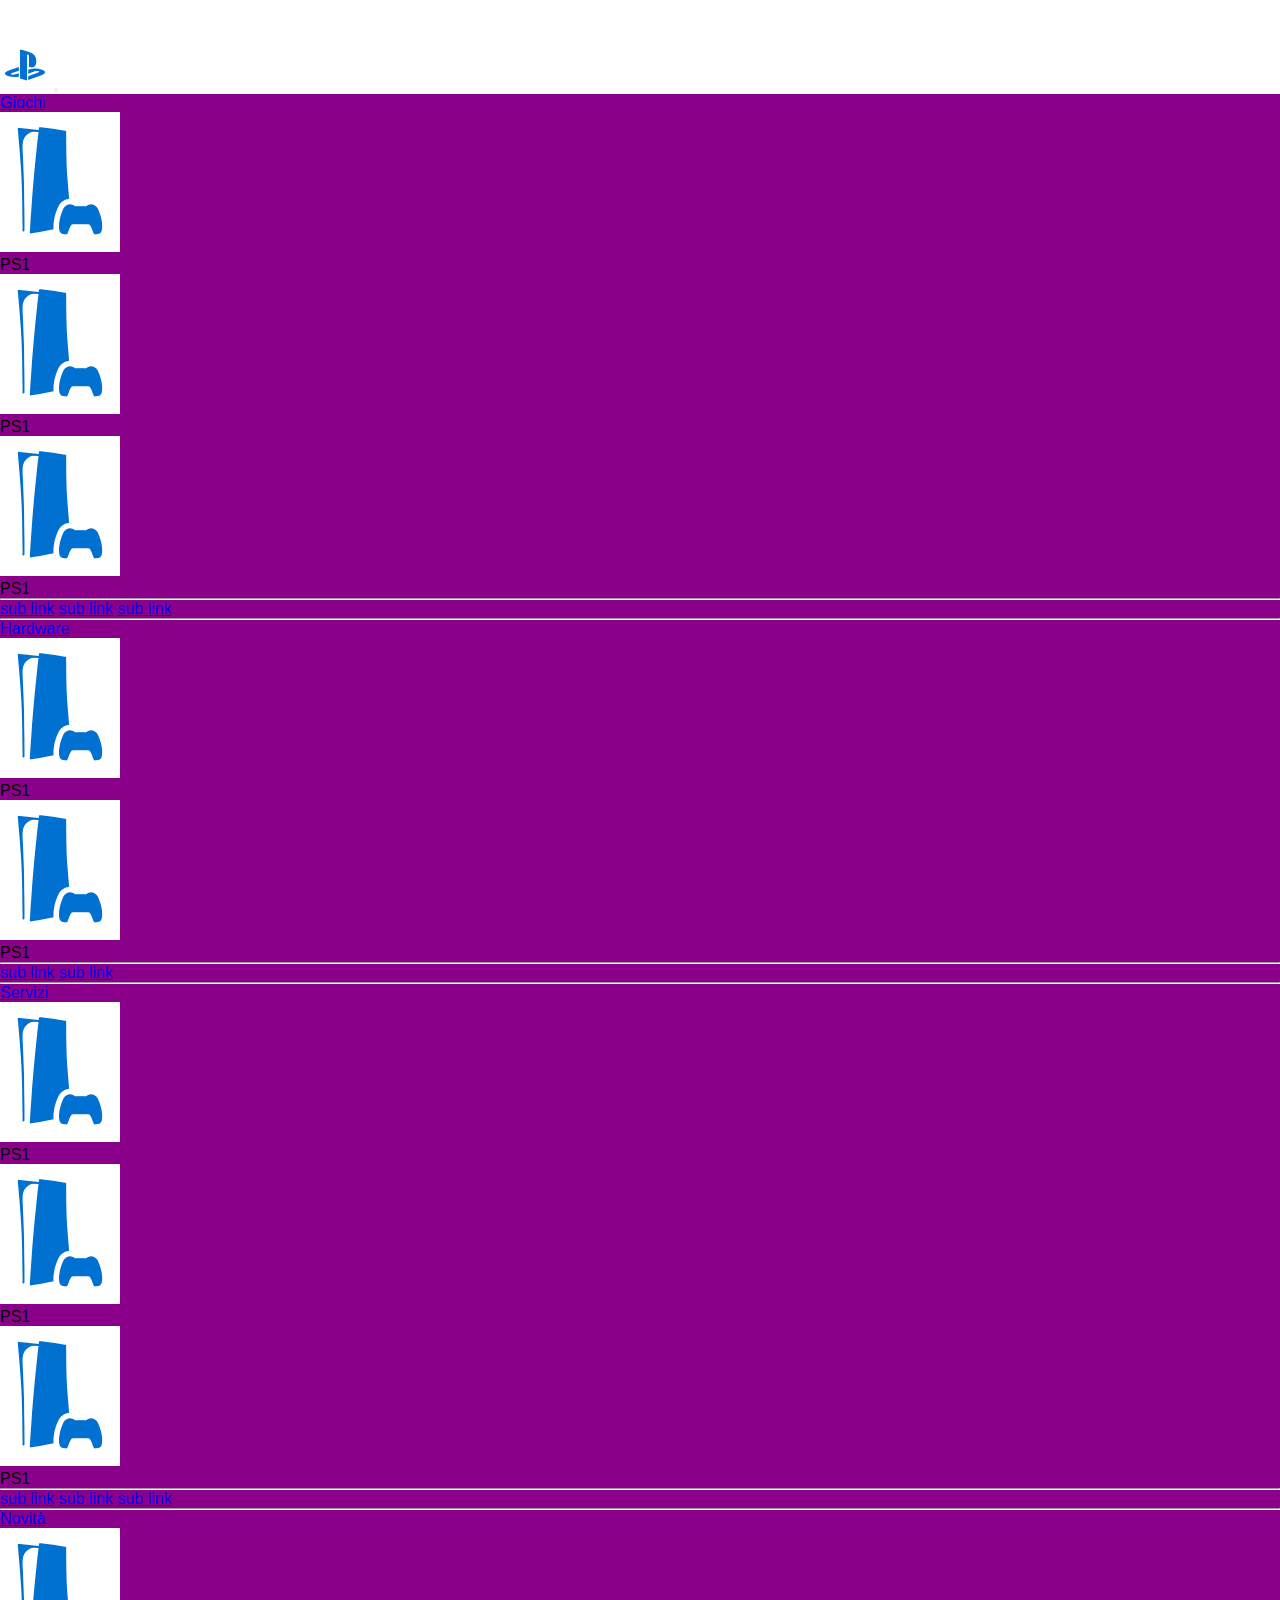
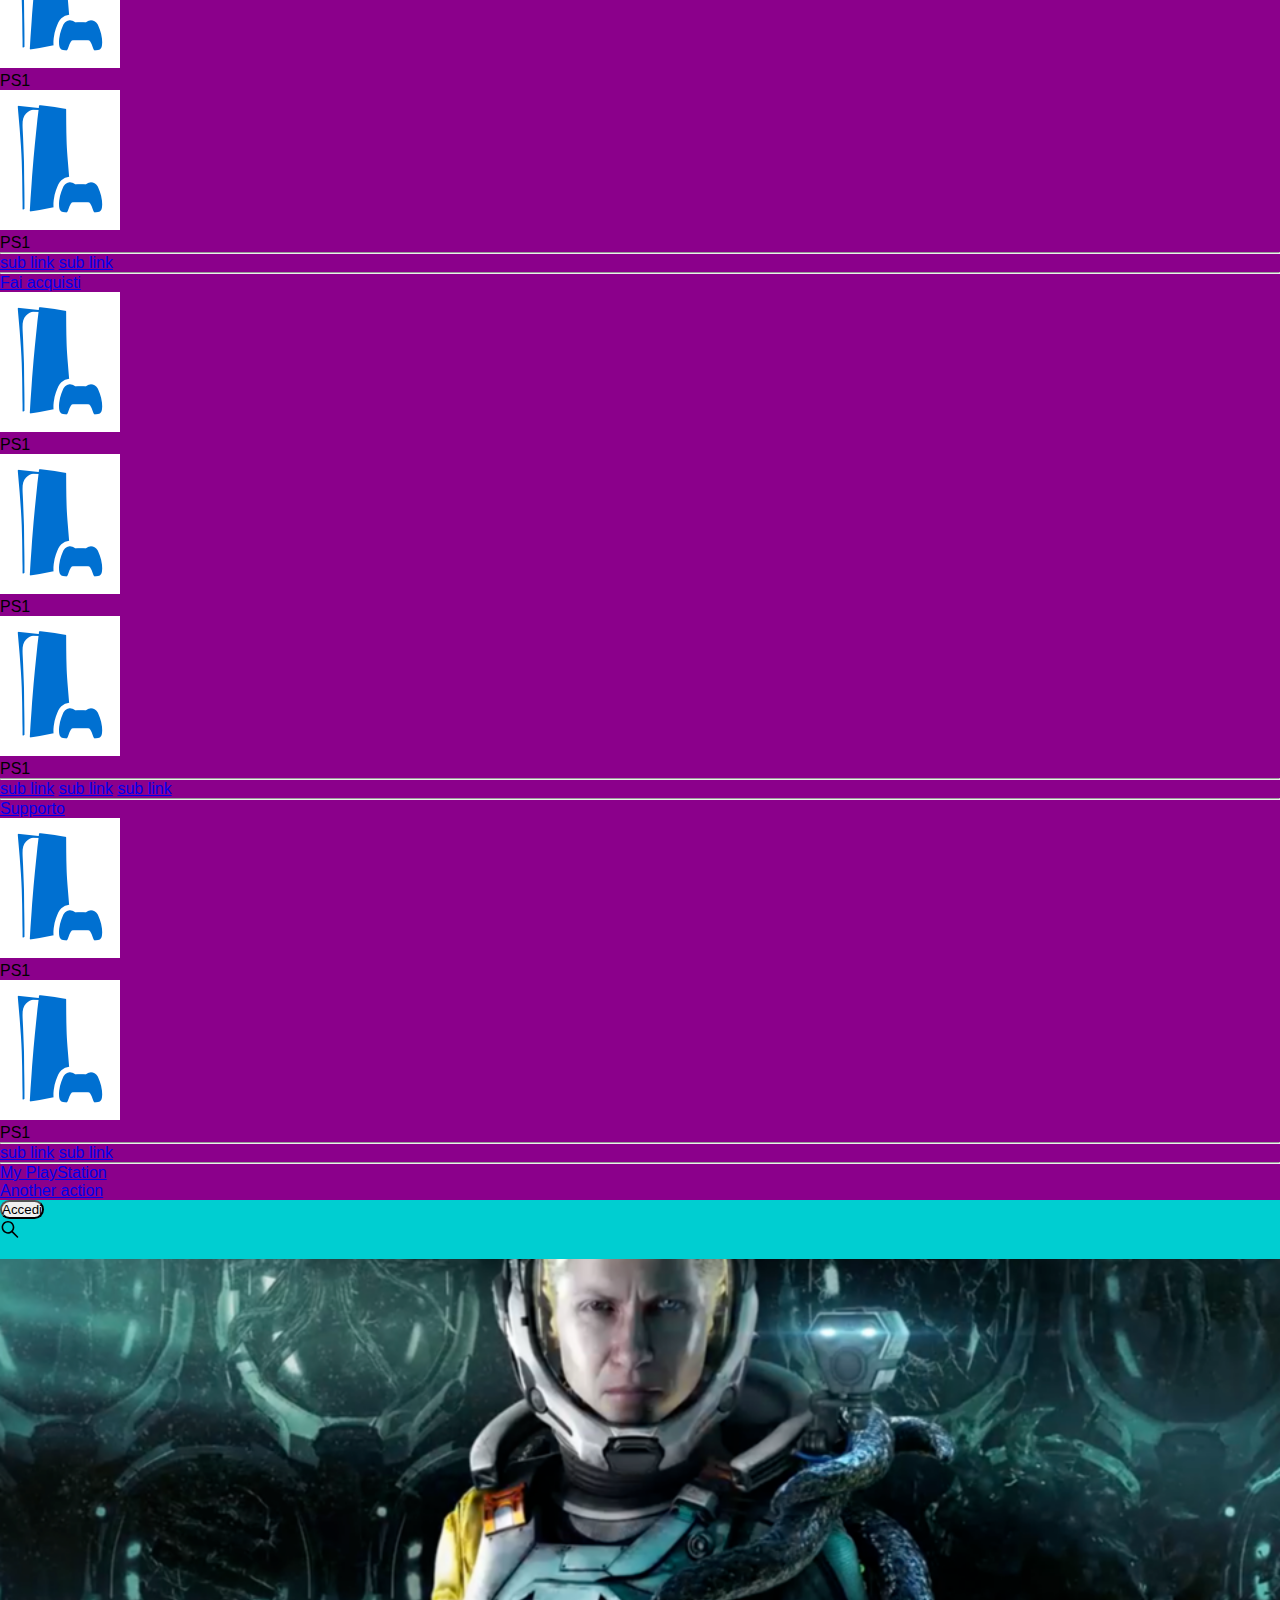
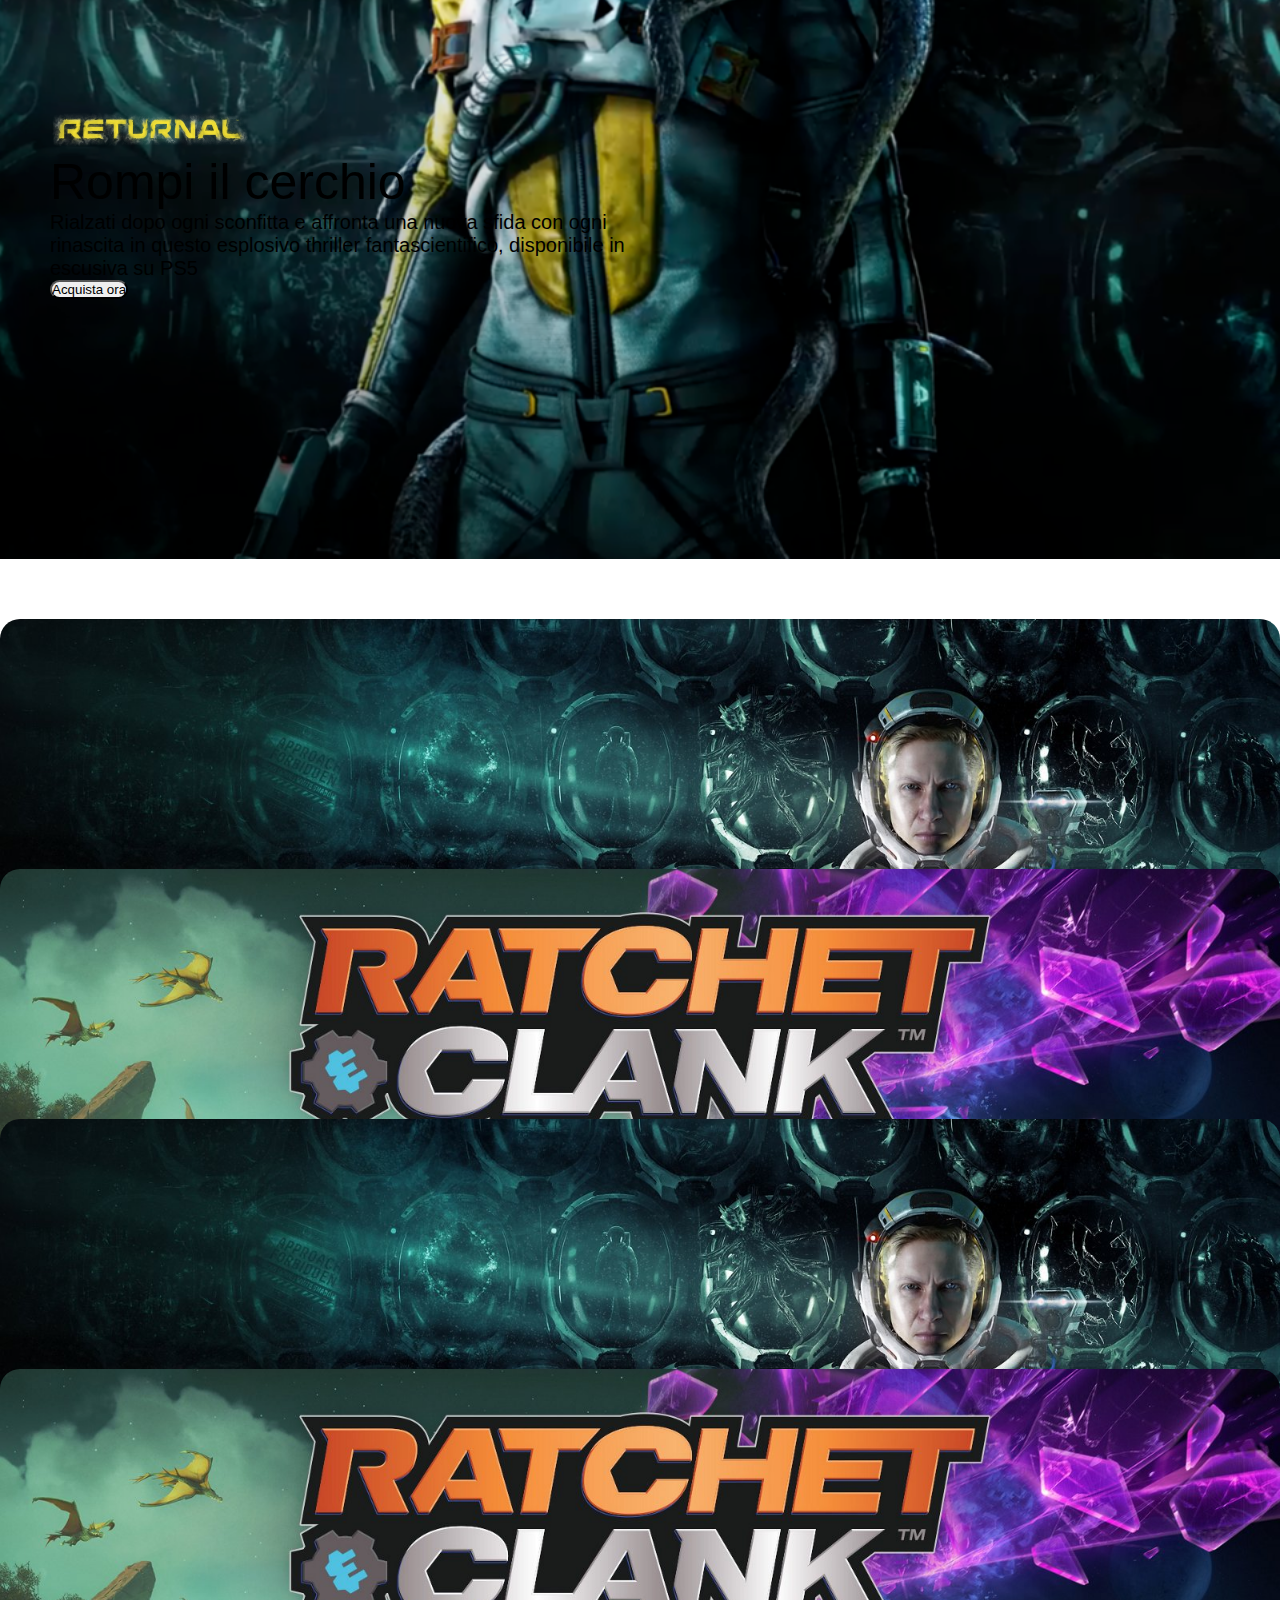
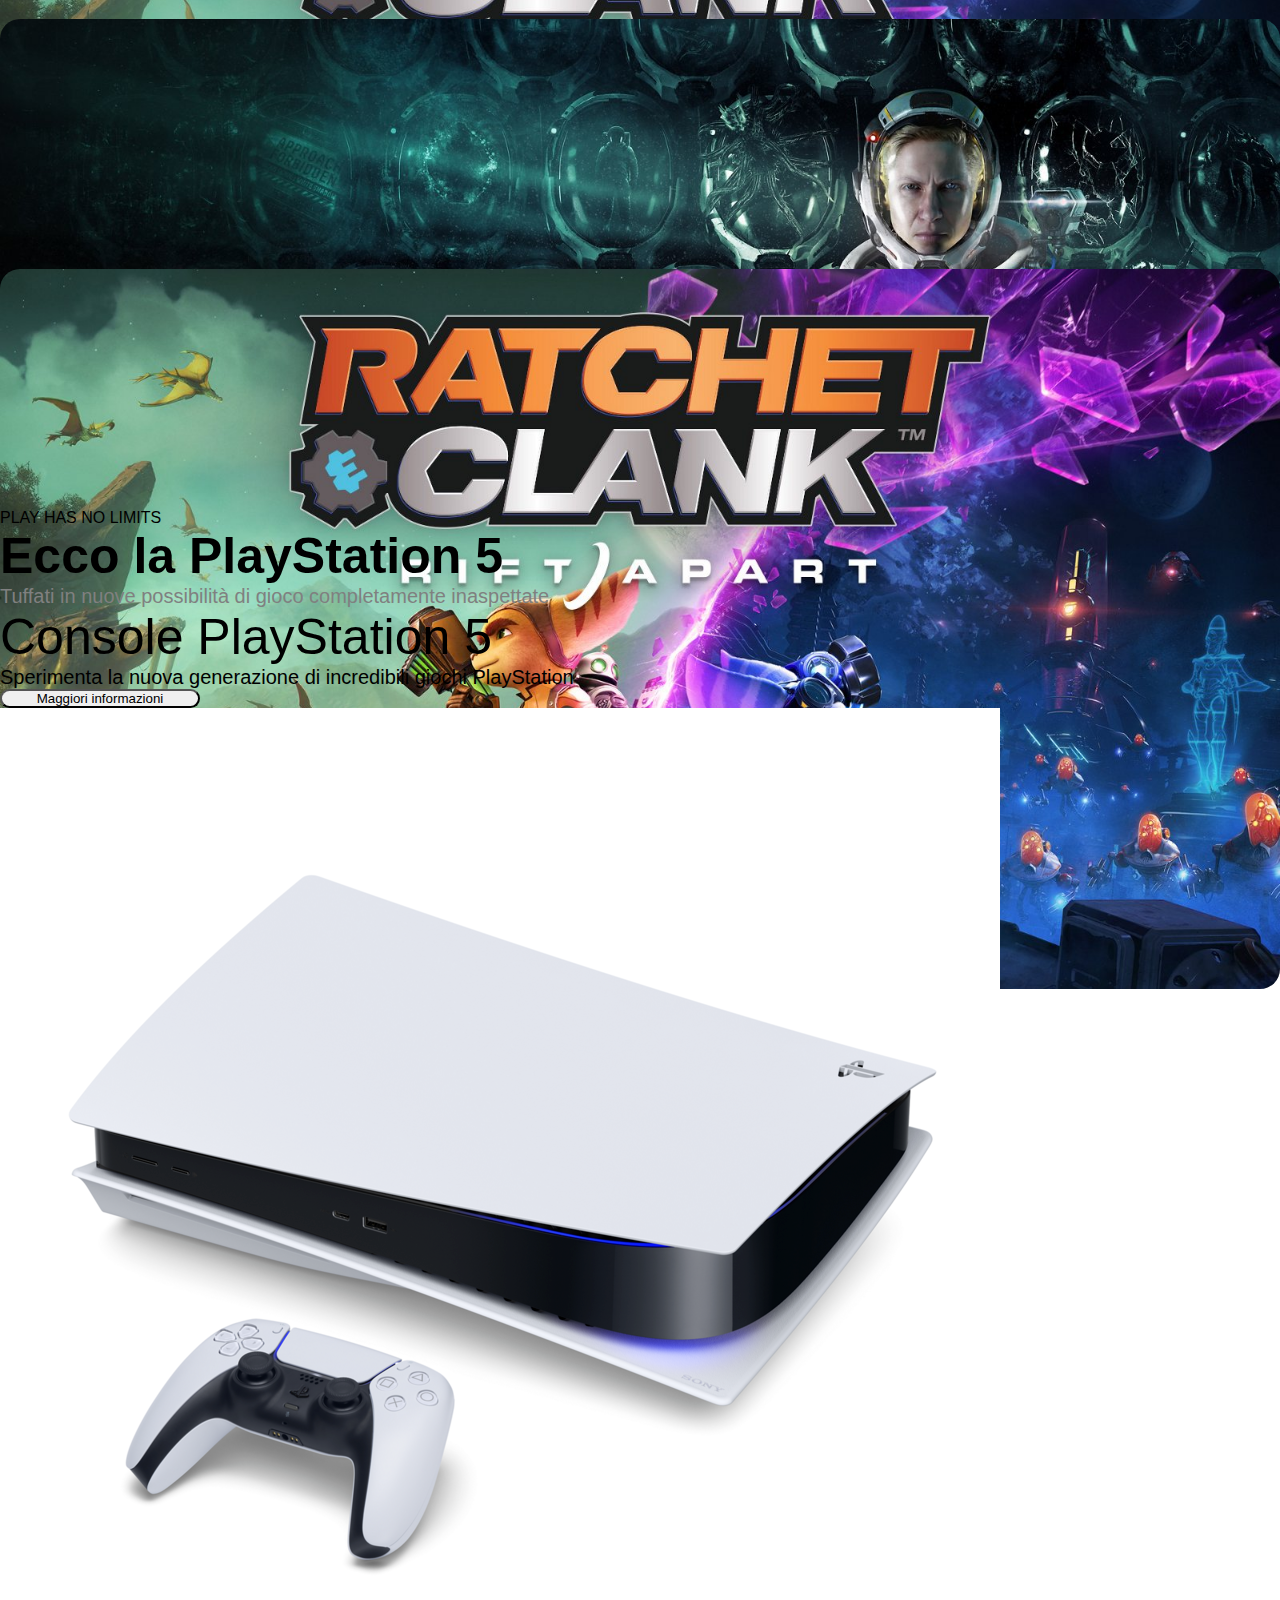
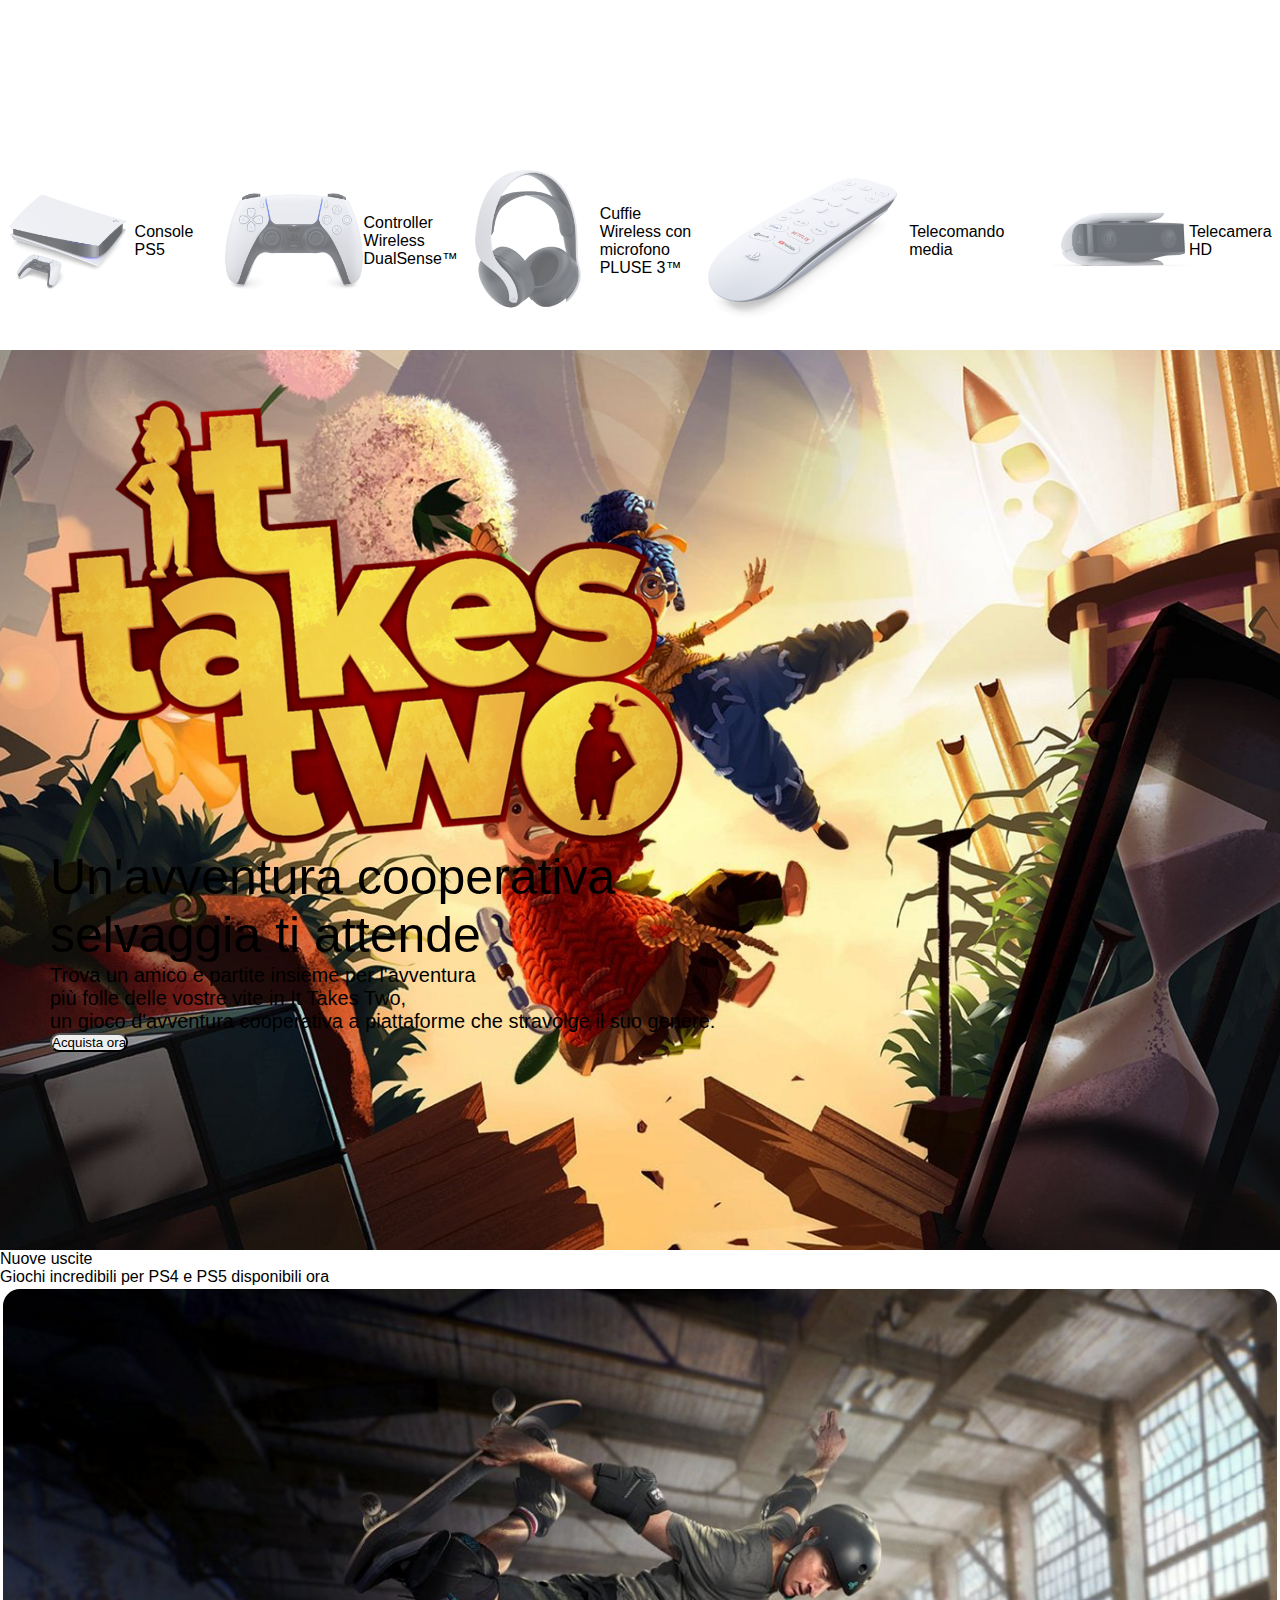
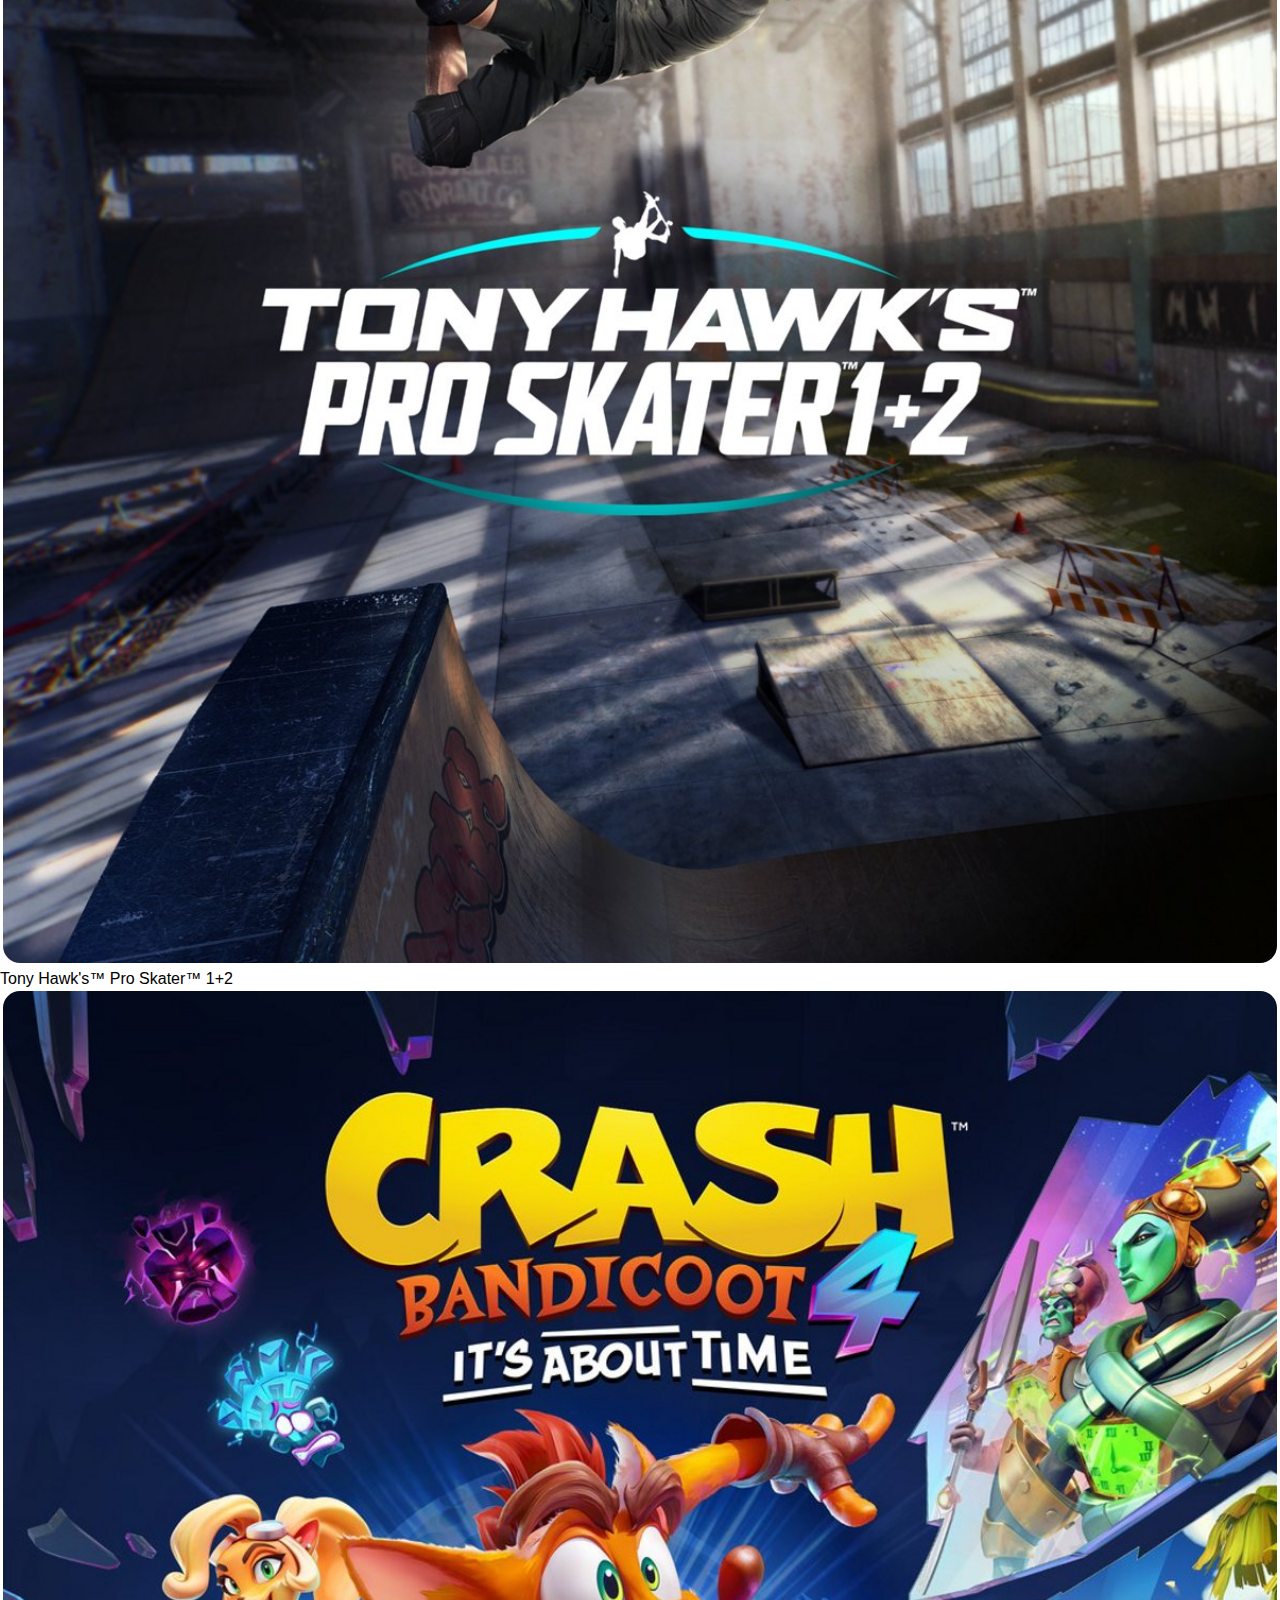
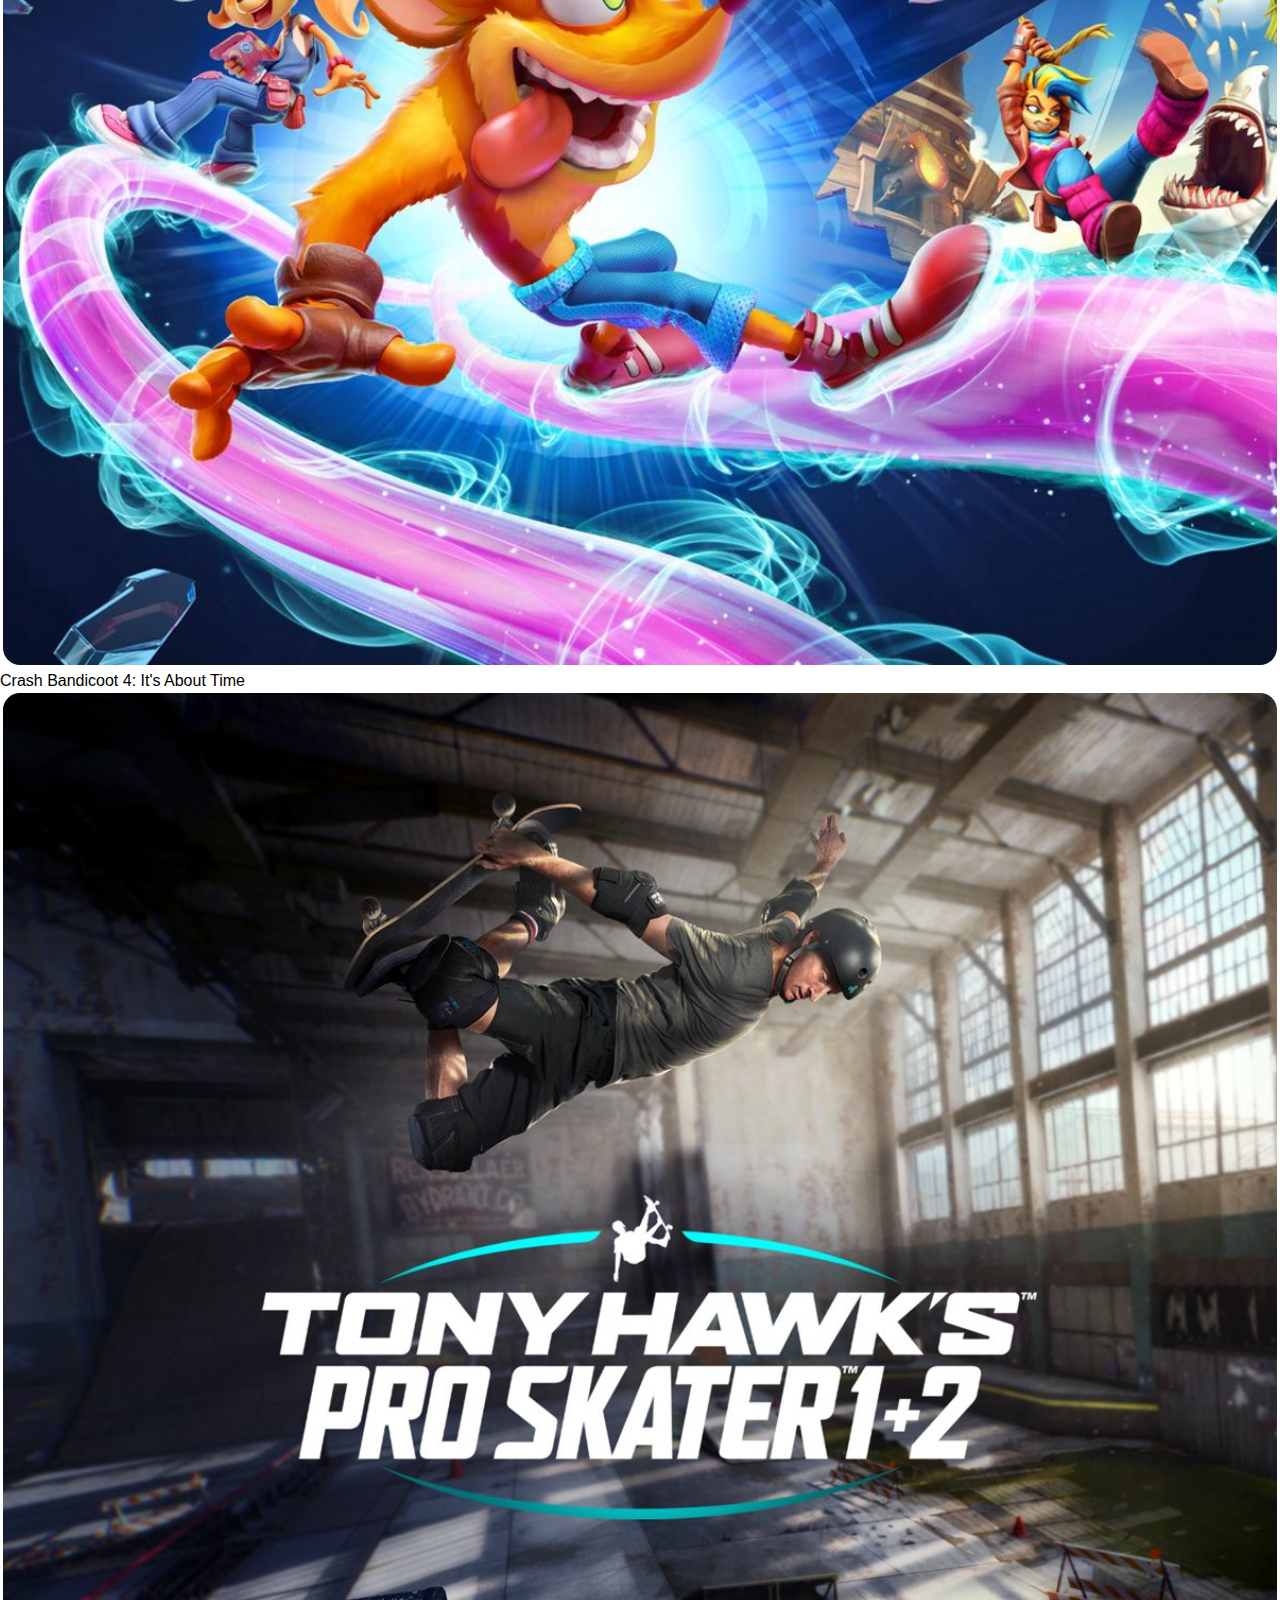
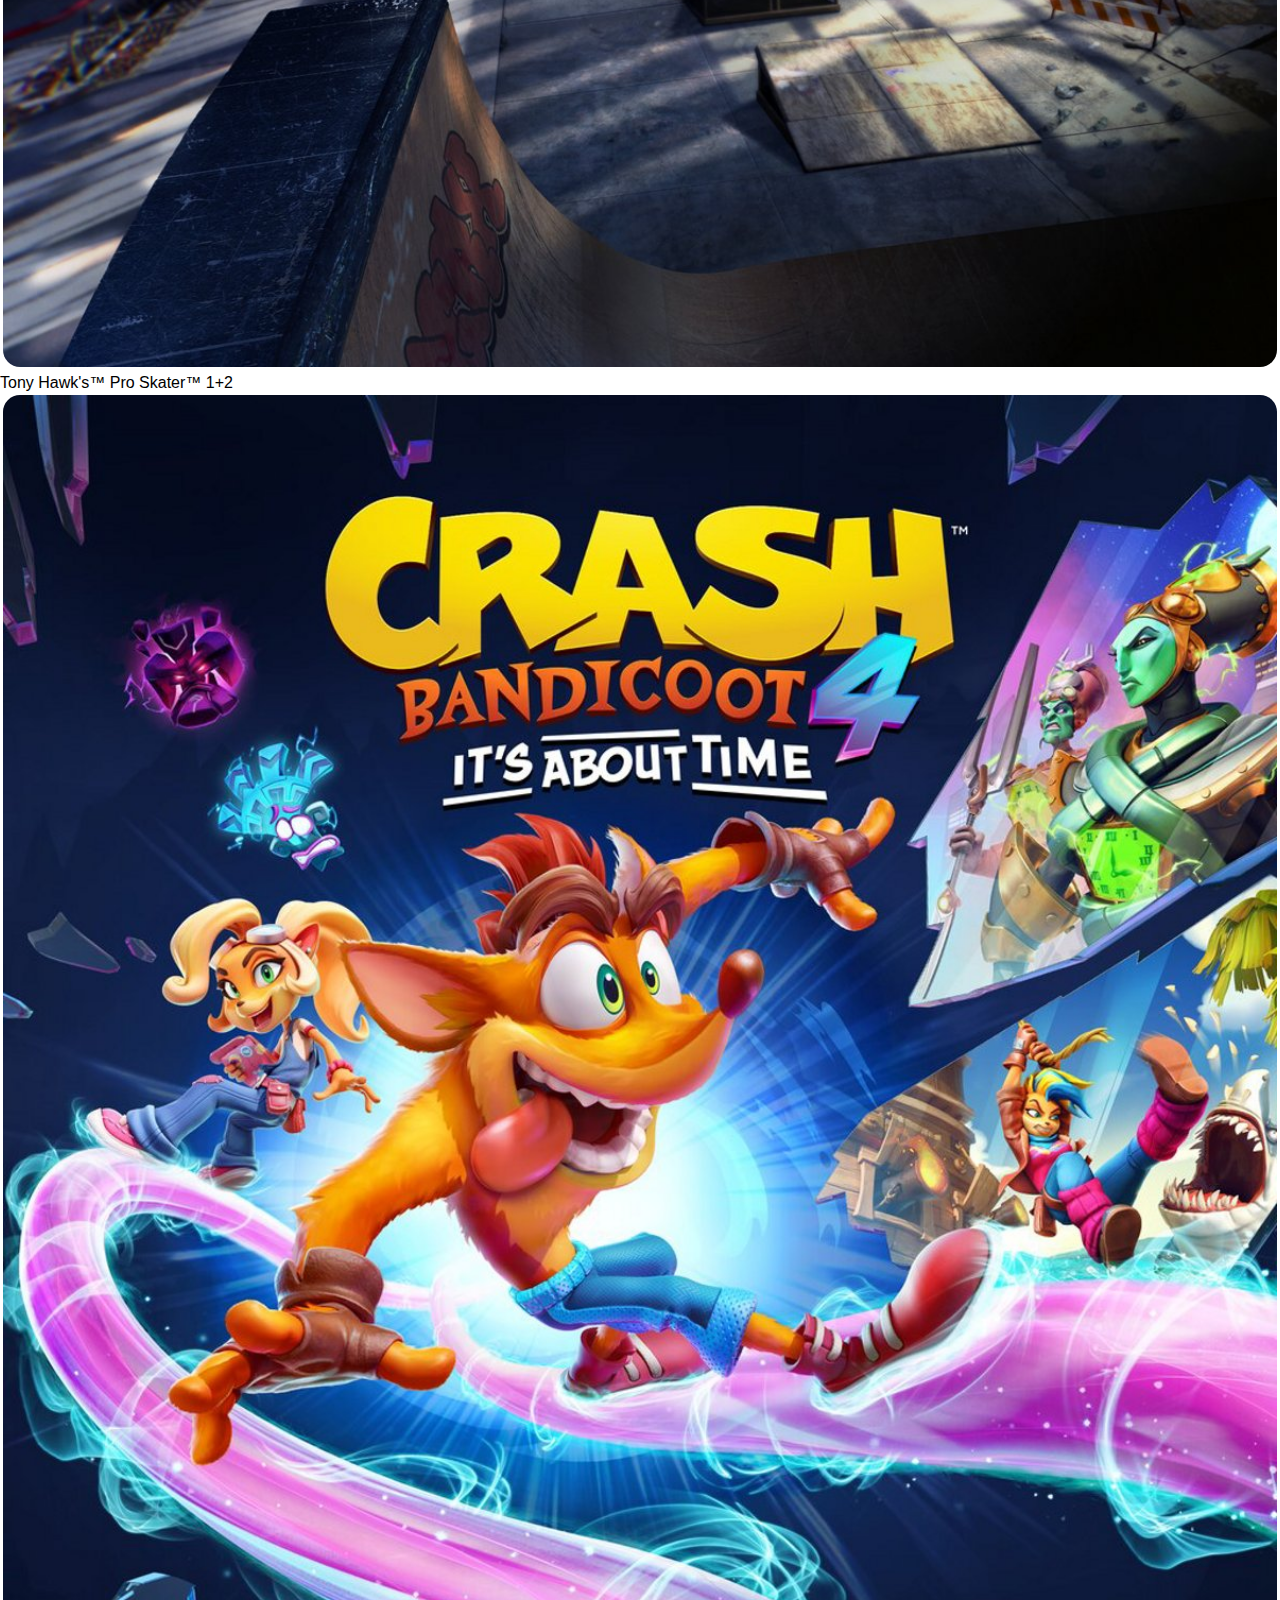
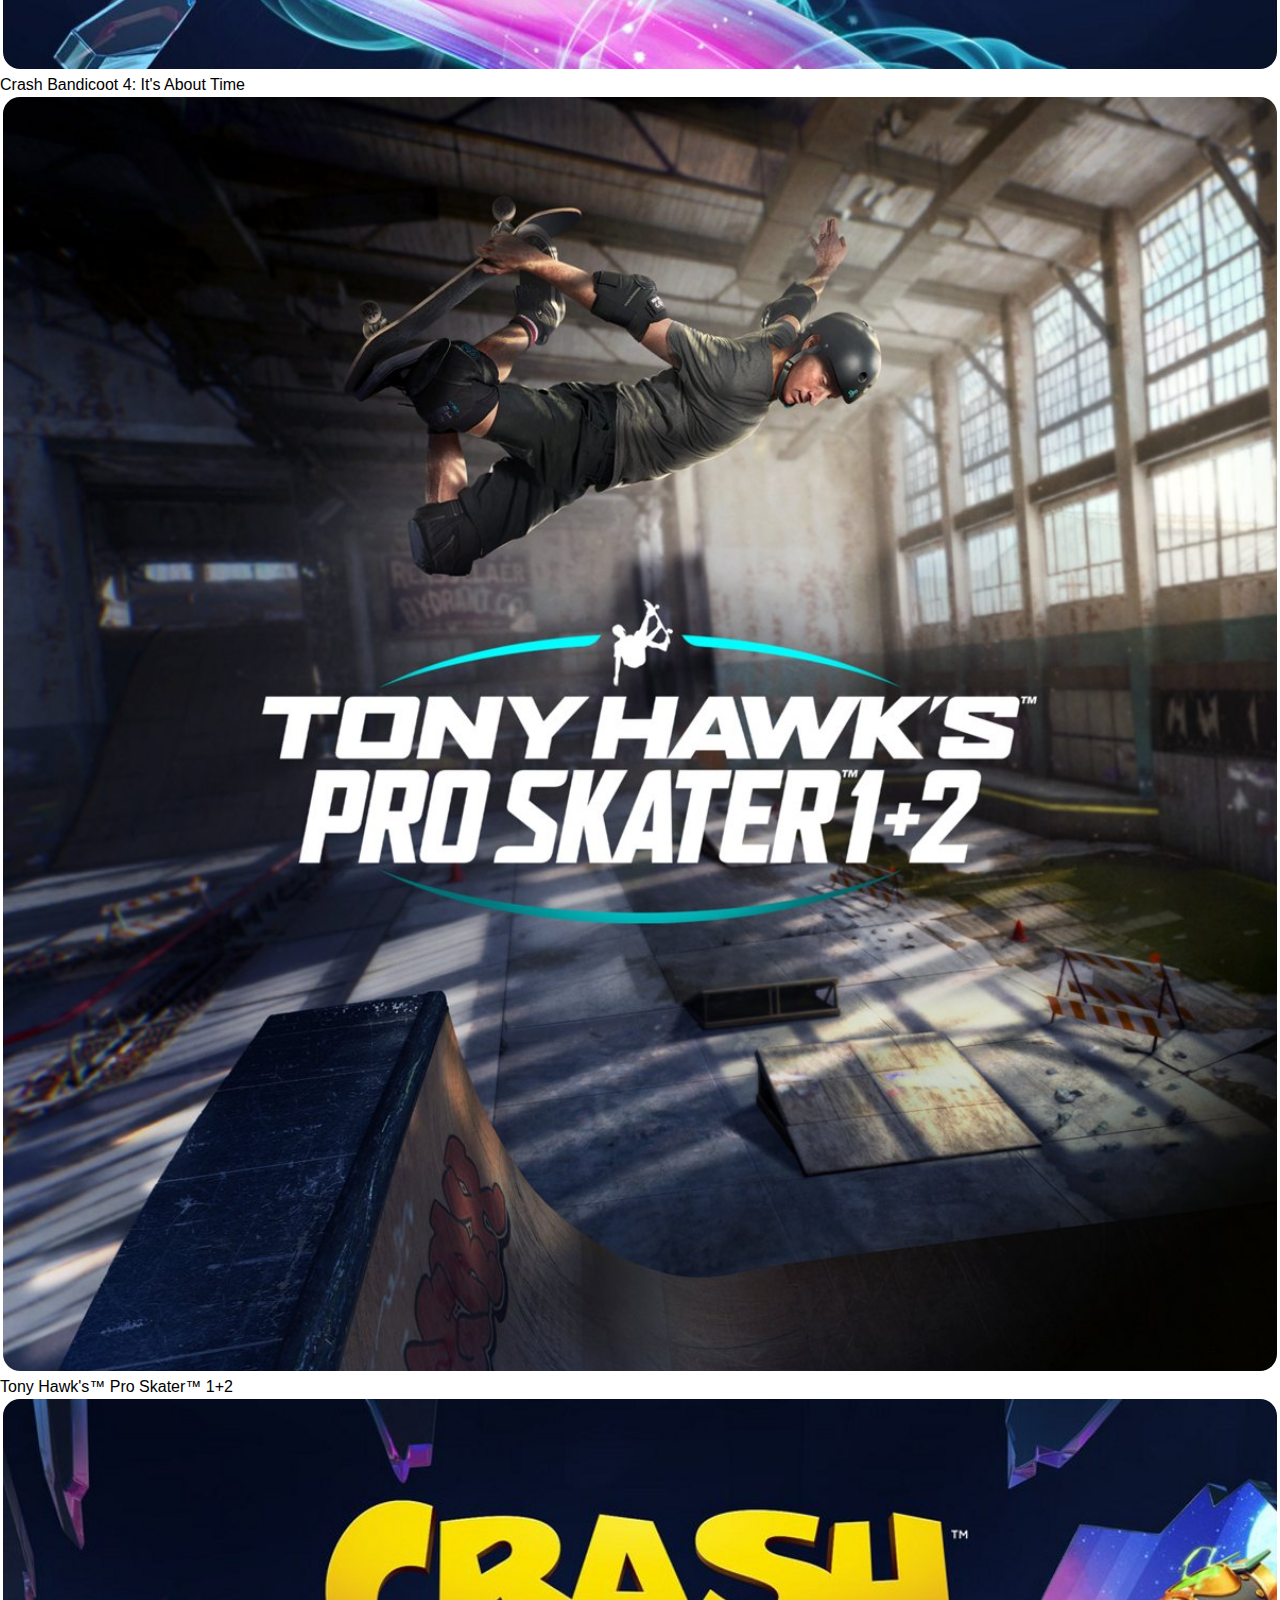
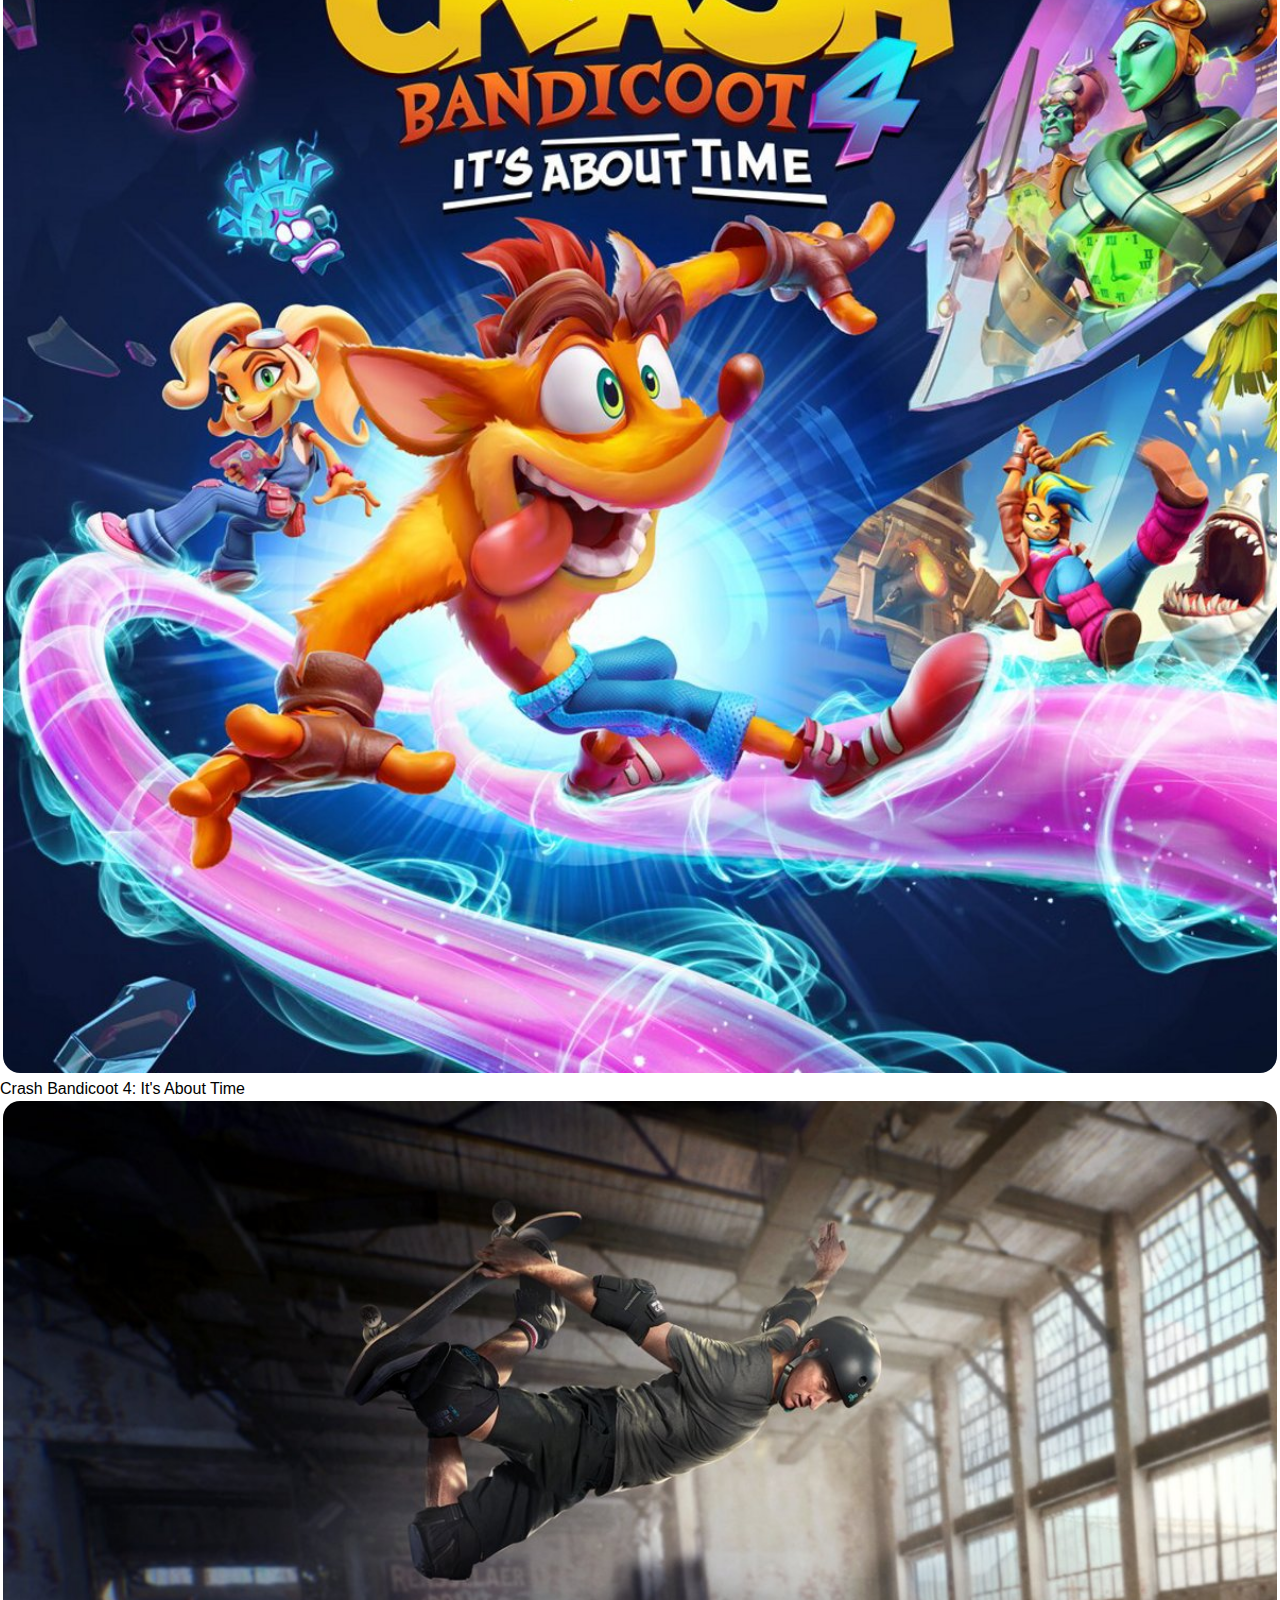
==== bonus.html @ 8696a890 "Bonus completato" ====
<!DOCTYPE html>
<html lang="en">
 <head>
   <meta charset="UTF-8" />
   <meta http-equiv="X-UA-Compatible" content="IE=edge" />
   <meta name="viewport" content="width=device-width, initial-scale=1.0" />
   <!-- BOOTSTRAP -->
   <link href="https://cdn.jsdelivr.net/npm/bootstrap@5.0.2/dist/css/bootstrap.min.css" rel="stylesheet" integrity="sha384-EVSTQN3/azprG1Anm3QDgpJLIm9Nao0Yz1ztcQTwFspd3yD65VohhpuuCOmLASjC" crossorigin="anonymous">
   <!-- FONT AW -->
   <link rel="stylesheet" href="https://cdnjs.cloudflare.com/ajax/libs/font-awesome/5.15.3/css/all.min.css" integrity="sha512-iBBXm8fW90+nuLcSKlbmrPcLa0OT92xO1BIsZ+ywDWZCvqsWgccV3gFoRBv0z+8dLJgyAHIhR35VZc2oM/gI1w==" crossorigin="anonymous" referrerpolicy="no-referrer" />
   <link rel="stylesheet" href="css/style.css">
   <link rel="shortcut icon" href="img/play_logo.svg" type="image/x-icon">
   <title>MyPlaystation</title>
 </head>

 <body>
   <!-- Inizio Header -->
   <header>
      <div class="col-12-sm bg-dark d-flex justify-content-end">
         <div id="logo-sony">
            <img src="img/sony_logo.svg" alt="Logo Sony">
         </div>
      </div>
   </header> 
   <!-- Fine Header -->
   <!-- Inzio navbar -->       
   <!-- <nav class="navbar navbar-expand-lg navbar-dark bg-primary">
      <div class="container-fluid">
         <a class="navbar-brand" href="#">Brand</a>
         <button class="navbar-toggler" type="button" data-bs-toggle="collapse" data-bs-target="#main_nav">
            <span class="navbar-toggler-icon"></span>
         </button>
         <div class="collapse navbar-collapse" id="main_nav">
            <ul class="navbar-nav">
               <li class="nav-item active"> <a class="nav-link" href="#">Home </a> </li>
               <li class="nav-item"><a class="nav-link" href="#"> About </a></li>
               <li class="nav-item"><a class="nav-link" href="#"> Services </a></li>
               <li class="nav-item dropdown has-megamenu">
                  <a class="nav-link dropdown-toggle" href="#" data-bs-toggle="dropdown"> Mega menu  </a>
                  <div class="dropdown-menu megamenu" role="menu">
                     This is content of megamenu. <br>
                         Lorem ipsum dolor sit amet, consectetur adipisicing elit, sed do eiusmod
                     tempor incididunt ut labore et dolore magna aliqua. Ut enim ad minim veniam,
                     quis nostrud exercitation ullamco laboris nisi ut aliquip ex ea commodo
                     consequat.
                  </div> 
               </li>
            </ul>
            <ul class="navbar-nav ms-auto">
               <li class="nav-item"><a class="nav-link" href="#"> Menu item </a></li>
               <li class="nav-item dropdown">
                  <a class="nav-link  dropdown-toggle" href="#" data-bs-toggle="dropdown"> Dropdown right </a>
                   <ul class="dropdown-menu dropdown-menu-end">
                    <li><a class="dropdown-item" href="#"> Submenu item 1</a></li>
                    <li><a class="dropdown-item" href="#"> Submenu item 2 </a></li>
                   </ul>
               </li>
            </ul>
         </div> 
      </div> 
      </nav> -->


      <nav class="navbar navbar-expand-lg navbar-light bg-light sticky-top px-3">
         <div class="container-fluid">
            <a class="navbar-brand" href="#"><img src="img/play_logo.svg" alt="Logo Play"></a>
            <button class="navbar-toggler" type="button" data-bs-toggle="collapse" data-bs-target="#navbarSupportedContent" aria-controls="navbarSupportedContent" aria-expanded="false" aria-label="Toggle navigation">
               <span class="navbar-toggler-icon"></span>
            </button>
            <div class="collapse navbar-collapse" id="navbarSupportedContent">
               <ul class="navbar-nav me-auto mb-2 mb-lg-0">
                  <li class="nav-item dropdown has-megamenu">
                     <a class="nav-link dropdown-toggle" href="#" data-bs-toggle="dropdown">Giochi</a>
                     <div class="dropdown-menu megamenu text-center" role="menu">
                        <div class="ms_megamenu">
                           <img src="img/play-menu-ico.png" alt="">
                           <p>PS1</p>
                        </div>
                        <div class="ms_megamenu">
                           <img src="img/play-menu-ico.png" alt="">
                           <p>PS1</p>
                        </div>
                        <div class="ms_megamenu">
                           <img src="img/play-menu-ico.png" alt="">
                           <p>PS1</p>
                        </div>
                        <hr class="dropdown-divider">
                        <a href="#"><span class="m-5">sub link</span></a>
                        <a href="#"><span class="m-5">sub link</span></a>
                        <a href="#"><span class="m-5">sub link</span></a>
                        <hr class="dropdown-divider">
                     </div>
                  </li>
                  <li class="nav-item dropdown has-megamenu">
                     <a class="nav-link dropdown-toggle" href="#" data-bs-toggle="dropdown">Hardware</a>
                     <div class="dropdown-menu megamenu text-center" role="menu">
                        <div class="ms_megamenu">
                           <img src="img/play-menu-ico.png" alt="">
                           <p>PS1</p>
                        </div>
                        <div class="ms_megamenu">
                           <img src="img/play-menu-ico.png" alt="">
                           <p>PS1</p>
                        </div>
                        <hr class="dropdown-divider">
                        <a href="#"><span class="m-5">sub link</span></a>
                        <a href="#"><span class="m-5">sub link</span></a>
                        <hr class="dropdown-divider">
                     </div>
                  </li>
                  <li class="nav-item dropdown has-megamenu">
                     <a class="nav-link dropdown-toggle" href="#" data-bs-toggle="dropdown">Servizi</a>
                     <div class="dropdown-menu megamenu text-center" role="menu">
                        <div class="ms_megamenu">
                           <img src="img/play-menu-ico.png" alt="">
                           <p>PS1</p>
                        </div>
                        <div class="ms_megamenu">
                           <img src="img/play-menu-ico.png" alt="">
                           <p>PS1</p>
                        </div>
                        <div class="ms_megamenu">
                           <img src="img/play-menu-ico.png" alt="">
                           <p>PS1</p>
                        </div>
                        <hr class="dropdown-divider">
                        <a href="#"><span class="m-5">sub link</span></a>
                        <a href="#"><span class="m-5">sub link</span></a>
                        <a href="#"><span class="m-5">sub link</span></a>
                        <hr class="dropdown-divider">
                     </div>
                  </li>
                  <li class="nav-item dropdown has-megamenu">
                     <a class="nav-link dropdown-toggle" href="#" data-bs-toggle="dropdown">Novità</a>
                     <div class="dropdown-menu megamenu text-center" role="menu">
                        <div class="ms_megamenu">
                           <img src="img/play-menu-ico.png" alt="">
                           <p>PS1</p>
                        </div>
                        <div class="ms_megamenu">
                           <img src="img/play-menu-ico.png" alt="">
                           <p>PS1</p>
                        </div>
                        <hr class="dropdown-divider">
                        <a href="#"><span class="m-5">sub link</span></a>  
                        <a href="#"><span class="m-5">sub link</span></a>
                        <hr class="dropdown-divider">
                     </div>
                  </li>
                  <li class="nav-item dropdown has-megamenu">
                     <a class="nav-link dropdown-toggle" href="#" data-bs-toggle="dropdown">Fai acquisti</a>
                     <div class="dropdown-menu megamenu text-center" role="menu">
                        <div class="ms_megamenu">
                           <img src="img/play-menu-ico.png" alt="">
                           <p>PS1</p>
                        </div>
                        <div class="ms_megamenu">
                           <img src="img/play-menu-ico.png" alt="">
                           <p>PS1</p>
                        </div>
                        <div class="ms_megamenu">
                           <img src="img/play-menu-ico.png" alt="">
                           <p>PS1</p>
                        </div>
                        <hr class="dropdown-divider">
                        <a href="#"><span class="m-5">sub link</span></a>
                        <a href="#"><span class="m-5">sub link</span></a>
                        <a href="#"><span class="m-5">sub link</span></a>
                        <hr class="dropdown-divider">
                     </div>
                  </li>
                  <li class="nav-item dropdown has-megamenu">
                     <a class="nav-link dropdown-toggle" href="#" data-bs-toggle="dropdown">Supporto</a>
                     <div class="dropdown-menu megamenu text-center" role="menu">
                        <div class="ms_megamenu">
                           <img src="img/play-menu-ico.png" alt="">
                           <p>PS1</p>
                        </div>
                        <div class="ms_megamenu">
                           <img src="img/play-menu-ico.png" alt="">
                           <p>PS1</p>
                        </div>
                        <hr class="dropdown-divider">
                        <a href="#"><span class="m-5">sub link</span></a>
                        <a href="#"><span class="m-5">sub link</span></a>
                        <hr class="dropdown-divider">
                     </div>
                  </li>
               </ul>
               <ul class="navbar-nav mb-2 mb-lg-0 ">
                  <li class="nav-item dropdown">
                     <a class="nav-link dropdown-toggle" href="#" id="navbarDropdown" role="button" data-bs-toggle="dropdown" aria-expanded="false">My PlayStation</a>
                     <ul class="dropdown-menu" aria-labelledby="navbarDropdown">                  
                        <li><a class="dropdown-item" href="#">Another action</a></li>
                     </ul>
                     <li>
                        <div class="btn-group" role="group" aria-label="Basic mixed styles example">
                           <button type="button" class="ms-btn-sm btn bg-dark text-white">Accedi</button>
                        </div>
                     </li>
                     <li>
                        <form class="d-flex lente justify-content-end">
                           <img src="img/lens.svg" alt="Cerca">
                        </form>
                     </li>
                  </li>
               </ul>
            </div>
         </div>
      </nav>
   <!-- Fine navbar -->
   <!-- Inizio Main -->
   <main>
      <div class="jumbotron">
         <div class="interno-jumbotron">
            <img src="img/returnal-hero-banner-logo.png" alt="logo-returnal">
            <div class="main-text text-white my-4">Rompi il cerchio</div>
            <div class="slogan-returnal text-white fw-bold">Rialzati dopo ogni sconfitta e affronta una nuova sfida con ogni rinascita in questo esplosivo thriller fantascientifico, disponibile in escusiva su PS5</div>
            <button type="button" class="btn btn-danger mt-5 ms-btn-m">Acquista ora</button>
         </div>
      </div>

      <div class="container-fluid bug px-5">
         <div class="row">              
            <div class="col-xxl-2 col-xs-6 col-md-4 col-sm-4 giochi text-center ms-auto">
               <div class="bordo"></div>
               <img src="img/returnal-listing-thumb-01-ps5.jpg" alt="">
            </div>
            <div class="col-xxl-2 col-xs-6 col-md-4 col-sm-4 giochi text-center ms-auto">
               <div class="bordo"></div>
               <img src="img/ratchet-and-clank-rift-apart-keyart.jpg" alt="">
            </div>
            <div class="col-xxl-2 col-xs-6 col-md-4 col-sm-4 giochi text-center ms-auto">
               <div class="bordo"></div>
               <img src="img/returnal-listing-thumb-01-ps5.jpg" alt="">
            </div>
            <div class="col-xxl-2 col-xs-6 col-md-4 col-sm-4 giochi text-center ms-auto">
               <div class="bordo"></div>
               <img src="img/ratchet-and-clank-rift-apart-keyart.jpg" alt="">
            </div>
            <div class="col-xxl-2 col-xs-6 col-md-4 col-sm-4 giochi text-center ms-auto">
               <div class="bordo"></div>
               <img src="img/returnal-listing-thumb-01-ps5.jpg" alt="">
            </div>
            <div class="col-xxl-2 col-xs-6 col-md-4 col-sm-4 giochi text-center ms-auto">
               <div class="bordo"></div>
               <img src="img/ratchet-and-clank-rift-apart-keyart.jpg" alt="">
            </div>                
         </div>
      </div>

      <div class="container-fluid">
         <div class="row mt-5">              
            <div class="new-ps ms-auto text-center">
               <p class="text-primary">PLAY HAS NO LIMITS</p>
               <h1 class="ecco">Ecco la PlayStation 5</h1>
               <p class="tuffati mt-5">Tuffati in nuove possibilità di gioco completamente inaspettate</p>
            </div>              
         </div>
      
         <div class="row mt-5">
            <div class="col-xxl-6 col-xs-12 d-flex flex-column justify-content-center p-5">
               <div class="main-text text-black">Console PlayStation 5</div>
               <div class="slogan-returnal mt-5 text-secondary">Sperimenta la nuova generazione di incredibili giochi PlayStation</div>
               <button type="button" class="btn btn-danger mt-5 ms-btn-l">Maggiori informazioni</button>
            </div>
            <div class="col-xxl-6 col-xs-12 thumb d-flex flex-column justify-content align-item-center">
               <img src="img/playstation-5-thumb.png" alt="playstation">
            </div>
         </div>
         <div class="row special mt-5 p-5 text-center">
            <div class="col-md-4 col-lg-2 box flex-column">
               <img src="img/playstation-5-thumb.png" alt="">
               <p class="testo">Console PS5</p>
            </div>
            <div class="col-md-4 col-lg-2 box flex-column">
               <img src="img/joypad-thumb.png" alt="">
               <p class="testo">Controller Wireless <br> DualSense™</p>
            </div>
            <div class="col-md-4 col-lg-2 box flex-column">
               <img src="img/headset-thumb.png" alt="">
               <p class="testo">Cuffie Wireless con <br> microfono PLUSE 3™ </p>
            </div>
            <div class="col-md-4 col-lg-2 box flex-column">
               <img src="img/remote-thumb.png" alt="">
               <p class="testo">Telecomando media</p>
            </div>
            <div class="col-md-4 col-lg-2 box flex-column">
               <img src="img/camera-thumb.jpg" alt="">
               <p class="testo">Telecamera HD</p>
            </div>           
         </div>
      </div>
   
      <div class="jumbotron-takes">
         <div class="interno-jumbotron-takes">
            <div id="takes-logo">
               <img src="img/it-takes-two-logo.png" alt="logo-takes">
            </div>
            <div class="main-text text-white my-4">Un'avventura cooperativa <br> selvaggia ti attende</div>
            <div class="slogan-returnal text-white fw-bold">Trova un amico e partite insieme per l'avventura <br> più folle delle vostre vite in It Takes Two, <br> un gioco d'avventura cooperativa a piattaforme che stravolge il suo genere.</div>
            <button type="button" class="btn btn-danger mt-5 ms-btn-m">Acquista ora</button>
         </div>
      </div>

      <div class="container-fluid bg-dark text-white p-5">
         <div class="h1">Nuove uscite</div>
         <div class="h3">Giochi incredibili per PS4 e PS5 disponibili ora</div>

         <div class="row">

            <div class="col-xs-6 col-sm-4 col-md-4 col-lg-2">
               <div class="videogiochi my-5">
                  <img src="img/tony-hawks-pro-skater-1-2-store-art.jpg" alt="">
                  <p class="my-3 fy-5 fw-bolder">Tony Hawk's™ Pro Skater™ 1+2</p>
               </div>
            </div>
            <div class="col-xs-6 col-sm-4 col-md-4 col-lg-2">
               <div class="videogiochi my-5">
                  <img src="img/crash-bandicoot-4-its-about-time-store-art.jpg" alt="">
                  <p class="my-3 fy-5 fw-bolder">Crash Bandicoot 4: It's About Time</p>
               </div>
            </div>
            <div class="col-xs-6 col-sm-4 col-md-4 col-lg-2">
               <div class="videogiochi my-5">
                  <img src="img/tony-hawks-pro-skater-1-2-store-art.jpg" alt="">
                  <p class="my-3 fy-5 fw-bolder">Tony Hawk's™ Pro Skater™ 1+2</p>
               </div>
            </div>
            <div class="col-xs-6 col-sm-4 col-md-4 col-lg-2">
               <div class="videogiochi my-5">
                  <img src="img/crash-bandicoot-4-its-about-time-store-art.jpg" alt="">
                  <p class="my-3 fy-5 fw-bolder">Crash Bandicoot 4: It's About Time</p>
               </div>
            </div>
            <div class="col-xs-6 col-sm-4 col-md-4 col-lg-2">
               <div class="videogiochi my-5">
                  <img src="img/tony-hawks-pro-skater-1-2-store-art.jpg" alt="">
                  <p class="my-3 fy-5 fw-bolder">Tony Hawk's™ Pro Skater™ 1+2</p>
               </div>
            </div>
            <div class="col-xs-6 col-sm-4 col-md-4 col-lg-2">
               <div class="videogiochi my-5">
                  <img src="img/crash-bandicoot-4-its-about-time-store-art.jpg" alt="">
                  <p class="my-3 fy-5 fw-bolder">Crash Bandicoot 4: It's About Time</p>
               </div>
            </div>
         </div>

         <div class="row">
           
            <div class="col-xs-6 col-sm-4 col-md-4 col-lg-2">
               <div class="videogiochi my-5">
                  <img src="img/tony-hawks-pro-skater-1-2-store-art.jpg" alt="">
                  <p class="my-3 fy-5 fw-bolder">Tony Hawk's™ Pro Skater™ 1+2</p>
               </div>
            </div>
            <div class="col-xs-6 col-sm-4 col-md-4 col-lg-2">
               <div class="videogiochi my-5">
                  <img src="img/crash-bandicoot-4-its-about-time-store-art.jpg" alt="">
                  <p class="my-3 fy-5 fw-bolder">Crash Bandicoot 4: It's About Time</p>
               </div>
            </div>
            <div class="col-xs-6 col-sm-4 col-md-4 col-lg-2">
               <div class="videogiochi my-5">
                  <img src="img/tony-hawks-pro-skater-1-2-store-art.jpg" alt="">
                  <p class="my-3 fy-5 fw-bolder">Tony Hawk's™ Pro Skater™ 1+2</p>
               </div>
            </div>
            <div class="col-xs-6 col-sm-4 col-md-4 col-lg-2">
               <div class="videogiochi my-5">
                  <img src="img/crash-bandicoot-4-its-about-time-store-art.jpg" alt="">
                  <p class="my-3 fy-5 fw-bolder">Crash Bandicoot 4: It's About Time</p>
               </div>
            </div>
            <div class="col-xs-6 col-sm-4 col-md-4 col-lg-2">
               <div class="videogiochi my-5">
                  <img src="img/tony-hawks-pro-skater-1-2-store-art.jpg" alt="">
                  <p class="my-3 fy-5 fw-bolder">Tony Hawk's™ Pro Skater™ 1+2</p>
               </div>
            </div>
            <div class="col-xs-6 col-sm-4 col-md-4 col-lg-2">
               <div class="videogiochi my-5">
                  <img src="img/crash-bandicoot-4-its-about-time-store-art.jpg" alt="">
                  <p class="my-3 fy-5 fw-bolder">Crash Bandicoot 4: It's About Time</p>
               </div>
            </div>
         </div>
      </div>

      <div class="container-fluid px-5">
         <div class="row mt-5">              
            <div class="new-ps ms-auto text-center">
               <h1 class="ecco mt-5">Esplora PlayStation® 4</h1>
               <p class="tuffati mt-5">Giochi incredibili e intrattenimento senza fine. <br> Non c'è mai stato un momento migliore per giocare sulla tua PS4</p>
            </div>              
         </div>

         <div class="row">
            <div class="col-lg-4 play mt-5">
               <img src="img/ps4-slim-homepage-image-block.jpg" alt="">
               <h3>PlayStatio4</h3>
               <p>Giochi incredibili live su PS4, con 1 TB di spazio di archiviazione</p>
               <button type="button" class="btn btn-primary mt-5 ms-btn-m">Acquista ora</button>
            </div>
            <div class="col-lg-4 play mt-5">
               <img src="img/double11-202010-tw-psvr.jpg" alt="">
               <h3>PlayStatio VR</h3>
               <p>Oltre 500 titoli ed esperienze di gioco. Scoprili tutti.</p>
               <button type="button" class="btn btn-primary mt-5 ms-btn-m">Acquista ora</button>
            </div>
            <div class="col-lg-4 play mt-5">
               <img src="img/dualshock-4-listing-thumb.jpg" alt="">
               <h3>Accessori</h3>
               <p>Migliora la tua esperienza PS4 con una gamma di accessori ufficiali.</p>
               <button type="button" class="btn btn-primary mt-5 ms-btn-m">Acquista ora</button>
            </div>
         </div>
      </div>   

      <div class="container-fluid g-0">
         <div class="row mt-5 bg-secondary px-5 align-items-center">
            <div class="col-xs-12 col-sm-12 col-md-4 col-lg-7 ps-plus-logo flex-column align-items-center">
               <img src="img/ps-plus-logo.png" alt="">
               <p class="mt-5">Migliora la tua esperienza PlayStation con l'accesso a multigiocatore online, giochi mensili, sconti esclusivi e altro ancora.</p>
               <a class="btn mt-5 ms-btn-grey" href="#">Esplora PlayStation Plus</a>
            </div>
            <div class="col-md-8 col-lg-5 april sco">
               <img src="img/ps-plus-april-monthly-games-featured-image-block.png" alt="">
            </div>
         </div>
      </div>

      <div class="container-fluid px-5">
         <div class="row mt-5">              
            <div class="new-ps ms-auto text-center">
               <h1 class="ecco mt-5">Nuovi sconti sul PlayStation Store</h1>
               <p class="tuffati mt-5">Sconti pazzeschi, collezioni curate e saldi stagionali su PS5, PS4, PS VR, tutti in un unico posto.</p>
            </div>              
         </div>

         <div class="row">
            <div class="col-lg-4 play mt-5">
               <img src="img/playstation-store-games-under-20-spotlight.jpg" alt="">
            </div>
            <div class="col-lg-4 play mt-5">
               <img src="img/playstation-store-golden-week-sale-spotlight.jpg" alt="">
            </div>
            <div class="col-lg-4 play mt-5">
               <img src="img/playstation-store-free-to-play-spotlight.png" alt="">
            </div>
         </div>   
      </div>
      
      <div class="container-fluid g-0">
         <div class="row mt-5 px-5 align-items-center bluenight">
            <div class="col-xs-12 col-sm-12 col-md-6 col-lg-6 ps-plus-logo flex-column align-items-center py-5">
               <img src="img/ps-now-logo-two-column.png" alt="">
               <p class="mt-5 text-white">Ottieni l'accesso immediato ad una vastissima raccolta di oltre 800 giochi per <br> PS4, PS3, PS2  su PS4 su PC Windows, con nuovi titoli aggiunti ogni mese.</p>
               <a class="btn btn-light mt-5" href="#">Esplora PlayStation Now</a>
            </div>
            <div class="col-md-6 col-lg-6 april">
               <img src="img/ps-now-april-featured-image-block.png" alt="">
            </div>
         </div>
      </div>

      <div class="container social-media px-5">
         <div class="row mt-5">              
            <div class="new-ps ms-auto text-center">
               <h1 class="ecco mt-5">Seguici sui social media</h1>
            </div>              
         </div>

         <div class="row my-5">
            <div class="col-lg-3 col-md-3 col-sm-3 col-xs-6 play my-5 d-flex justify-content-center social">
               <img src="img/twitter.jpg" alt="">
            </div>
            <div class="col-lg-3 col-md-3 col-sm-3 col-xs-6 play my-5 d-flex justify-content-center social">
               <img src="img/facebook.jpg" alt="">
            </div>
            <div class="col-lg-3 col-md-3 col-sm-3 col-xs-6 play my-5 d-flex justify-content-center social">
               <img src="img/instagram.jpg" alt="">
            </div>
            <div class="col-lg-3 col-md-3 col-sm-3 col-xs-6 play my-5 d-flex justify-content-center social">
               <img src="img/youtube.png" alt="">
            </div>
         </div>   
      </div>
         
   </main>
   <!-- Fine Main -->
     
   <!-- Inizio Footer -->
   <footer>

      <div class="container-fluid mt-5 p-5">
         <div class="row bug">
            <div class="col-lg-6 ps-footer">
               <img src="img/ps-footer.svg" alt="">
               <div class="lang mt-5 d-flex align-middle mb-5">
                  <img src="img/language-globe.svg" alt="">
                  <p class="text-white ms-3 mb-0">Country / Region: Italy</p>
               </div>
            </div>
            <div class="col-lg-6 d-flex justify-content-end link-footer">
               <div class="col-2 col-md-4 col-sm-12 col-xs-12 d-flex flex-column text-center text-white link-n">
                     <p>Link footer n</p>
                     <p>Link footer n</p>
                     <p>Link footer n</p>
                     <p>Link footer n</p>
                     <p>Link footer n</p>            
               </div>
               <div class="col-2 col-md-4 col-sm-12 col-xs-12 d-flex flex-column text-center text-white link-n">
                     <p>Link footer n</p>
                     <p>Link footer n</p>
                     <p>Link footer n</p>
                     <p>Link footer n</p>
                     <p>Link footer n</p>            
                     <p>Link footer n</p>            
                     <p>Link footer n</p>            
               </div>
               <div class="col-2 col-md-4 col-sm-12 col-xs-12 d-flex flex-column text-center text-white link-n">
                     <p>Link footer n</p>
                     <p>Link footer n</p>
                     <p>Link footer n</p>        
               </div>
            </div>
            <div class="row flex-column">
               <div class="col-2 interactive-logo">
                  <img id="sie" src="img/sie-logo.svg" alt="">
               </div>
               <div class="col-lg-6 col-md-12 col-sm-12 col-xs-12">
                  <p class="par text-white my-2">Website ©2021 Sony Interactive Entertainment Europe Limited. Tutti i contenuti, nomi dei giochi, nomi commerciali e/o di abbigliamento, marchi registrati, grafica e immagini associati sono marchi registrati e/o materiale protetto da copyright dei rispettivi proprietari. Tutti i diritti riservati. Maggiori info</p>
               </div>
            </div>
         </div>
      </div>
   </footer>
   <!-- Fine Footer -->
   <!-- importazione JS BS -->
   <script src="https://cdn.jsdelivr.net/npm/bootstrap@5.0.2/dist/js/bootstrap.bundle.min.js" integrity="sha384-MrcW6ZMFYlzcLA8Nl+NtUVF0sA7MsXsP1UyJoMp4YLEuNSfAP+JcXn/tWtIaxVXM" crossorigin="anonymous"></script>
 </body>
</html>
---- css/style.css ----
*{
   margin: 0; 
   padding: 0; 
   box-sizing: border-box; 
}
/* -------------------------------------------------- */
/* Inizio Common */

body {
   font-family: Arial, Helvetica, sans-serif;
}

.clearfix {
   content: "";
   display: table;
   clear: both;
}

/* Fine Common */
/* -------------------------------------------------- */
/* Inizio Header */

#logo-sony {
   height: 40px;
   width: 100px;
   display: flex;
   vertical-align: middle;
}

#logo-sony img {
   width: 80%;
}

.lente {
   height: 40px;
   width: 40px;
}

.lente img {
   width: 50%;
}

/* Fine Header */
/* -------------------------------------------------- */
/* Inizio Main */

.jumbotron {
   position: relative;
   width: 100%;
   height: 900px;
   background-image: url(../img/jumbo-bg.png);
   background-repeat: no-repeat;
   background-position: center;
   background-size: cover;
}

.interno-jumbotron {
   position: absolute;
   top: 100%;
   transform: translate(0, -100%);
   height: 500px;
   max-width: 700px;
   padding: 50px;
}
 
.interno-jumbotron img {
   height: 40px;
   width: 200px;
}
 
.main-text {
   font-size: 50px;
}

.slogan-returnal {
   font-size: 20px;
}

.returnal {
   margin-left: 30px;
   margin: 20px 0px;
}

.btn {
   border-radius: 20px;
}

.ms-btn-l {
   width: 200px;
}

/* fine jumbotron */

.giochi {
   margin: 50px 0px;
   height: 200px;
}

.giochi:hover {
   transform: translateY(-20px);
}

.giochi img {
   width: 100%;
   border-radius: 20px;
   margin-top: 10px;
}

.giochi:hover img {
   width: 100%;
   border-radius: 20px;
   padding: 3px;
   border: 2px solid rgb(3, 91, 255);
}

/* fine foto */

.ecco {
   font-size: 50px;
}

.tuffati {
   font-size: 20px;
   color: grey;
}

.box {
   display: flex;
   justify-content: center;
   margin-top: 20px;
   align-items: center;
}

.box:hover {
   border-bottom: 1px solid rgb(3, 91, 255);
}

.box img {
   width: 60%;
   opacity: 60%;
   margin-bottom: 3px;
}

.box:hover img {
   width: 60%;
   opacity: 100%;
}

/* jumbotron-takes */

.jumbotron-takes {
   position: relative;
   width: 100%;
   height: 900px;
   background-image: url(../img/it-takes-two-hero-banner-desktop.jpg);
   background-repeat: no-repeat;
   background-position: center;
   background-size: cover;
}

.interno-jumbotron-takes {
   height: 100%;
   width: 100%;
   padding: 50px;
}

#takes-logo {
   max-width: 800px;
   max-height: 550px;
}

#takes-logo img {
   width: 80%;
   height: 80%;
}

.videogiochi img {
   width: 100%;
   border-radius: 20px;
   padding: 3px;
}

.play img {
   width: 100%;
   padding: 3px;
}

/* Esperienza ps4 */

.ps-plus {
   height: 700px;
}

.april img {
   width: 100%;
}

.ps-plus-logo img {
   width: 50%;
   padding-top: 20px;
}

.ms-btn-grey {
   margin-bottom: 20px;
   background-color: lightgray;
   color: rgb(3, 91, 255);
}

.bluenight {
   background-color: #161c3b;
}

.social img {
   width: 100%;
}

/* Fine Main */
/* -------------------------------------------------- */
/* Inizio Footer */

footer {
   background-color: #00439c;
}

.ps-footer img {
   width: 80px;
}

.lang img {
   width: 20px;
}

.interactive-logo img {
   width: 200px;
}

/* Fine Footer */
/* -------------------------------------------------- */

/* !DEBUG ZONE! */


@media (min-width: 992px) {

   .special {
      display: flex;
      justify-content: space-between;
   } 
}

@media (max-width: 768px) {

   .april {
      display: none;
   }

   .link-footer {
      display: flex;
      flex-direction: column;
      justify-content: start;
   }
  
   .link-n {
      display: flex;
      flex-direction: column;
      align-items: flex-start;
   }

}

@media (max-width: 576px) {

   .col-xs-6 { flex-basis: calc((100% / 12) * 6);}

   .social-media {
      width: 100%;
      margin: 0px;
   }

   .link-footer {
      display: flex;
      flex-direction: column;
   }

   .link-n {
      display: flex;
      flex-direction: column;
      align-items: flex-start;
      font-size: 12px;
   }

}

.nav-item {
   background-color: darkmagenta;
   position: relative;
}

.ciao {
   background-color: darkcyan;
   position: absolute;
   left: 0px;
   width: 100%;
}


.collapse {
   background-color: darkkhaki;
}

.navbar-collapse {
   background-color: darkturquoise;
}
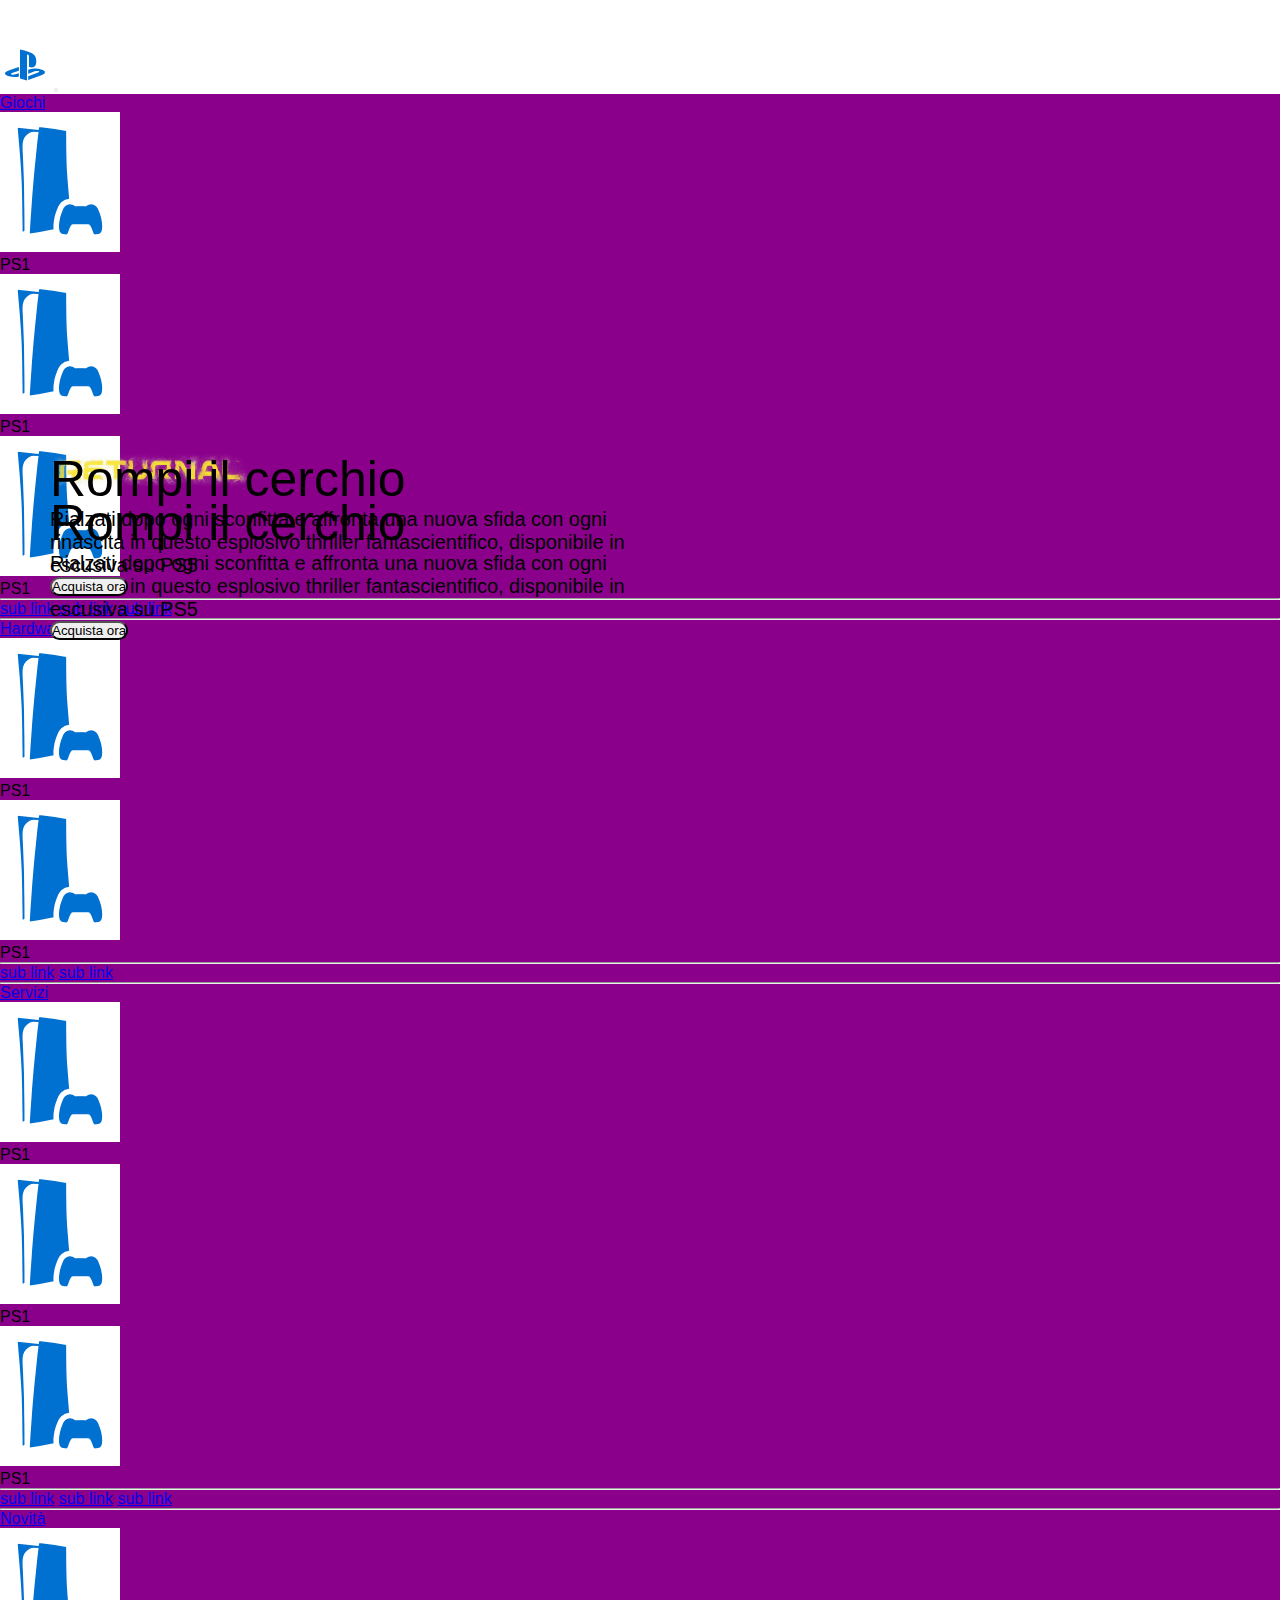
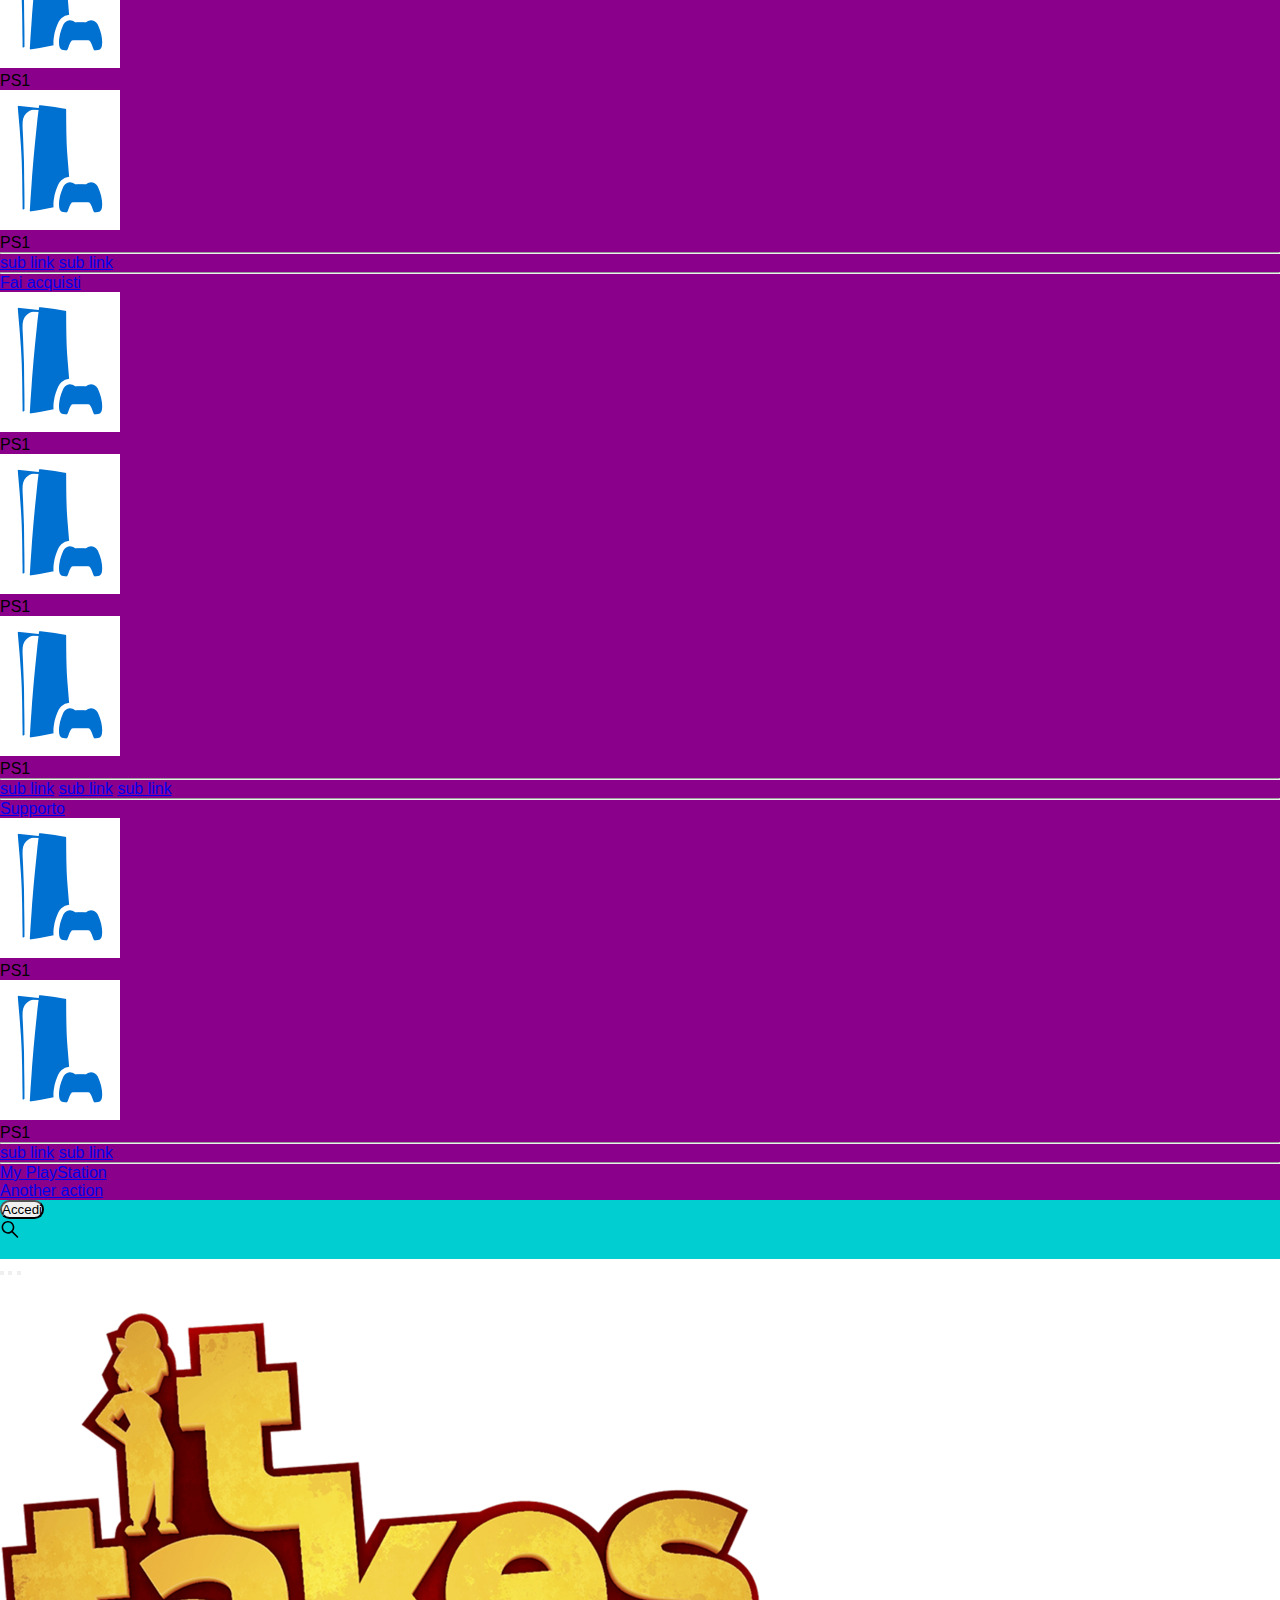
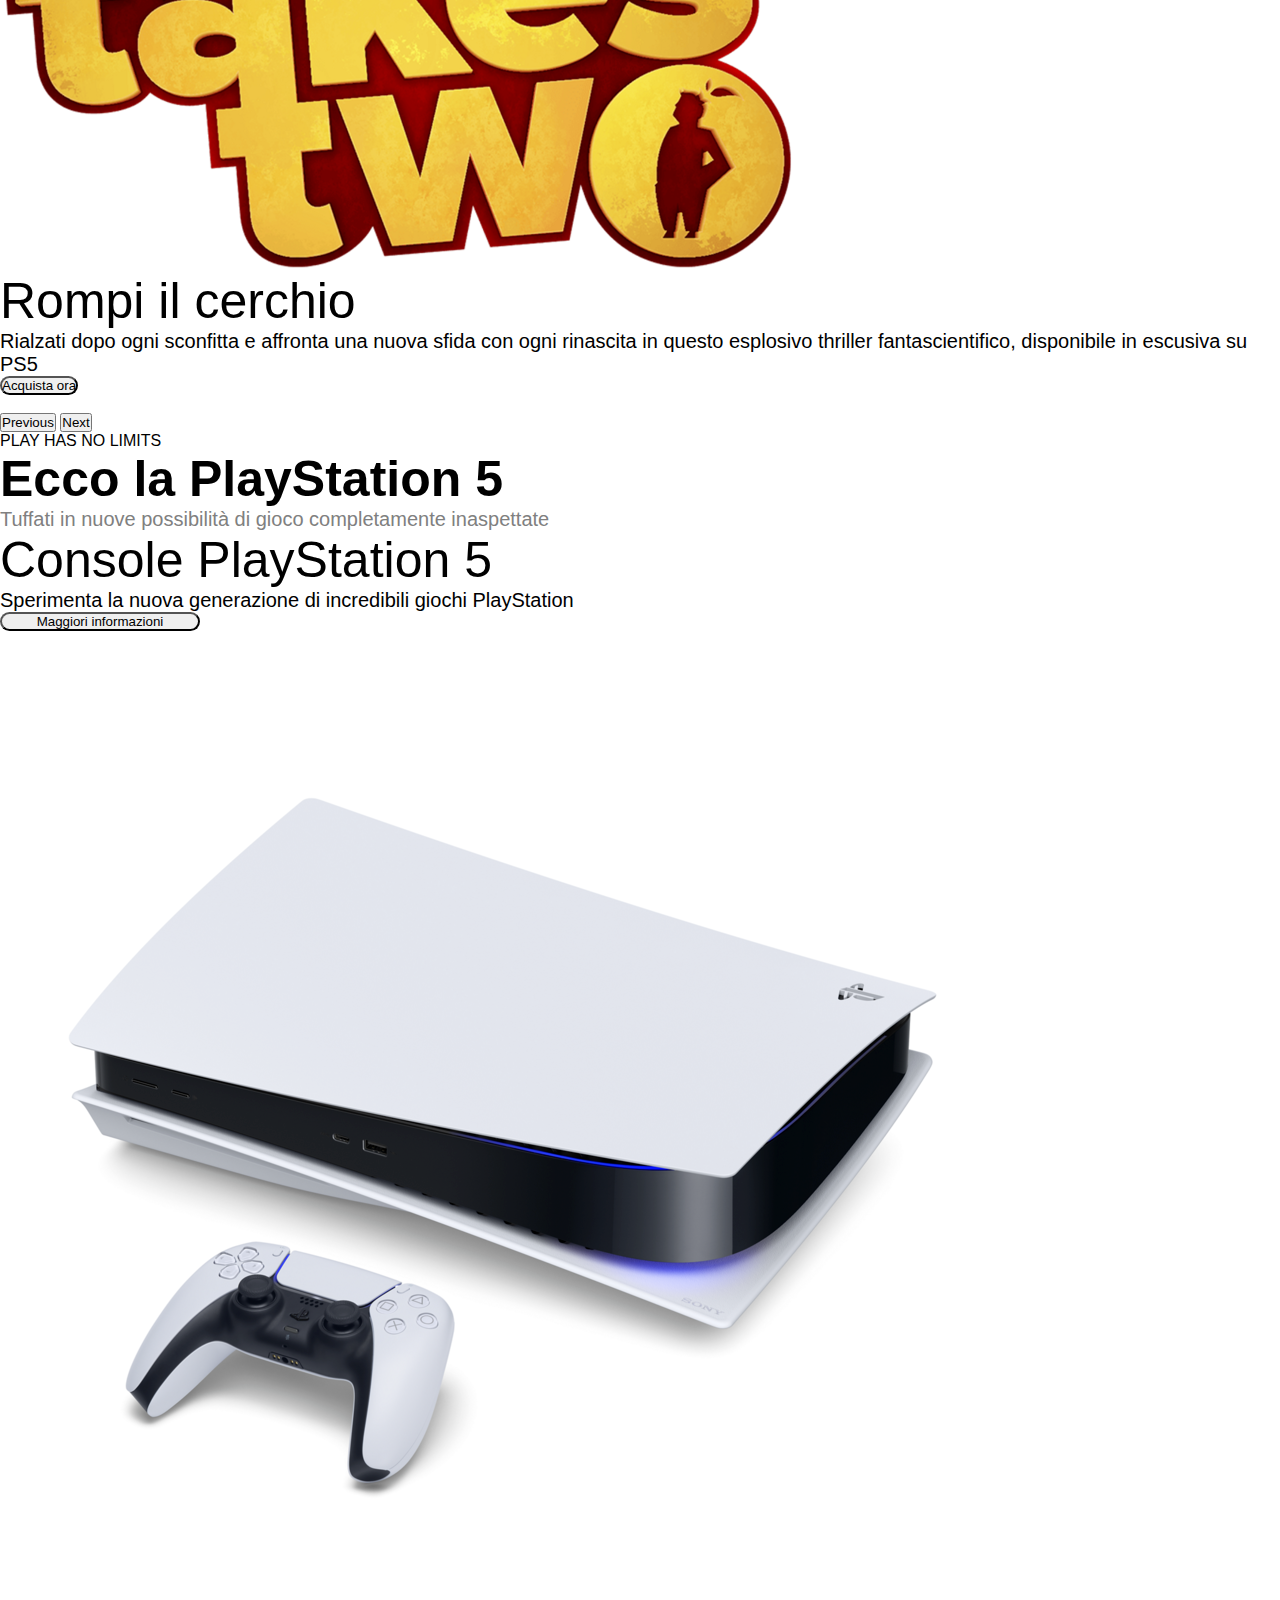
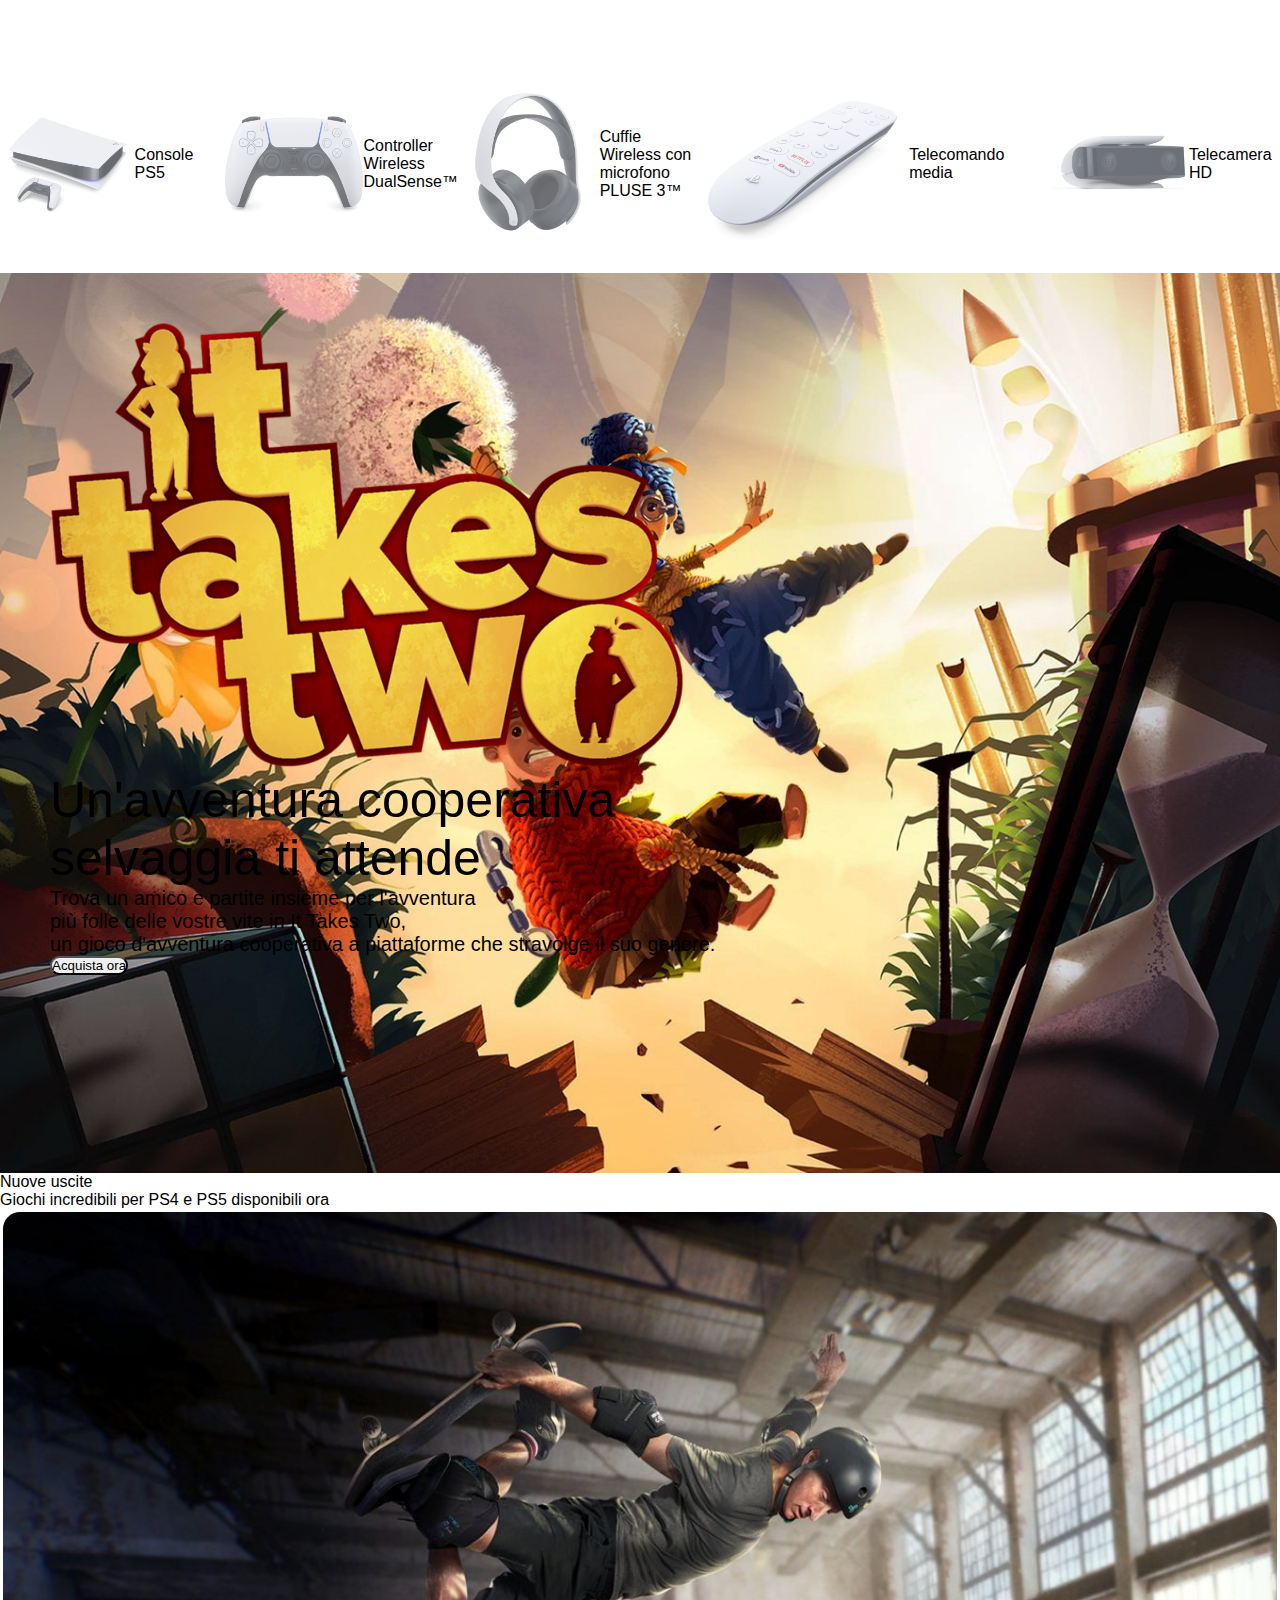
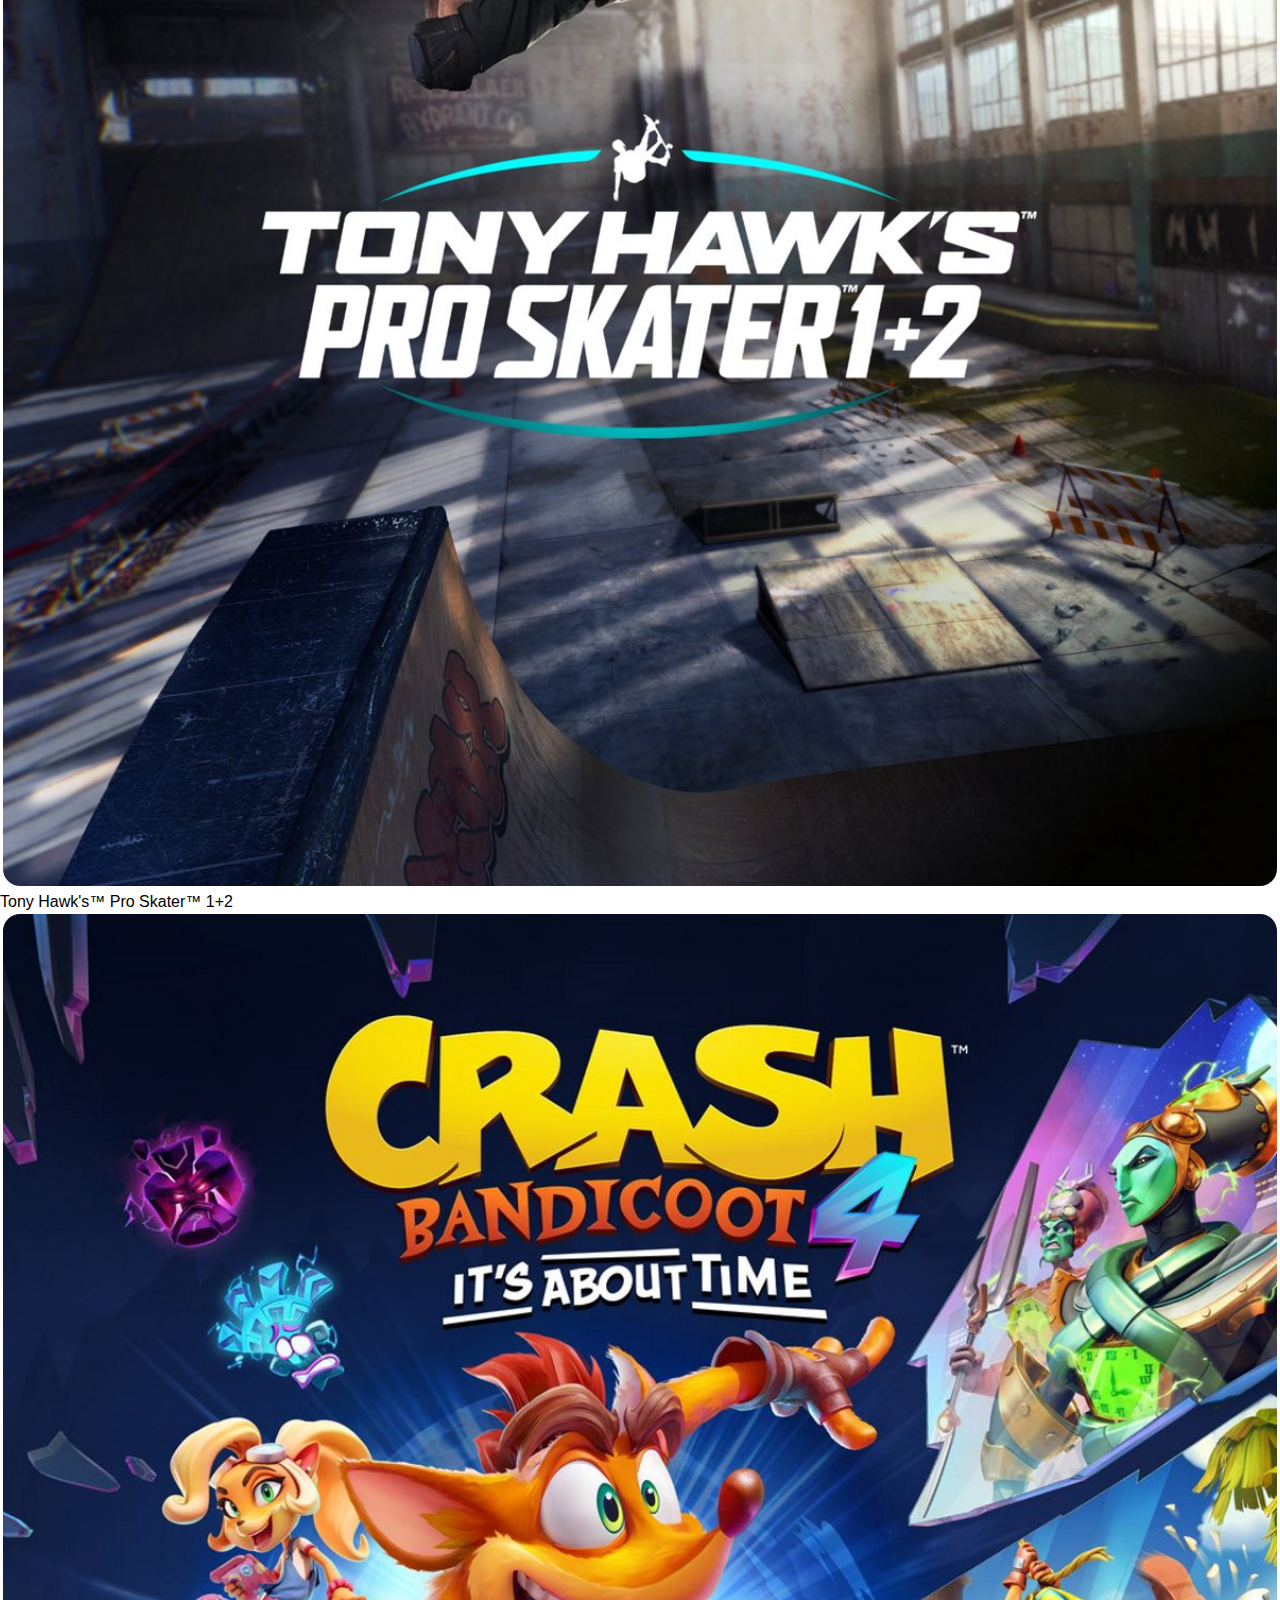
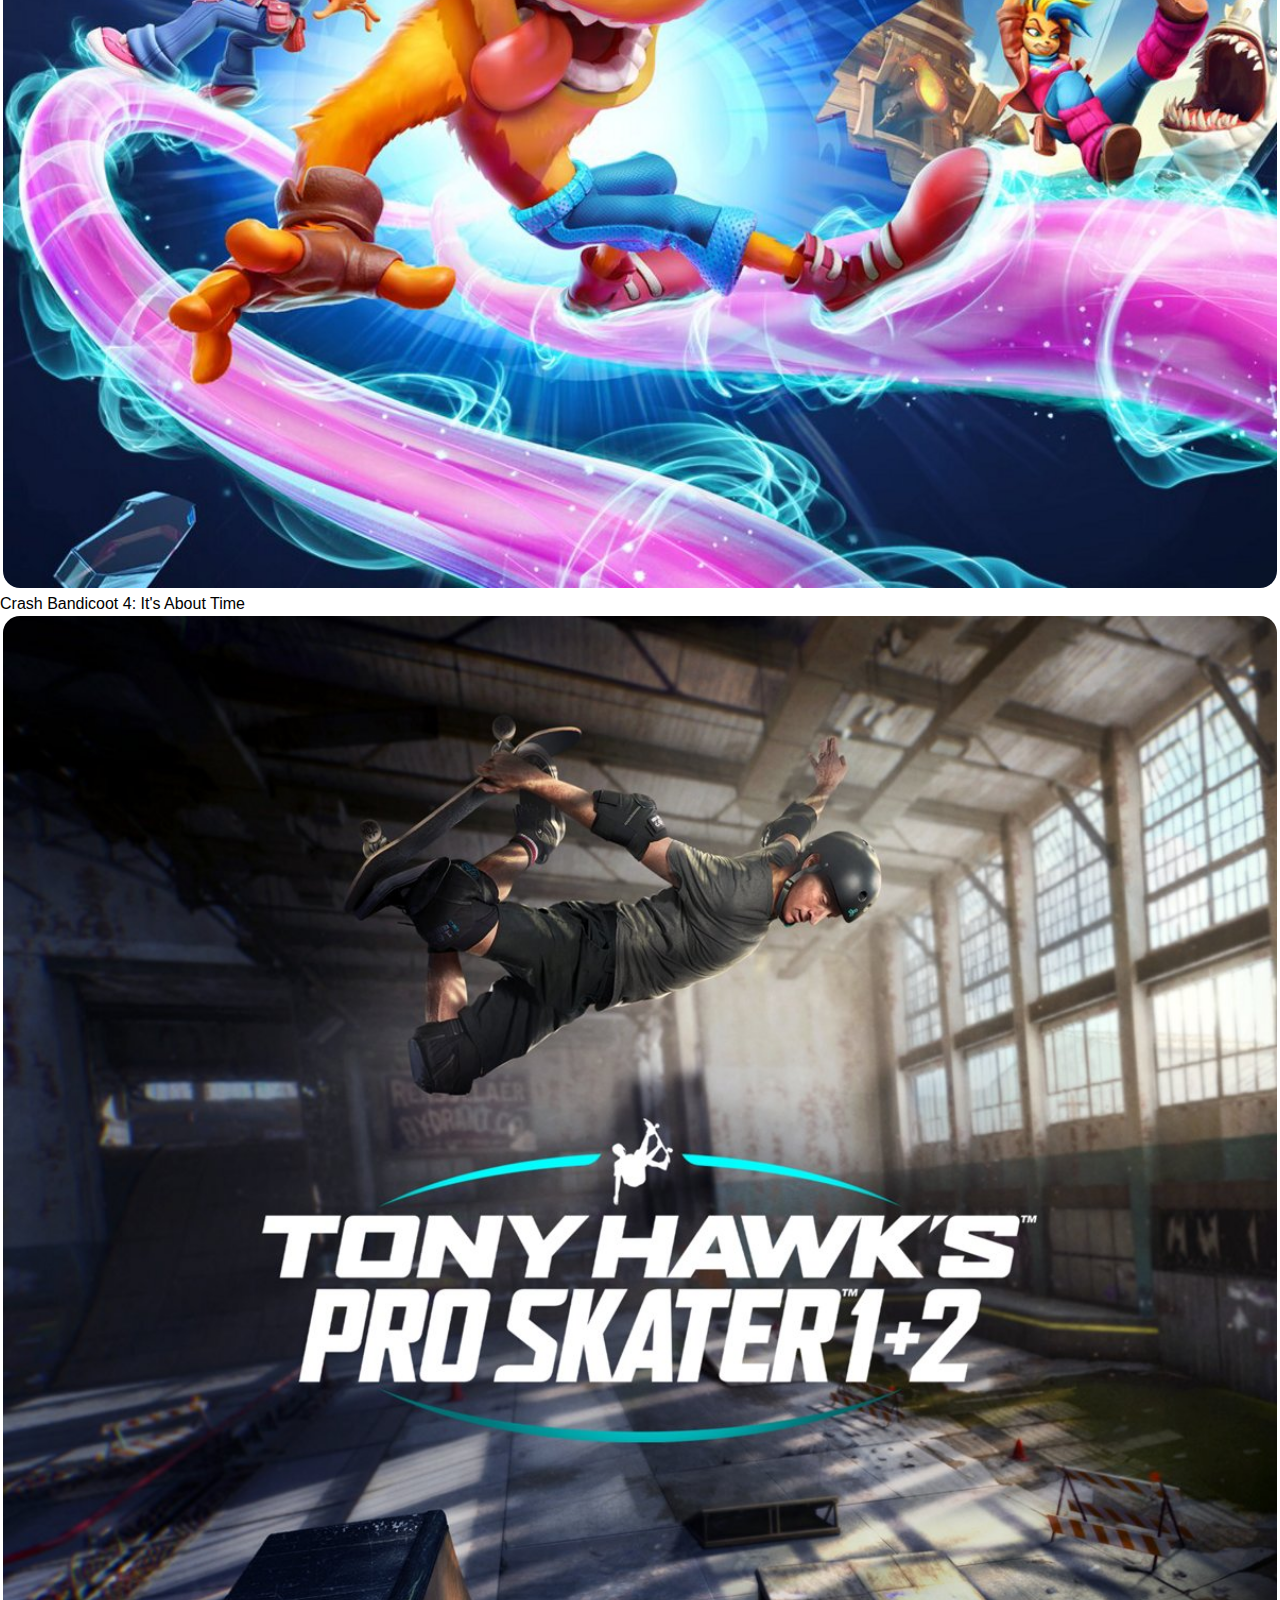
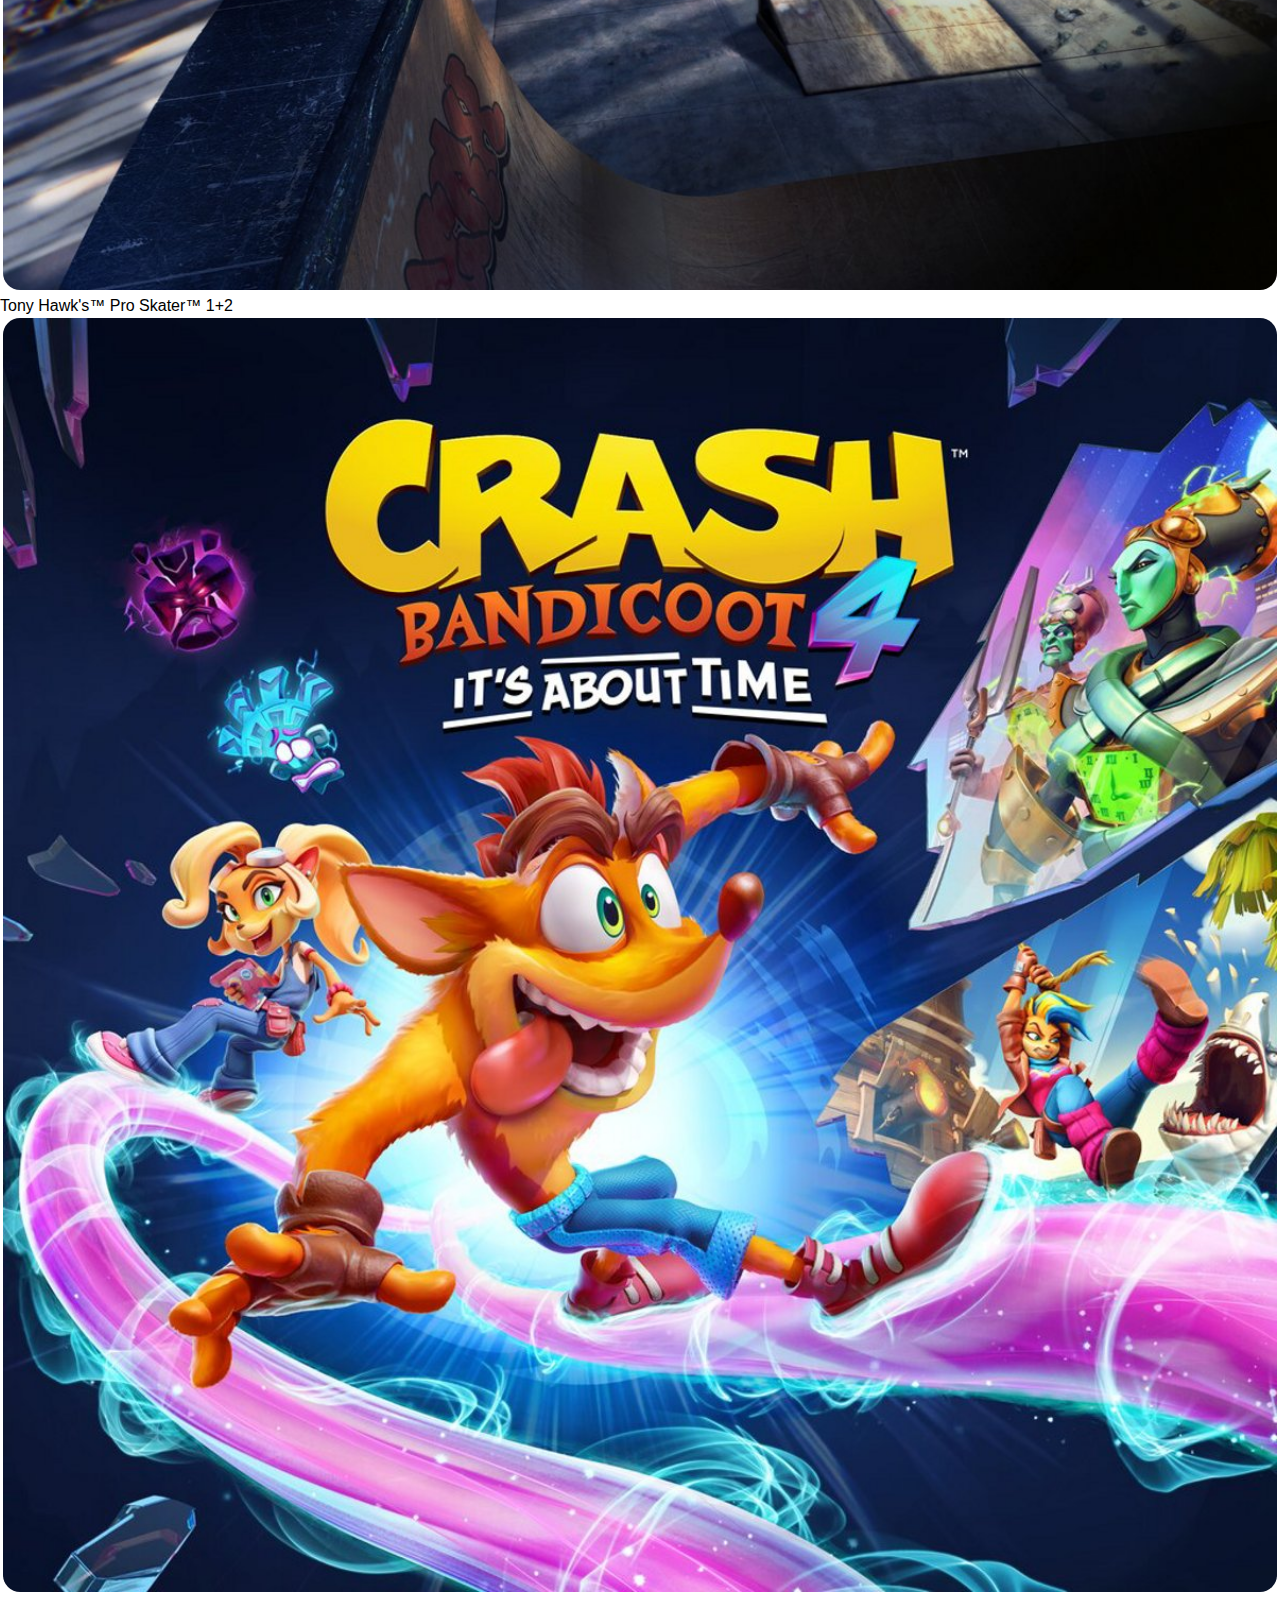
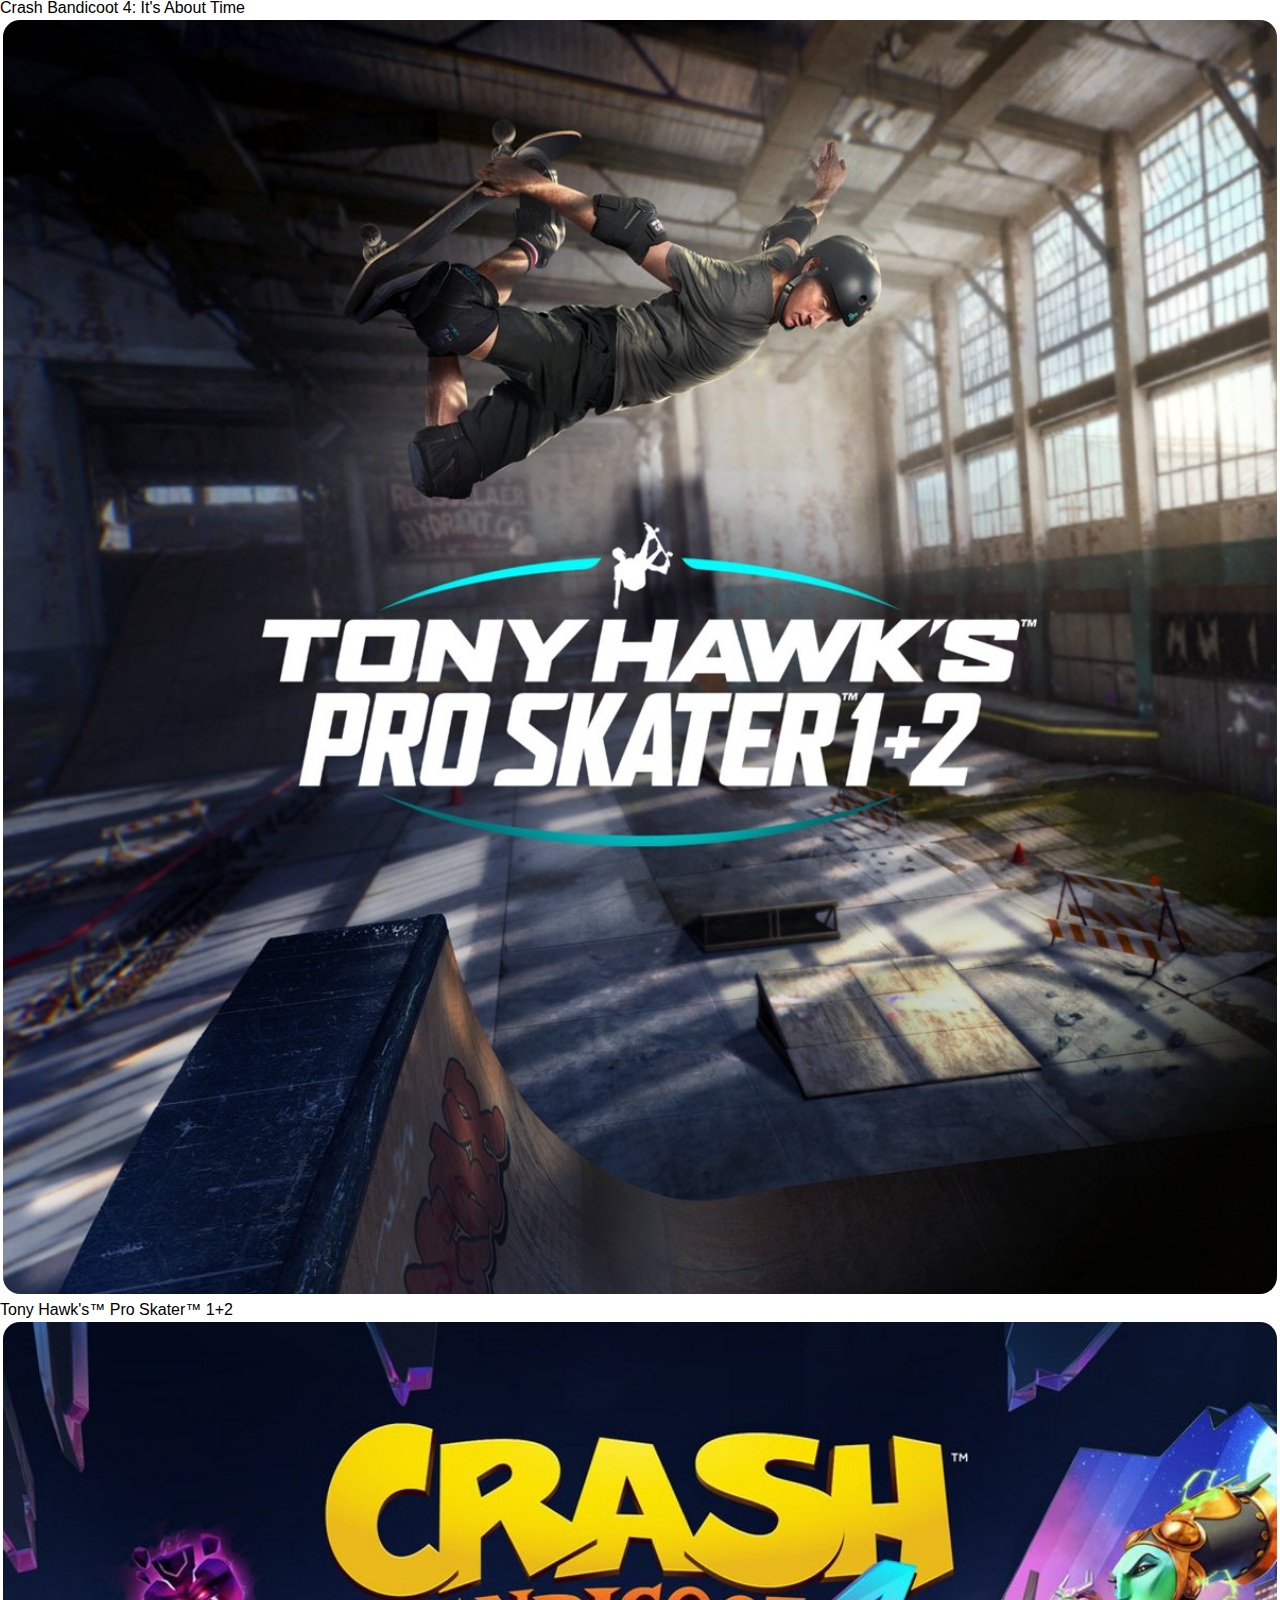
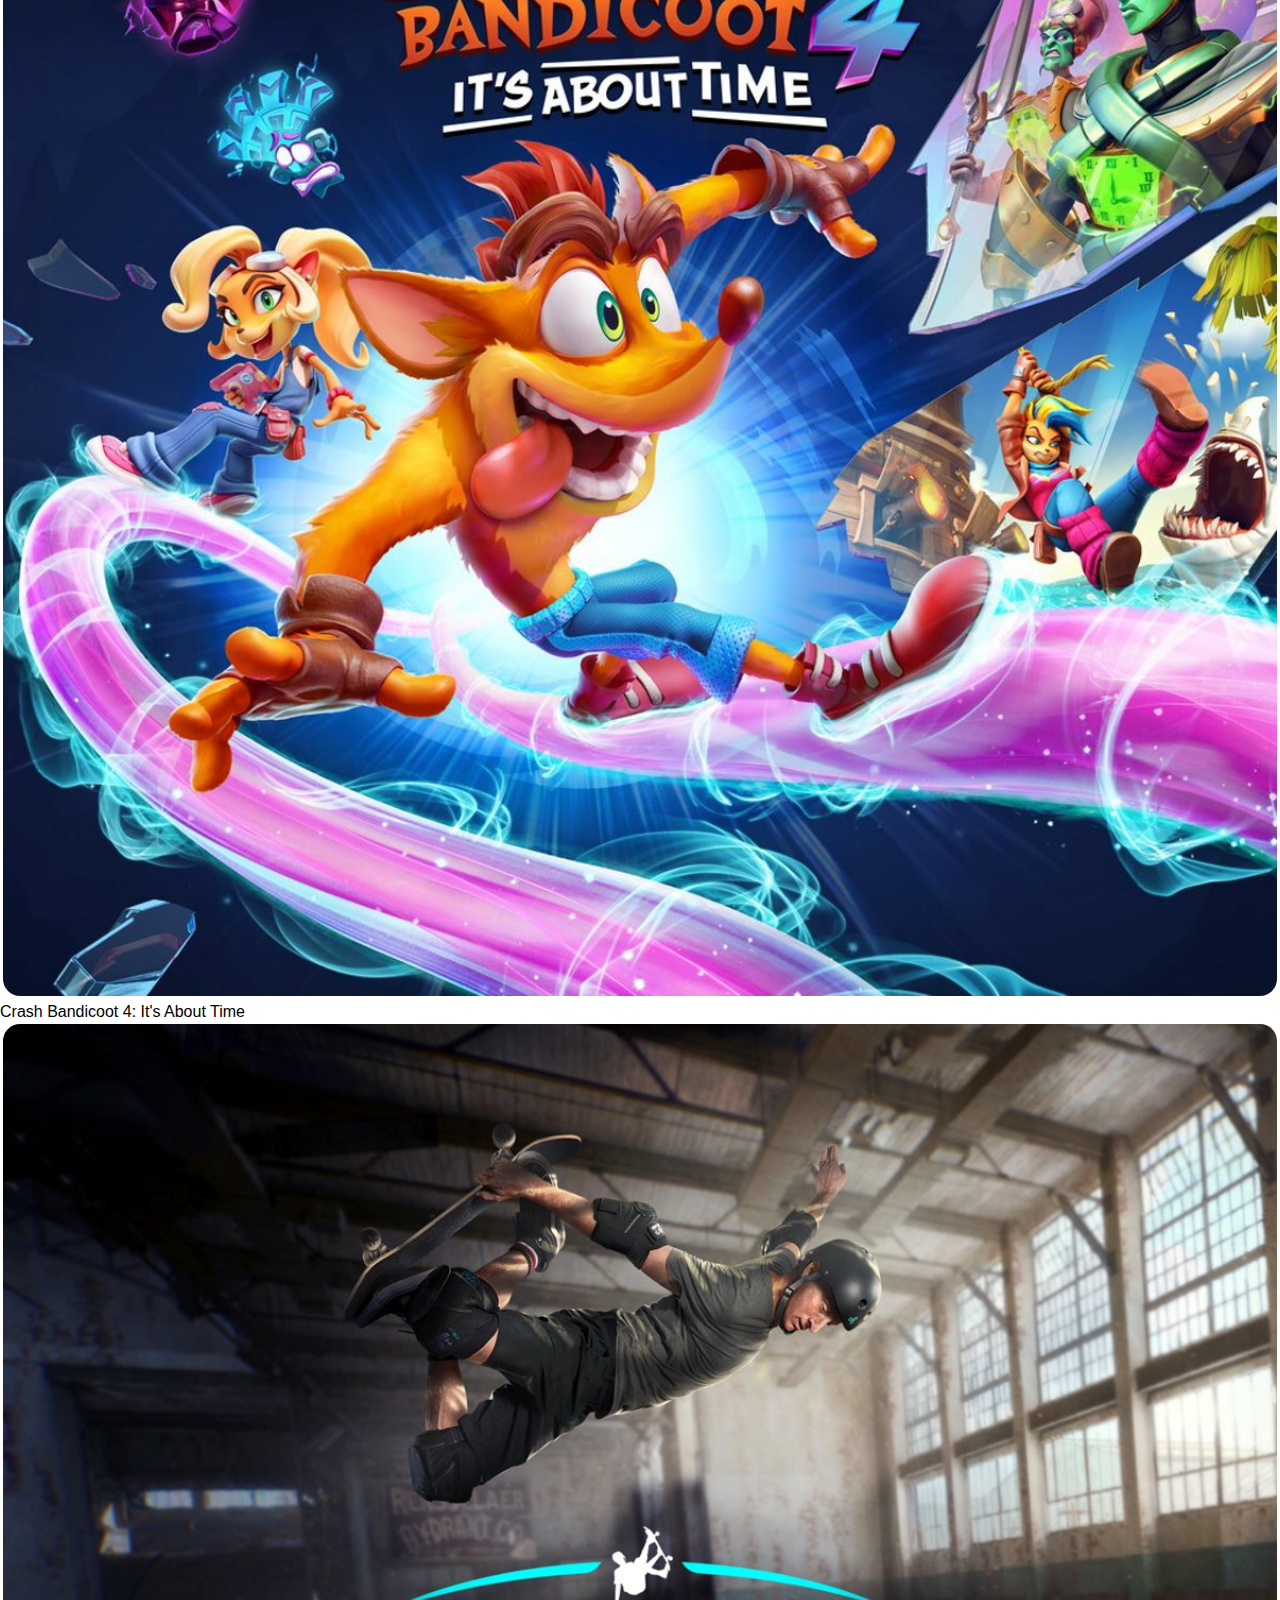
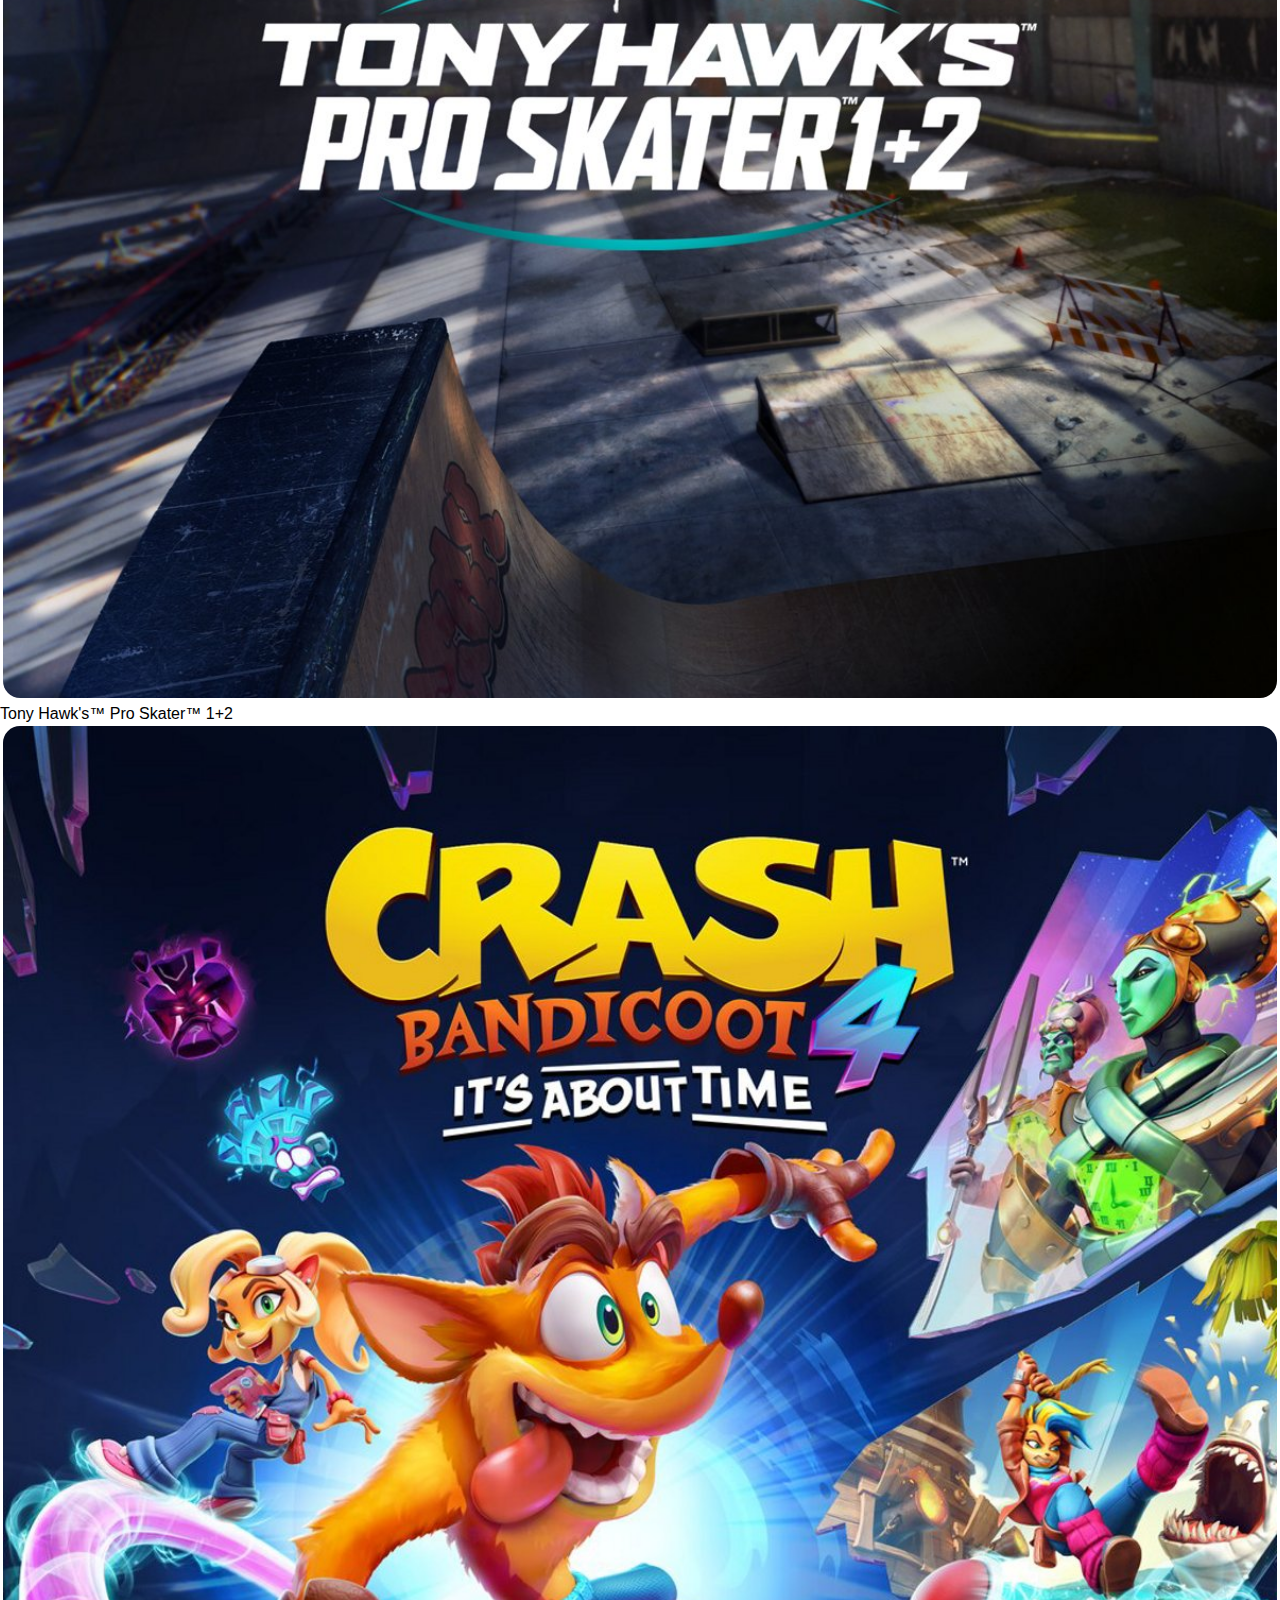
==== commit 9b40c615: "Super bonus" ====
--- a/bonus.html
+++ b/bonus.html
@@ -8,6 +8,8 @@
    <link href="https://cdn.jsdelivr.net/npm/bootstrap@5.0.2/dist/css/bootstrap.min.css" rel="stylesheet" integrity="sha384-EVSTQN3/azprG1Anm3QDgpJLIm9Nao0Yz1ztcQTwFspd3yD65VohhpuuCOmLASjC" crossorigin="anonymous">
    <!-- FONT AW -->
    <link rel="stylesheet" href="https://cdnjs.cloudflare.com/ajax/libs/font-awesome/5.15.3/css/all.min.css" integrity="sha512-iBBXm8fW90+nuLcSKlbmrPcLa0OT92xO1BIsZ+ywDWZCvqsWgccV3gFoRBv0z+8dLJgyAHIhR35VZc2oM/gI1w==" crossorigin="anonymous" referrerpolicy="no-referrer" />
+   <!-- ANIMAZIONE -->
+   <link rel="stylesheet" href="https://cdnjs.cloudflare.com/ajax/libs/animate.css/4.1.1/animate.min.css"/>
    <link rel="stylesheet" href="css/style.css">
    <link rel="shortcut icon" href="img/play_logo.svg" type="image/x-icon">
    <title>MyPlaystation</title>
@@ -24,230 +26,200 @@
    </header> 
    <!-- Fine Header -->
    <!-- Inzio navbar -->       
-   <!-- <nav class="navbar navbar-expand-lg navbar-dark bg-primary">
+   <nav class="navbar navbar-expand-lg navbar-light bg-light sticky-top px-3">
       <div class="container-fluid">
-         <a class="navbar-brand" href="#">Brand</a>
-         <button class="navbar-toggler" type="button" data-bs-toggle="collapse" data-bs-target="#main_nav">
+         <a class="navbar-brand" href="#"><img src="img/play_logo.svg" alt="Logo Play"></a>
+         <button class="navbar-toggler" type="button" data-bs-toggle="collapse" data-bs-target="#navbarSupportedContent" aria-controls="navbarSupportedContent" aria-expanded="false" aria-label="Toggle navigation">
             <span class="navbar-toggler-icon"></span>
          </button>
-         <div class="collapse navbar-collapse" id="main_nav">
-            <ul class="navbar-nav">
-               <li class="nav-item active"> <a class="nav-link" href="#">Home </a> </li>
-               <li class="nav-item"><a class="nav-link" href="#"> About </a></li>
-               <li class="nav-item"><a class="nav-link" href="#"> Services </a></li>
+         <div class="collapse navbar-collapse" id="navbarSupportedContent">
+            <ul class="navbar-nav me-auto mb-2 mb-lg-0">
                <li class="nav-item dropdown has-megamenu">
-                  <a class="nav-link dropdown-toggle" href="#" data-bs-toggle="dropdown"> Mega menu  </a>
-                  <div class="dropdown-menu megamenu" role="menu">
-                     This is content of megamenu. <br>
-                         Lorem ipsum dolor sit amet, consectetur adipisicing elit, sed do eiusmod
-                     tempor incididunt ut labore et dolore magna aliqua. Ut enim ad minim veniam,
-                     quis nostrud exercitation ullamco laboris nisi ut aliquip ex ea commodo
-                     consequat.
-                  </div> 
+                  <a class="nav-link dropdown-toggle" href="#" data-bs-toggle="dropdown">Giochi</a>
+                  <div class="dropdown-menu megamenu text-center" role="menu" > 
+                     <div class="ms_megamenu">
+                        <img src="img/play-menu-ico.png" alt="">
+                        <p>PS1</p>
+                     </div>
+                     <div class="ms_megamenu">
+                        <img src="img/play-menu-ico.png" alt="">
+                        <p>PS1</p>
+                     </div>
+                     <div class="ms_megamenu">
+                        <img src="img/play-menu-ico.png" alt="">
+                        <p>PS1</p>
+                     </div>
+                     <hr class="dropdown-divider">
+                     <a href="#"><span class="m-5 ms_sub">sub link</span></a>
+                     <a href="#"><span class="m-5 ms_sub">sub link</span></a>
+                     <a href="#"><span class="m-5 ms_sub">sub link</span></a>
+                     <hr class="dropdown-divider">
+                  </div>
+               </li>
+               <li class="nav-item dropdown has-megamenu">
+                  <a class="nav-link dropdown-toggle" href="#" data-bs-toggle="dropdown">Hardware</a>
+                  <div class="dropdown-menu megamenu text-center" role="menu" > 
+                     <div class="ms_megamenu">
+                        <img src="img/play-menu-ico.png" alt="">
+                        <p>PS1</p>
+                     </div>
+                     <div class="ms_megamenu">
+                        <img src="img/play-menu-ico.png" alt="">
+                        <p>PS1</p>
+                     </div>
+                     <hr class="dropdown-divider">
+                     <a href="#"><span class="m-5 ms_sub">sub link</span></a>
+                     <a href="#"><span class="m-5 ms_sub">sub link</span></a>
+                     <hr class="dropdown-divider">
+                  </div>
+               </li>
+               <li class="nav-item dropdown has-megamenu">
+                  <a class="nav-link dropdown-toggle" href="#" data-bs-toggle="dropdown">Servizi</a>
+                  <div class="dropdown-menu megamenu text-center" role="menu" > 
+                     <div class="ms_megamenu">
+                        <img src="img/play-menu-ico.png" alt="">
+                        <p>PS1</p>
+                     </div>
+                     <div class="ms_megamenu">
+                        <img src="img/play-menu-ico.png" alt="">
+                        <p>PS1</p>
+                     </div>
+                     <div class="ms_megamenu">
+                        <img src="img/play-menu-ico.png" alt="">
+                        <p>PS1</p>
+                     </div>
+                     <hr class="dropdown-divider">
+                     <a href="#"><span class="m-5 ms_sub">sub link</span></a>
+                     <a href="#"><span class="m-5 ms_sub">sub link</span></a>
+                     <a href="#"><span class="m-5 ms_sub">sub link</span></a>
+                     <hr class="dropdown-divider">
+                  </div>
+               </li>
+               <li class="nav-item dropdown has-megamenu">
+                  <a class="nav-link dropdown-toggle" href="#" data-bs-toggle="dropdown">Novità</a>
+                  <div class="dropdown-menu megamenu text-center" role="menu" > 
+                     <div class="ms_megamenu">
+                        <img src="img/play-menu-ico.png" alt="">
+                        <p>PS1</p>
+                     </div>
+                     <div class="ms_megamenu">
+                        <img src="img/play-menu-ico.png" alt="">
+                        <p>PS1</p>
+                     </div>
+                     <hr class="dropdown-divider">
+                     <a href="#"><span class="m-5 ms_sub">sub link</span></a>  
+                     <a href="#"><span class="m-5 ms_sub">sub link</span></a>
+                     <hr class="dropdown-divider">
+                  </div>
+               </li>
+               <li class="nav-item dropdown has-megamenu">
+                  <a class="nav-link dropdown-toggle" href="#" data-bs-toggle="dropdown">Fai acquisti</a>
+                  <div class="dropdown-menu megamenu text-center" role="menu" > 
+                     <div class="ms_megamenu">
+                        <img src="img/play-menu-ico.png" alt="">
+                        <p>PS1</p>
+                     </div>
+                     <div class="ms_megamenu">
+                        <img src="img/play-menu-ico.png" alt="">
+                        <p>PS1</p>
+                     </div>
+                     <div class="ms_megamenu">
+                        <img src="img/play-menu-ico.png" alt="">
+                        <p>PS1</p>
+                     </div>
+                     <hr class="dropdown-divider">
+                     <a href="#"><span class="m-5 ms_sub">sub link</span></a>
+                     <a href="#"><span class="m-5 ms_sub">sub link</span></a>
+                     <a href="#"><span class="m-5 ms_sub">sub link</span></a>
+                     <hr class="dropdown-divider">
+                  </div>
+               </li>
+               <li class="nav-item dropdown has-megamenu">
+                  <a class="nav-link dropdown-toggle" href="#" data-bs-toggle="dropdown">Supporto</a>
+                  <div class="dropdown-menu megamenu text-center" role="menu" > 
+                     <div class="ms_megamenu">
+                        <img src="img/play-menu-ico.png" alt="">
+                        <p>PS1</p>
+                     </div>
+                     <div class="ms_megamenu">
+                        <img src="img/play-menu-ico.png" alt="">
+                        <p>PS1</p>
+                     </div>
+                     <hr class="dropdown-divider">
+                     <a href="#"><span class="m-5 ms_sub">sub link</span></a>
+                     <a href="#"><span class="m-5 ms_sub">sub link</span></a>
+                     <hr class="dropdown-divider">
+                  </div>
                </li>
             </ul>
-            <ul class="navbar-nav ms-auto">
-               <li class="nav-item"><a class="nav-link" href="#"> Menu item </a></li>
+            <ul class="navbar-nav mb-2 mb-lg-0 ">
                <li class="nav-item dropdown">
-                  <a class="nav-link  dropdown-toggle" href="#" data-bs-toggle="dropdown"> Dropdown right </a>
-                   <ul class="dropdown-menu dropdown-menu-end">
-                    <li><a class="dropdown-item" href="#"> Submenu item 1</a></li>
-                    <li><a class="dropdown-item" href="#"> Submenu item 2 </a></li>
-                   </ul>
+                  <a class="nav-link dropdown-toggle" href="#" id="navbarDropdown" role="button" data-bs-toggle="dropdown" aria-expanded="false">My PlayStation</a>
+                  <ul class="dropdown-menu" aria-labelledby="navbarDropdown">                  
+                     <li><a class="dropdown-item" href="#">Another action</a></li>
+                  </ul>
+                  <li>
+                     <div class="btn-group" role="group" aria-label="Basic mixed styles example">
+                        <button type="button" class="ms-btn-sm btn bg-dark text-white">Accedi</button>
+                     </div>
+                  </li>
+                  <li>
+                     <form class="d-flex lente justify-content-end">
+                        <img src="img/lens.svg" alt="Cerca">
+                     </form>
+                  </li>
                </li>
             </ul>
-         </div> 
-      </div> 
-      </nav> -->
-
-
-      <nav class="navbar navbar-expand-lg navbar-light bg-light sticky-top px-3">
-         <div class="container-fluid">
-            <a class="navbar-brand" href="#"><img src="img/play_logo.svg" alt="Logo Play"></a>
-            <button class="navbar-toggler" type="button" data-bs-toggle="collapse" data-bs-target="#navbarSupportedContent" aria-controls="navbarSupportedContent" aria-expanded="false" aria-label="Toggle navigation">
-               <span class="navbar-toggler-icon"></span>
-            </button>
-            <div class="collapse navbar-collapse" id="navbarSupportedContent">
-               <ul class="navbar-nav me-auto mb-2 mb-lg-0">
-                  <li class="nav-item dropdown has-megamenu">
-                     <a class="nav-link dropdown-toggle" href="#" data-bs-toggle="dropdown">Giochi</a>
-                     <div class="dropdown-menu megamenu text-center" role="menu">
-                        <div class="ms_megamenu">
-                           <img src="img/play-menu-ico.png" alt="">
-                           <p>PS1</p>
-                        </div>
-                        <div class="ms_megamenu">
-                           <img src="img/play-menu-ico.png" alt="">
-                           <p>PS1</p>
-                        </div>
-                        <div class="ms_megamenu">
-                           <img src="img/play-menu-ico.png" alt="">
-                           <p>PS1</p>
-                        </div>
-                        <hr class="dropdown-divider">
-                        <a href="#"><span class="m-5">sub link</span></a>
-                        <a href="#"><span class="m-5">sub link</span></a>
-                        <a href="#"><span class="m-5">sub link</span></a>
-                        <hr class="dropdown-divider">
-                     </div>
-                  </li>
-                  <li class="nav-item dropdown has-megamenu">
-                     <a class="nav-link dropdown-toggle" href="#" data-bs-toggle="dropdown">Hardware</a>
-                     <div class="dropdown-menu megamenu text-center" role="menu">
-                        <div class="ms_megamenu">
-                           <img src="img/play-menu-ico.png" alt="">
-                           <p>PS1</p>
-                        </div>
-                        <div class="ms_megamenu">
-                           <img src="img/play-menu-ico.png" alt="">
-                           <p>PS1</p>
-                        </div>
-                        <hr class="dropdown-divider">
-                        <a href="#"><span class="m-5">sub link</span></a>
-                        <a href="#"><span class="m-5">sub link</span></a>
-                        <hr class="dropdown-divider">
-                     </div>
-                  </li>
-                  <li class="nav-item dropdown has-megamenu">
-                     <a class="nav-link dropdown-toggle" href="#" data-bs-toggle="dropdown">Servizi</a>
-                     <div class="dropdown-menu megamenu text-center" role="menu">
-                        <div class="ms_megamenu">
-                           <img src="img/play-menu-ico.png" alt="">
-                           <p>PS1</p>
-                        </div>
-                        <div class="ms_megamenu">
-                           <img src="img/play-menu-ico.png" alt="">
-                           <p>PS1</p>
-                        </div>
-                        <div class="ms_megamenu">
-                           <img src="img/play-menu-ico.png" alt="">
-                           <p>PS1</p>
-                        </div>
-                        <hr class="dropdown-divider">
-                        <a href="#"><span class="m-5">sub link</span></a>
-                        <a href="#"><span class="m-5">sub link</span></a>
-                        <a href="#"><span class="m-5">sub link</span></a>
-                        <hr class="dropdown-divider">
-                     </div>
-                  </li>
-                  <li class="nav-item dropdown has-megamenu">
-                     <a class="nav-link dropdown-toggle" href="#" data-bs-toggle="dropdown">Novità</a>
-                     <div class="dropdown-menu megamenu text-center" role="menu">
-                        <div class="ms_megamenu">
-                           <img src="img/play-menu-ico.png" alt="">
-                           <p>PS1</p>
-                        </div>
-                        <div class="ms_megamenu">
-                           <img src="img/play-menu-ico.png" alt="">
-                           <p>PS1</p>
-                        </div>
-                        <hr class="dropdown-divider">
-                        <a href="#"><span class="m-5">sub link</span></a>  
-                        <a href="#"><span class="m-5">sub link</span></a>
-                        <hr class="dropdown-divider">
-                     </div>
-                  </li>
-                  <li class="nav-item dropdown has-megamenu">
-                     <a class="nav-link dropdown-toggle" href="#" data-bs-toggle="dropdown">Fai acquisti</a>
-                     <div class="dropdown-menu megamenu text-center" role="menu">
-                        <div class="ms_megamenu">
-                           <img src="img/play-menu-ico.png" alt="">
-                           <p>PS1</p>
-                        </div>
-                        <div class="ms_megamenu">
-                           <img src="img/play-menu-ico.png" alt="">
-                           <p>PS1</p>
-                        </div>
-                        <div class="ms_megamenu">
-                           <img src="img/play-menu-ico.png" alt="">
-                           <p>PS1</p>
-                        </div>
-                        <hr class="dropdown-divider">
-                        <a href="#"><span class="m-5">sub link</span></a>
-                        <a href="#"><span class="m-5">sub link</span></a>
-                        <a href="#"><span class="m-5">sub link</span></a>
-                        <hr class="dropdown-divider">
-                     </div>
-                  </li>
-                  <li class="nav-item dropdown has-megamenu">
-                     <a class="nav-link dropdown-toggle" href="#" data-bs-toggle="dropdown">Supporto</a>
-                     <div class="dropdown-menu megamenu text-center" role="menu">
-                        <div class="ms_megamenu">
-                           <img src="img/play-menu-ico.png" alt="">
-                           <p>PS1</p>
-                        </div>
-                        <div class="ms_megamenu">
-                           <img src="img/play-menu-ico.png" alt="">
-                           <p>PS1</p>
-                        </div>
-                        <hr class="dropdown-divider">
-                        <a href="#"><span class="m-5">sub link</span></a>
-                        <a href="#"><span class="m-5">sub link</span></a>
-                        <hr class="dropdown-divider">
-                     </div>
-                  </li>
-               </ul>
-               <ul class="navbar-nav mb-2 mb-lg-0 ">
-                  <li class="nav-item dropdown">
-                     <a class="nav-link dropdown-toggle" href="#" id="navbarDropdown" role="button" data-bs-toggle="dropdown" aria-expanded="false">My PlayStation</a>
-                     <ul class="dropdown-menu" aria-labelledby="navbarDropdown">                  
-                        <li><a class="dropdown-item" href="#">Another action</a></li>
-                     </ul>
-                     <li>
-                        <div class="btn-group" role="group" aria-label="Basic mixed styles example">
-                           <button type="button" class="ms-btn-sm btn bg-dark text-white">Accedi</button>
-                        </div>
-                     </li>
-                     <li>
-                        <form class="d-flex lente justify-content-end">
-                           <img src="img/lens.svg" alt="Cerca">
-                        </form>
-                     </li>
-                  </li>
-               </ul>
-            </div>
-         </div>
-      </nav>
+         </div>
+      </div>
+   </nav>
    <!-- Fine navbar -->
    <!-- Inizio Main -->
    <main>
-      <div class="jumbotron">
-         <div class="interno-jumbotron">
-            <img src="img/returnal-hero-banner-logo.png" alt="logo-returnal">
-            <div class="main-text text-white my-4">Rompi il cerchio</div>
-            <div class="slogan-returnal text-white fw-bold">Rialzati dopo ogni sconfitta e affronta una nuova sfida con ogni rinascita in questo esplosivo thriller fantascientifico, disponibile in escusiva su PS5</div>
-            <button type="button" class="btn btn-danger mt-5 ms-btn-m">Acquista ora</button>
-         </div>
-      </div>
-
-      <div class="container-fluid bug px-5">
-         <div class="row">              
-            <div class="col-xxl-2 col-xs-6 col-md-4 col-sm-4 giochi text-center ms-auto">
-               <div class="bordo"></div>
-               <img src="img/returnal-listing-thumb-01-ps5.jpg" alt="">
-            </div>
-            <div class="col-xxl-2 col-xs-6 col-md-4 col-sm-4 giochi text-center ms-auto">
-               <div class="bordo"></div>
-               <img src="img/ratchet-and-clank-rift-apart-keyart.jpg" alt="">
-            </div>
-            <div class="col-xxl-2 col-xs-6 col-md-4 col-sm-4 giochi text-center ms-auto">
-               <div class="bordo"></div>
-               <img src="img/returnal-listing-thumb-01-ps5.jpg" alt="">
-            </div>
-            <div class="col-xxl-2 col-xs-6 col-md-4 col-sm-4 giochi text-center ms-auto">
-               <div class="bordo"></div>
-               <img src="img/ratchet-and-clank-rift-apart-keyart.jpg" alt="">
-            </div>
-            <div class="col-xxl-2 col-xs-6 col-md-4 col-sm-4 giochi text-center ms-auto">
-               <div class="bordo"></div>
-               <img src="img/returnal-listing-thumb-01-ps5.jpg" alt="">
-            </div>
-            <div class="col-xxl-2 col-xs-6 col-md-4 col-sm-4 giochi text-center ms-auto">
-               <div class="bordo"></div>
-               <img src="img/ratchet-and-clank-rift-apart-keyart.jpg" alt="">
-            </div>                
-         </div>
-      </div>
+
+      <div id="carouselExampleCaptions" class="carousel slide" data-bs-ride="carousel">
+         <div class="carousel-indicators">
+           <button type="button" data-bs-target="#carouselExampleCaptions" data-bs-slide-to="0" class="active" aria-current="true" aria-label="Slide 1"></button>
+           <button type="button" data-bs-target="#carouselExampleCaptions" data-bs-slide-to="1" aria-label="Slide 2"></button>
+           <button type="button" data-bs-target="#carouselExampleCaptions" data-bs-slide-to="2" aria-label="Slide 3"></button>
+         </div>
+         <div class="carousel-inner">
+           <div class="carousel-item active">
+             <img class="d-block w-100 prova">
+             <div class="interno-jumbotron">
+               <img src="img/returnal-hero-banner-logo.png" alt="logo-returnal">
+               <div class="main-text text-white my-4">Rompi il cerchio</div>
+               <div class="slogan-returnal text-white fw-bold animated fadeInUp">Rialzati dopo ogni sconfitta e affronta una nuova sfida con ogni rinascita in questo esplosivo thriller fantascientifico, disponibile in escusiva su PS5</div>
+               <button type="button" class="btn btn-danger mt-5 ms-btn-m">Acquista ora</button>
+            </div>
+           </div>
+           <div class="carousel-item">
+             <img class="d-block w-100 prova-uno">
+             <div class="interno-jumbotron-logo">
+               <img src="img/it-takes-two-logo.png" alt="logo-takes">
+               <div class="main-text text-white my-4">Rompi il cerchio</div>
+               <div class="slogan-returnal text-white fw-bold animated fadeInUp">Rialzati dopo ogni sconfitta e affronta una nuova sfida con ogni rinascita in questo esplosivo thriller fantascientifico, disponibile in escusiva su PS5</div>
+               <button type="button" class="btn btn-danger mt-5 ms-btn-m">Acquista ora</button>
+            </div>
+           </div>
+           <div class="carousel-item">
+            <img class="d-block w-100 prova-due">
+             <div class="interno-jumbotron">
+               <div class="main-text text-white my-4">Rompi il cerchio</div>
+               <div class="slogan-returnal text-white fw-bold animated fadeInUp">Rialzati dopo ogni sconfitta e affronta una nuova sfida con ogni rinascita in questo esplosivo thriller fantascientifico, disponibile in escusiva su PS5</div>
+               <button type="button" class="btn btn-danger mt-5 ms-btn-m">Acquista ora</button>
+            </div>
+           </div>
+         </div>
+         <button class="carousel-control-prev" type="button" data-bs-target="#carouselExampleCaptions" data-bs-slide="prev">
+           <span class="carousel-control-prev-icon" aria-hidden="true"></span>
+           <span class="visually-hidden">Previous</span>
+         </button>
+         <button class="carousel-control-next" type="button" data-bs-target="#carouselExampleCaptions" data-bs-slide="next">
+           <span class="carousel-control-next-icon" aria-hidden="true"></span>
+           <span class="visually-hidden">Next</span>
+         </button>
+       </div>
 
       <div class="container-fluid">
          <div class="row mt-5">              
@@ -396,20 +368,20 @@
             </div>              
          </div>
 
-         <div class="row">
-            <div class="col-lg-4 play mt-5">
+         <div class="row ms_animazione">
+            <div class="col-lg-4 play mt-5 animated fadeInLeft">
                <img src="img/ps4-slim-homepage-image-block.jpg" alt="">
                <h3>PlayStatio4</h3>
                <p>Giochi incredibili live su PS4, con 1 TB di spazio di archiviazione</p>
                <button type="button" class="btn btn-primary mt-5 ms-btn-m">Acquista ora</button>
             </div>
-            <div class="col-lg-4 play mt-5">
+            <div class="col-lg-4 play mt-5 animated fadeInUp">
                <img src="img/double11-202010-tw-psvr.jpg" alt="">
                <h3>PlayStatio VR</h3>
                <p>Oltre 500 titoli ed esperienze di gioco. Scoprili tutti.</p>
                <button type="button" class="btn btn-primary mt-5 ms-btn-m">Acquista ora</button>
             </div>
-            <div class="col-lg-4 play mt-5">
+            <div class="col-lg-4 play mt-5 animated fadeInRight">
                <img src="img/dualshock-4-listing-thumb.jpg" alt="">
                <h3>Accessori</h3>
                <p>Migliora la tua esperienza PS4 con una gamma di accessori ufficiali.</p>
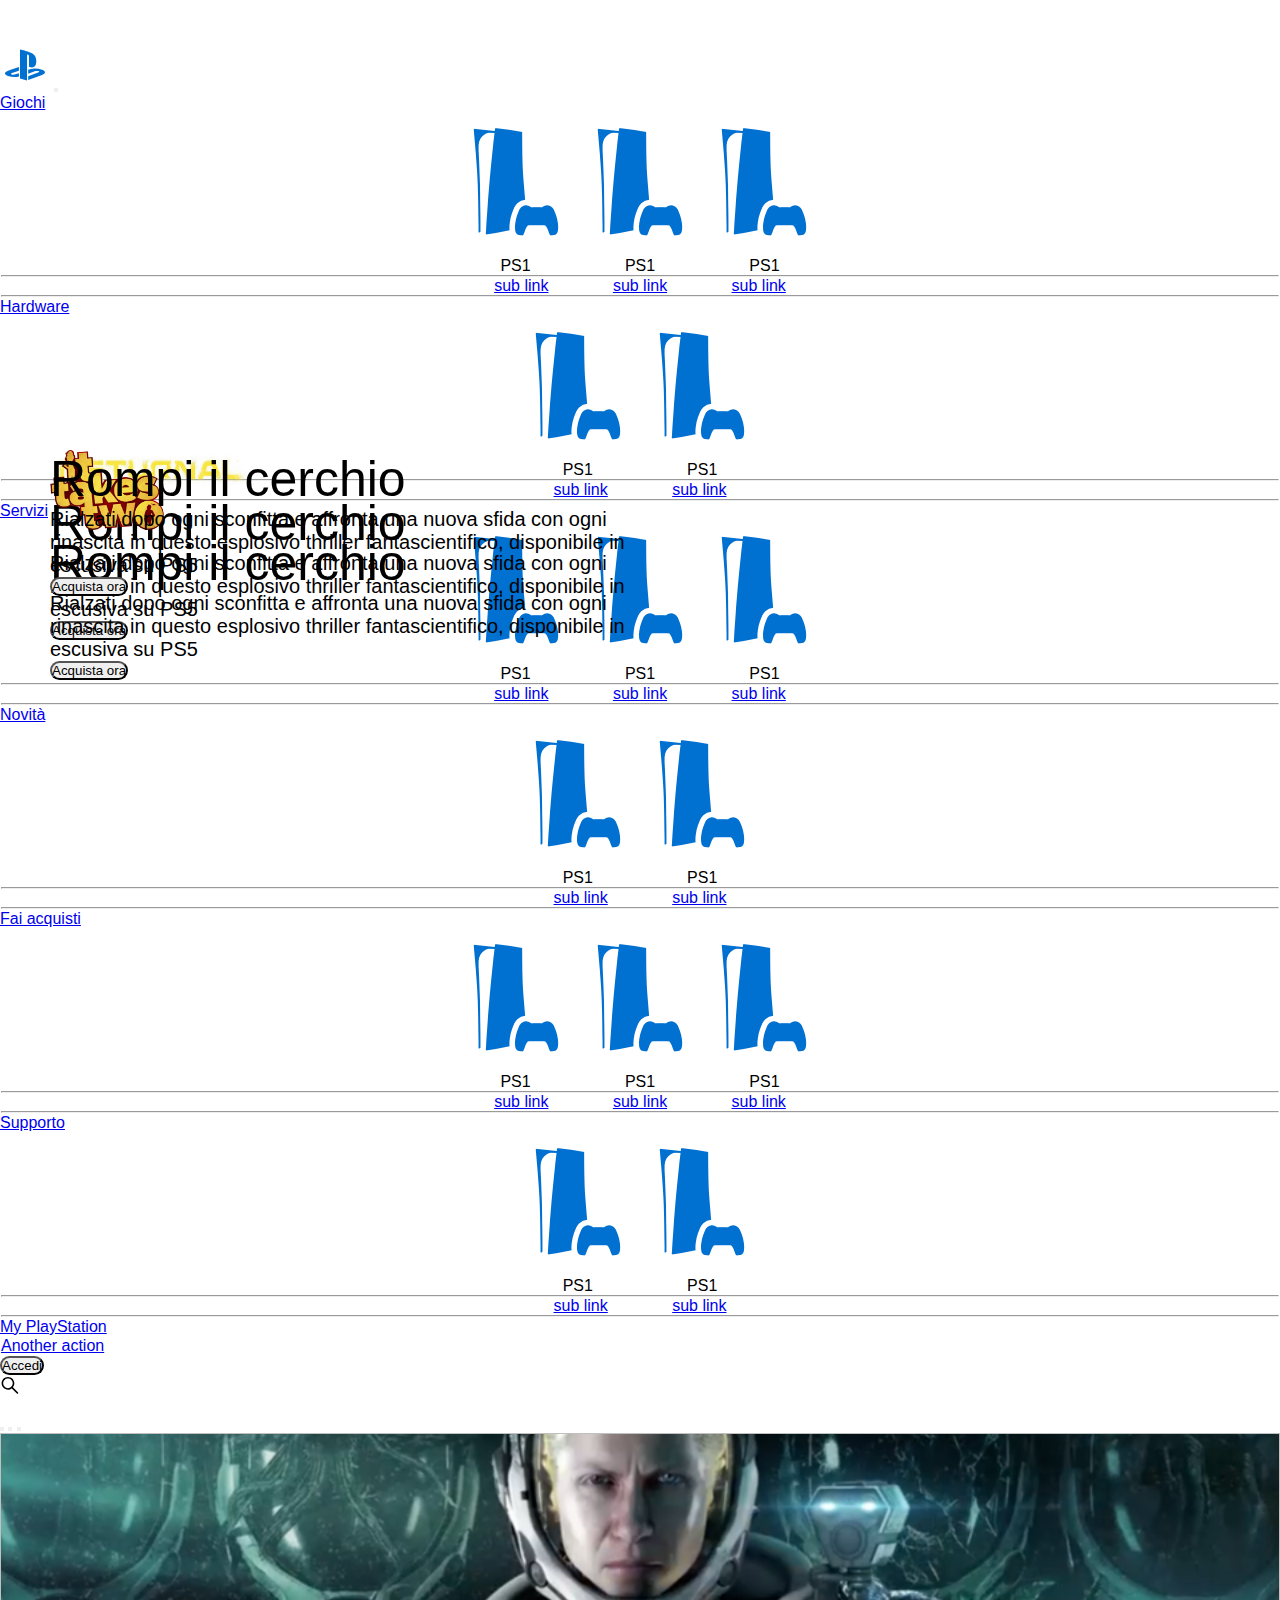
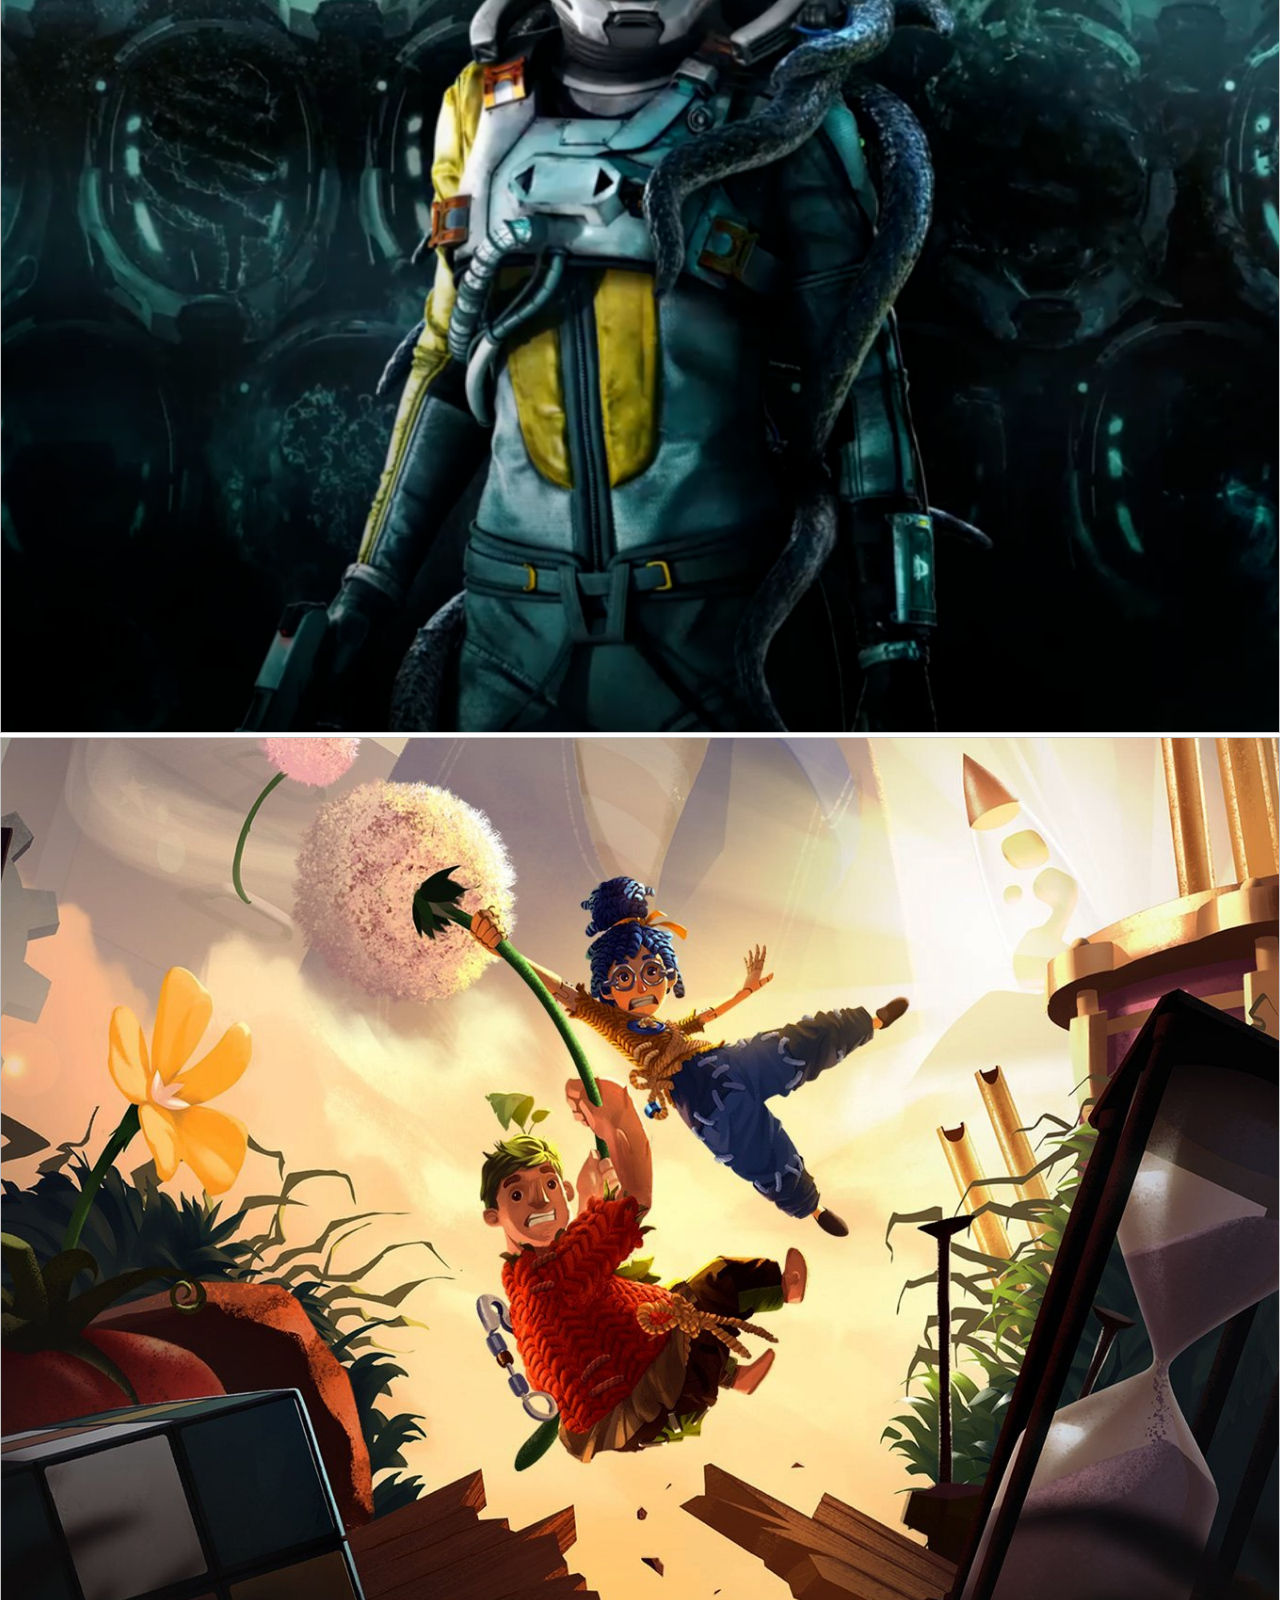
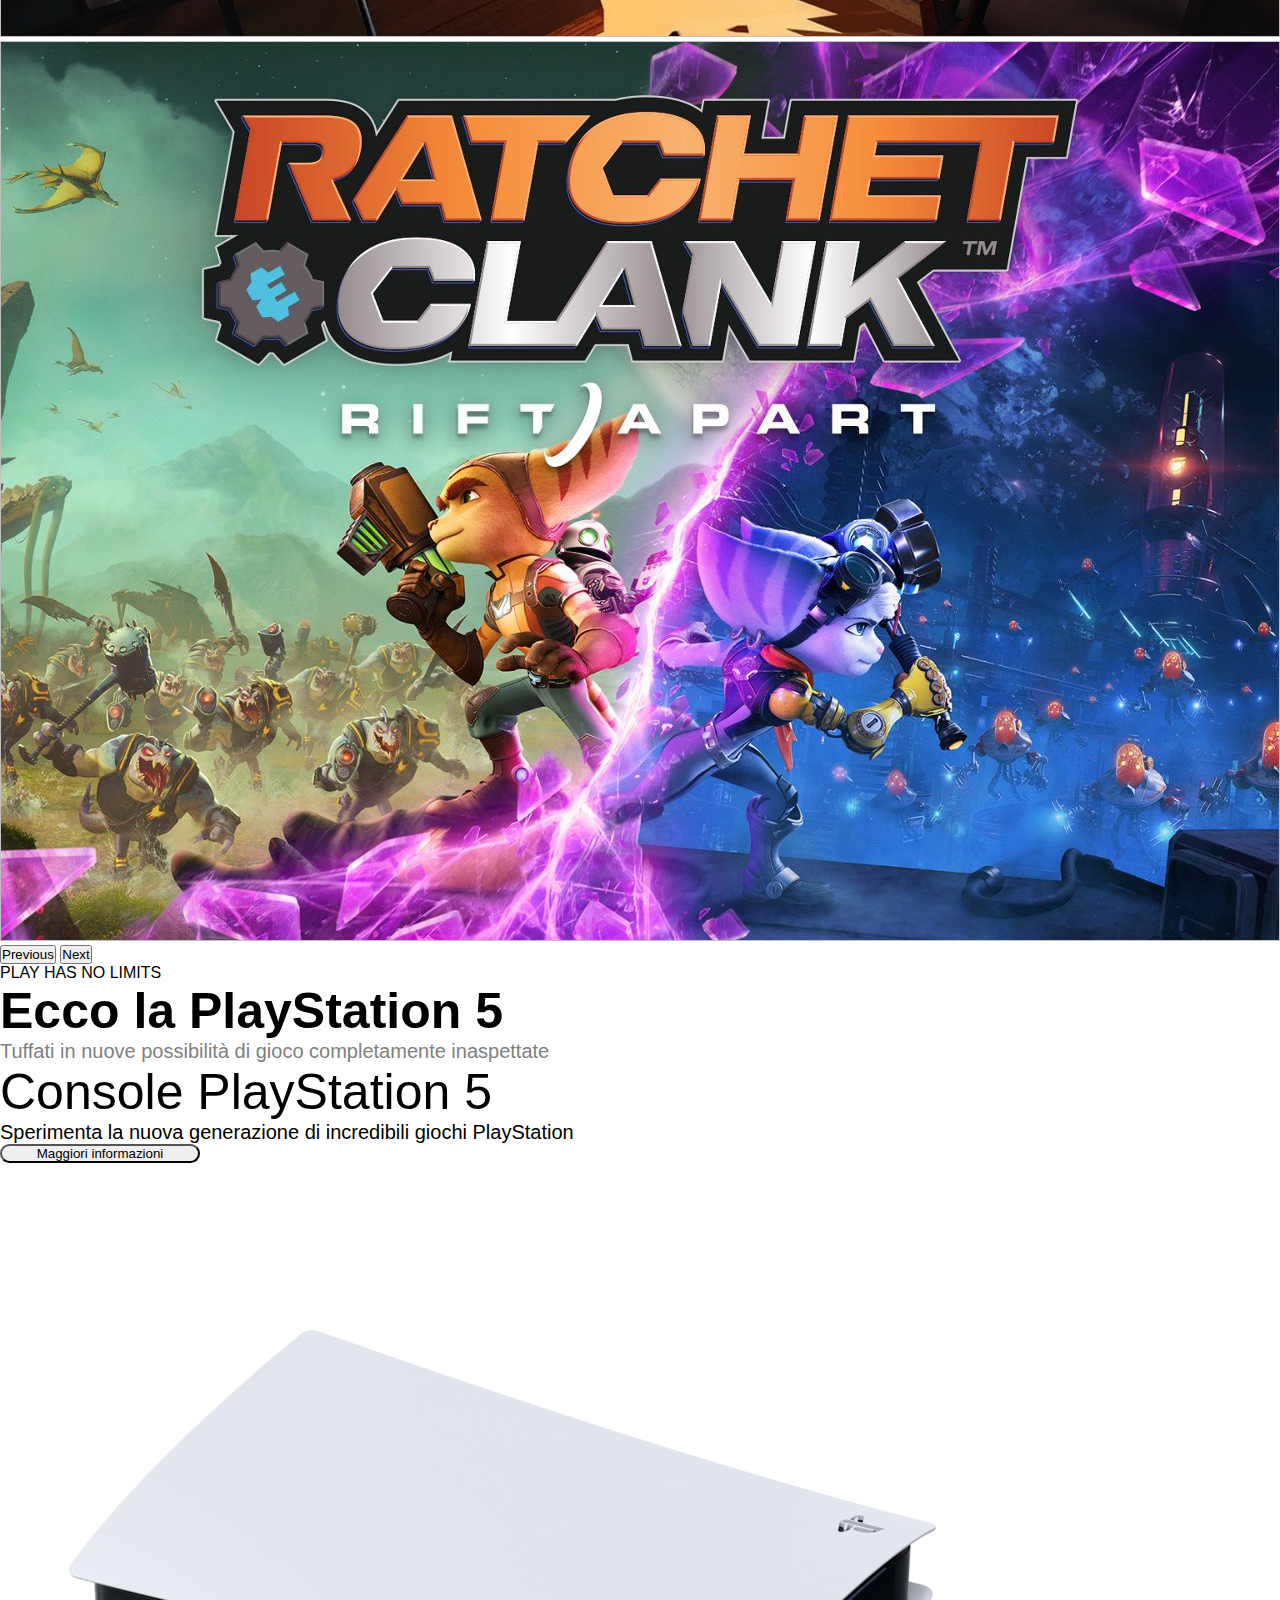
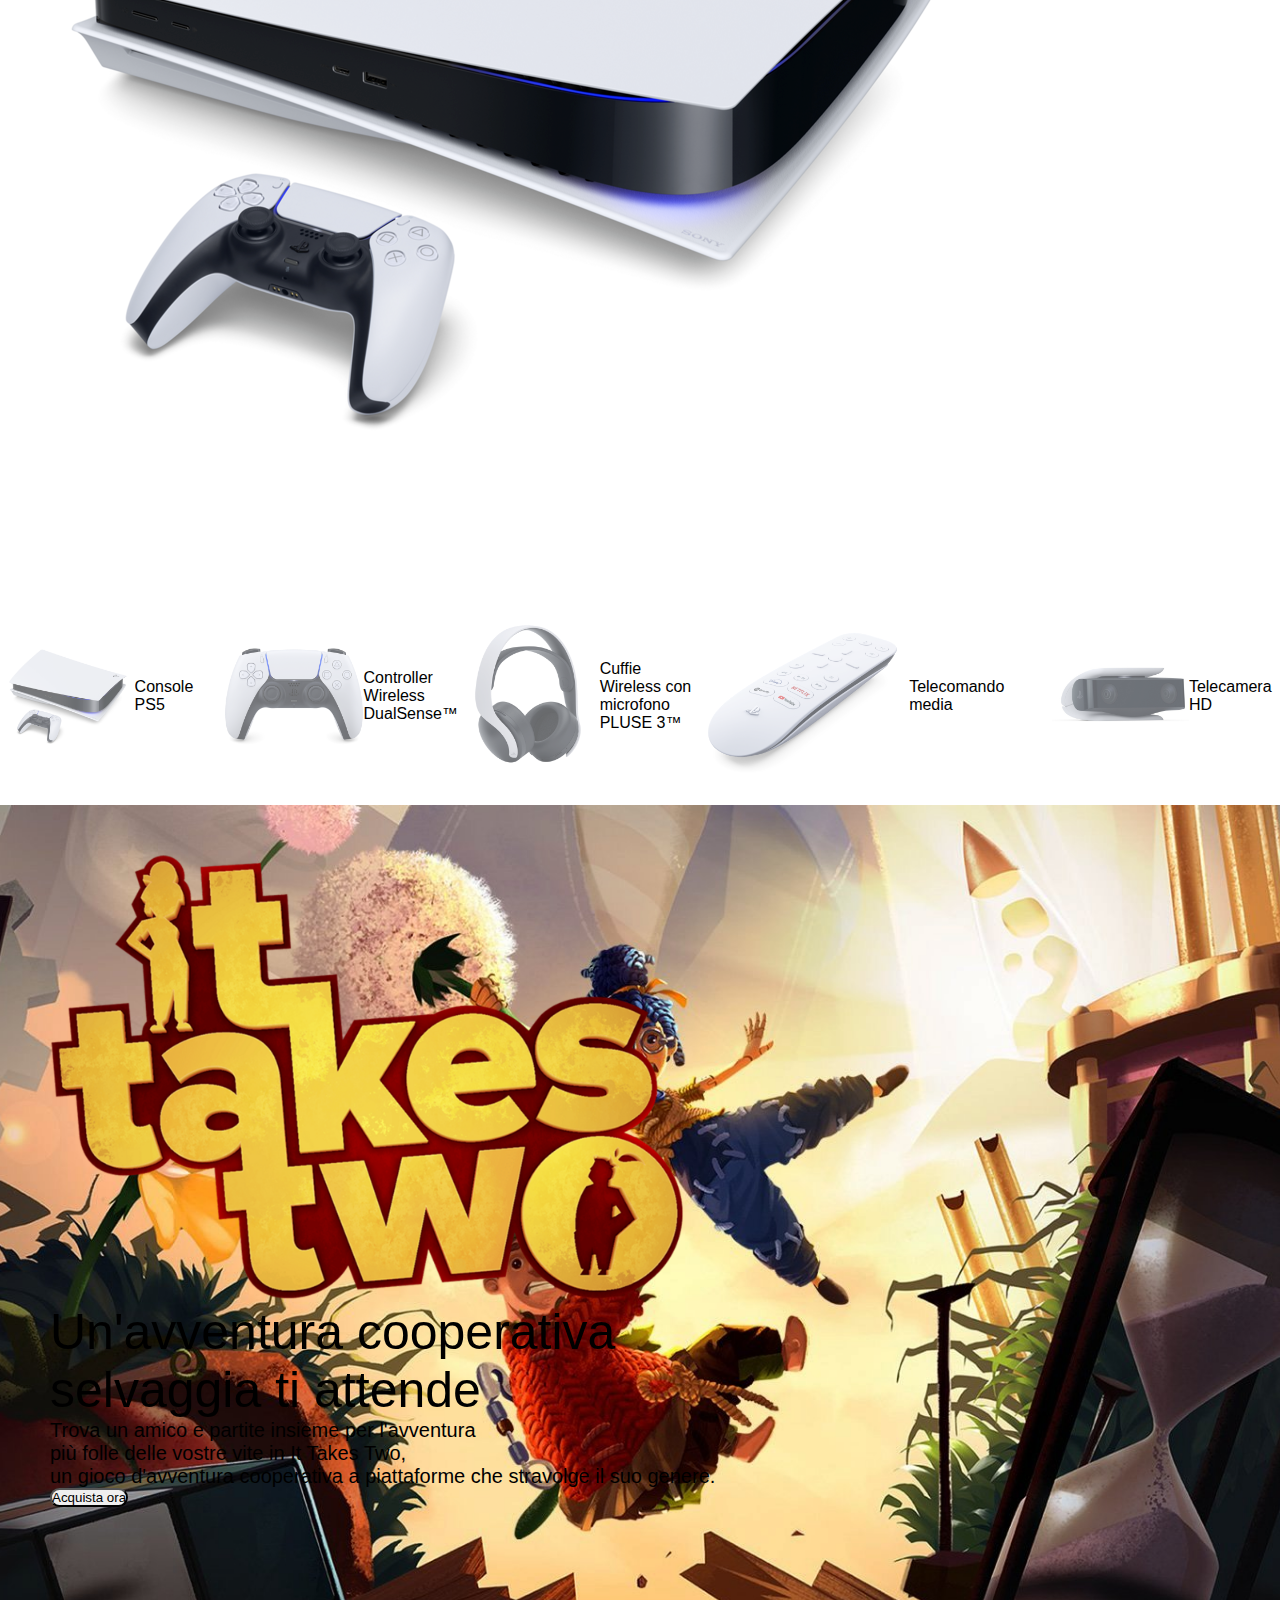
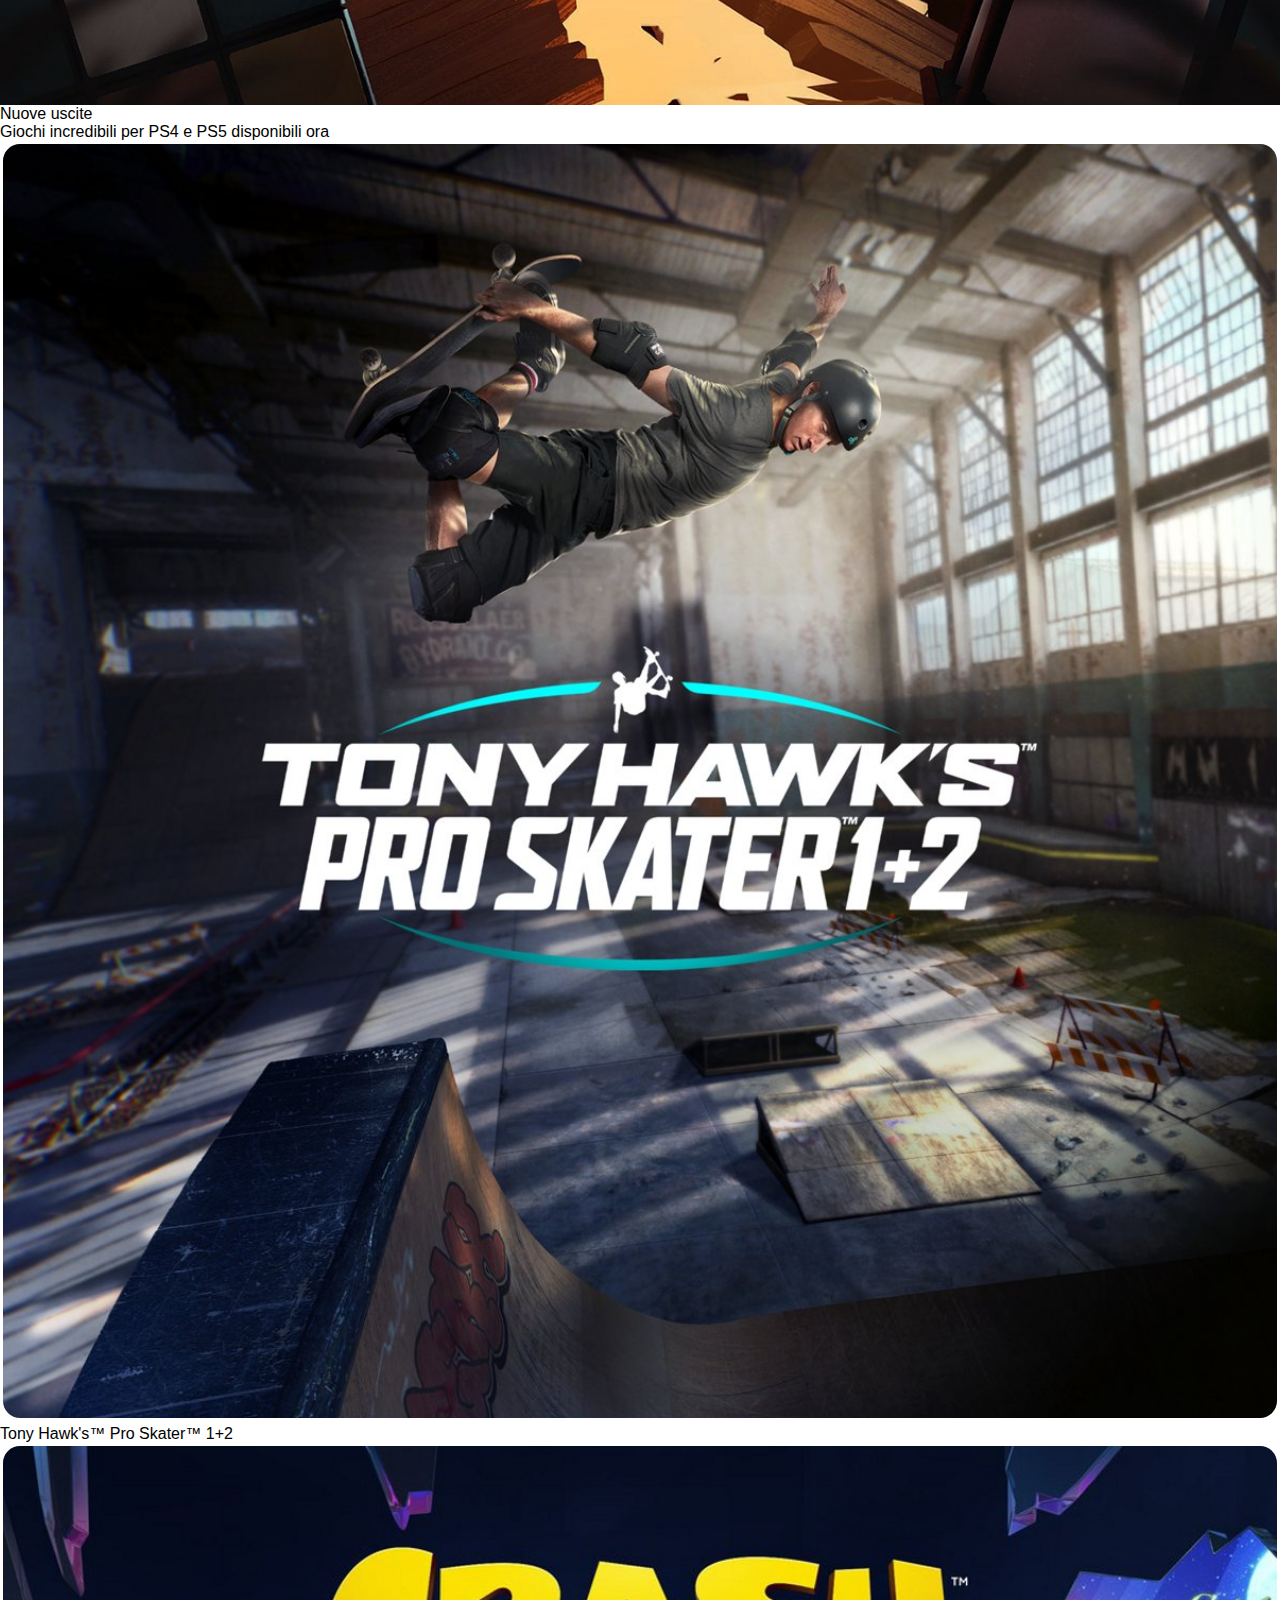
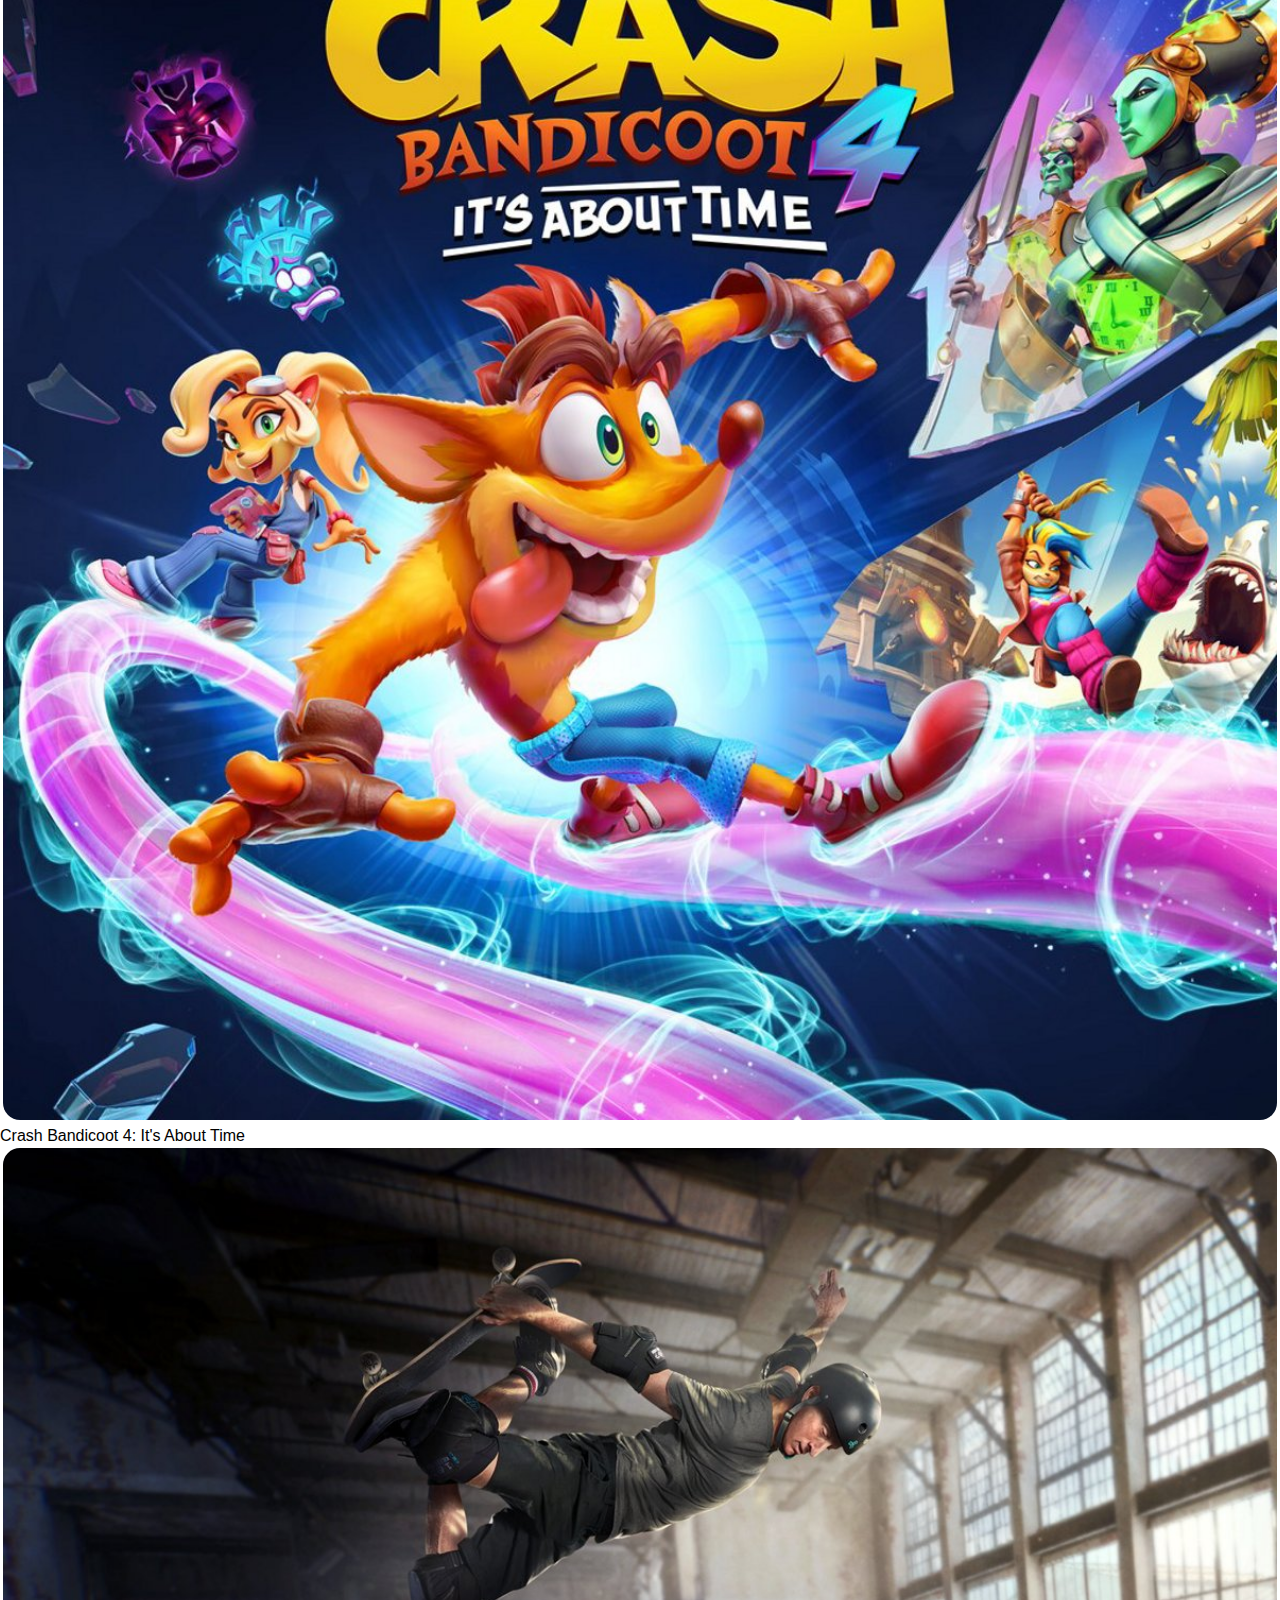
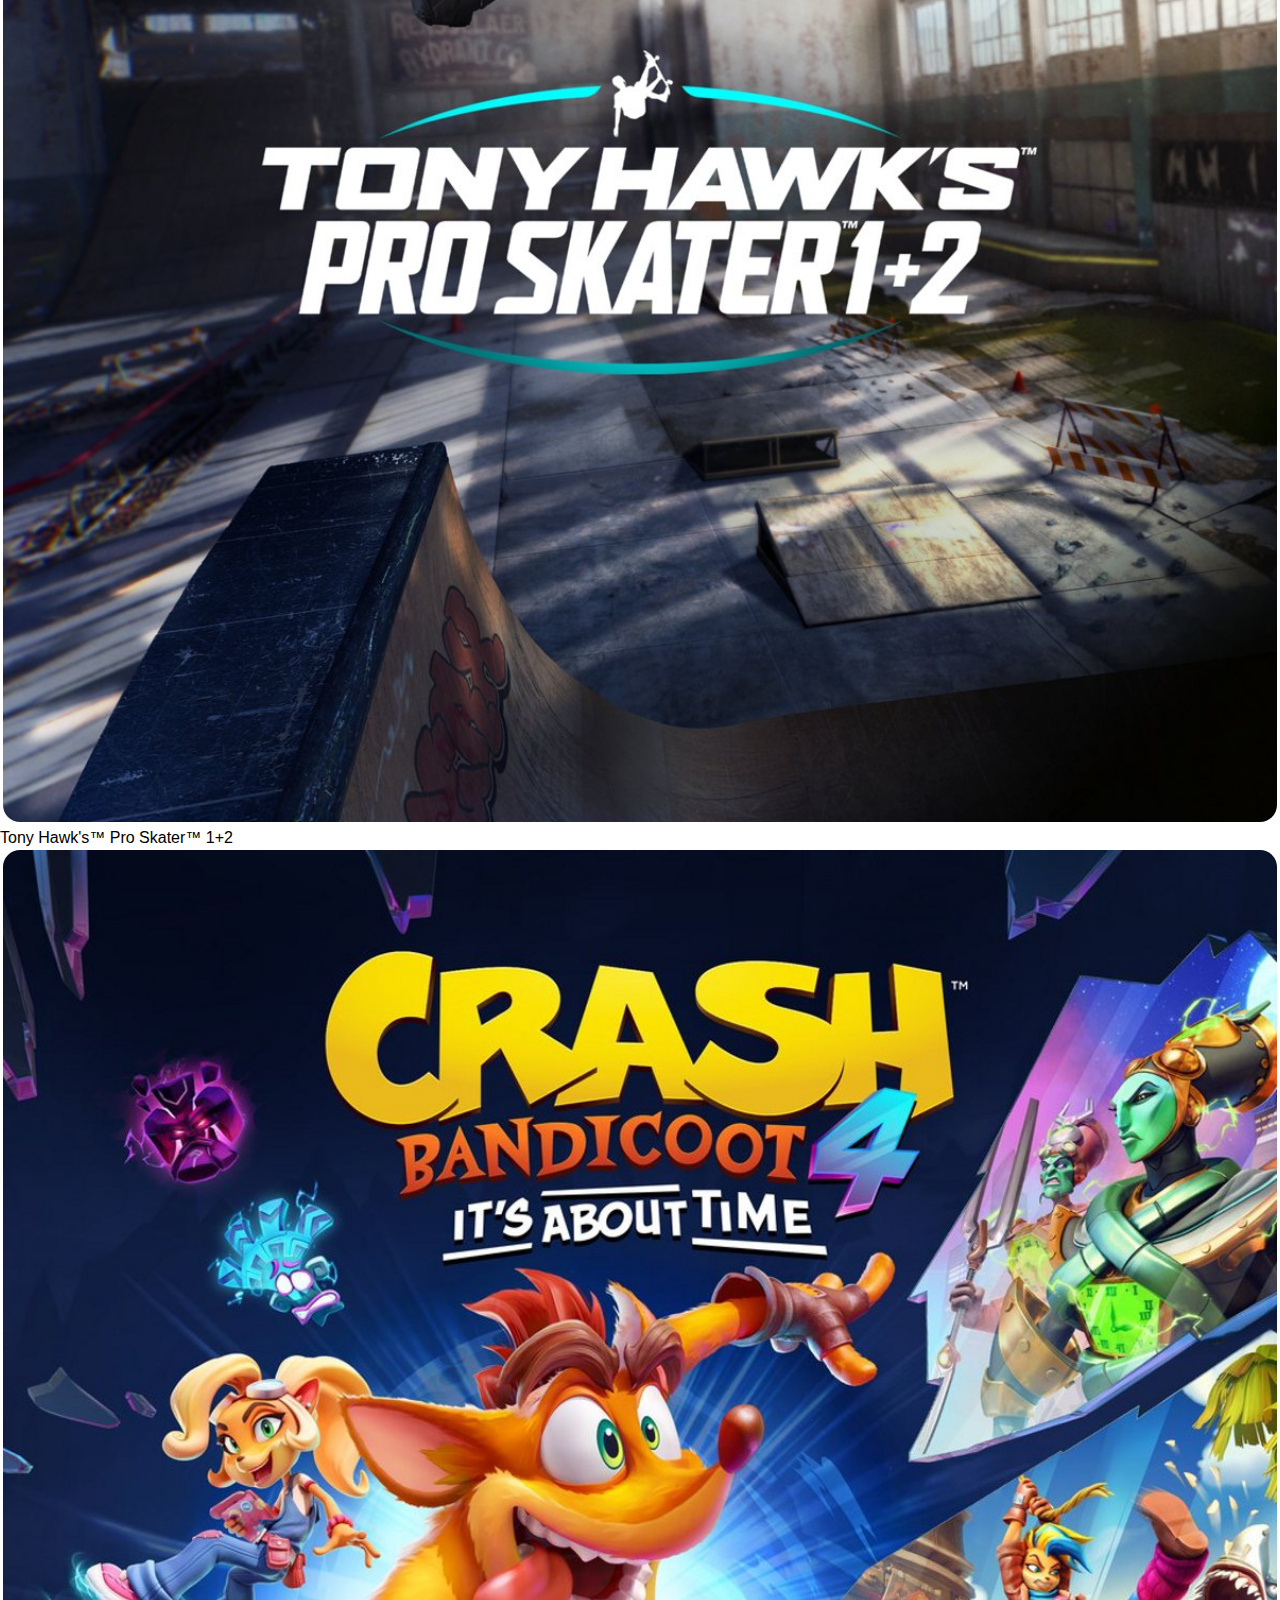
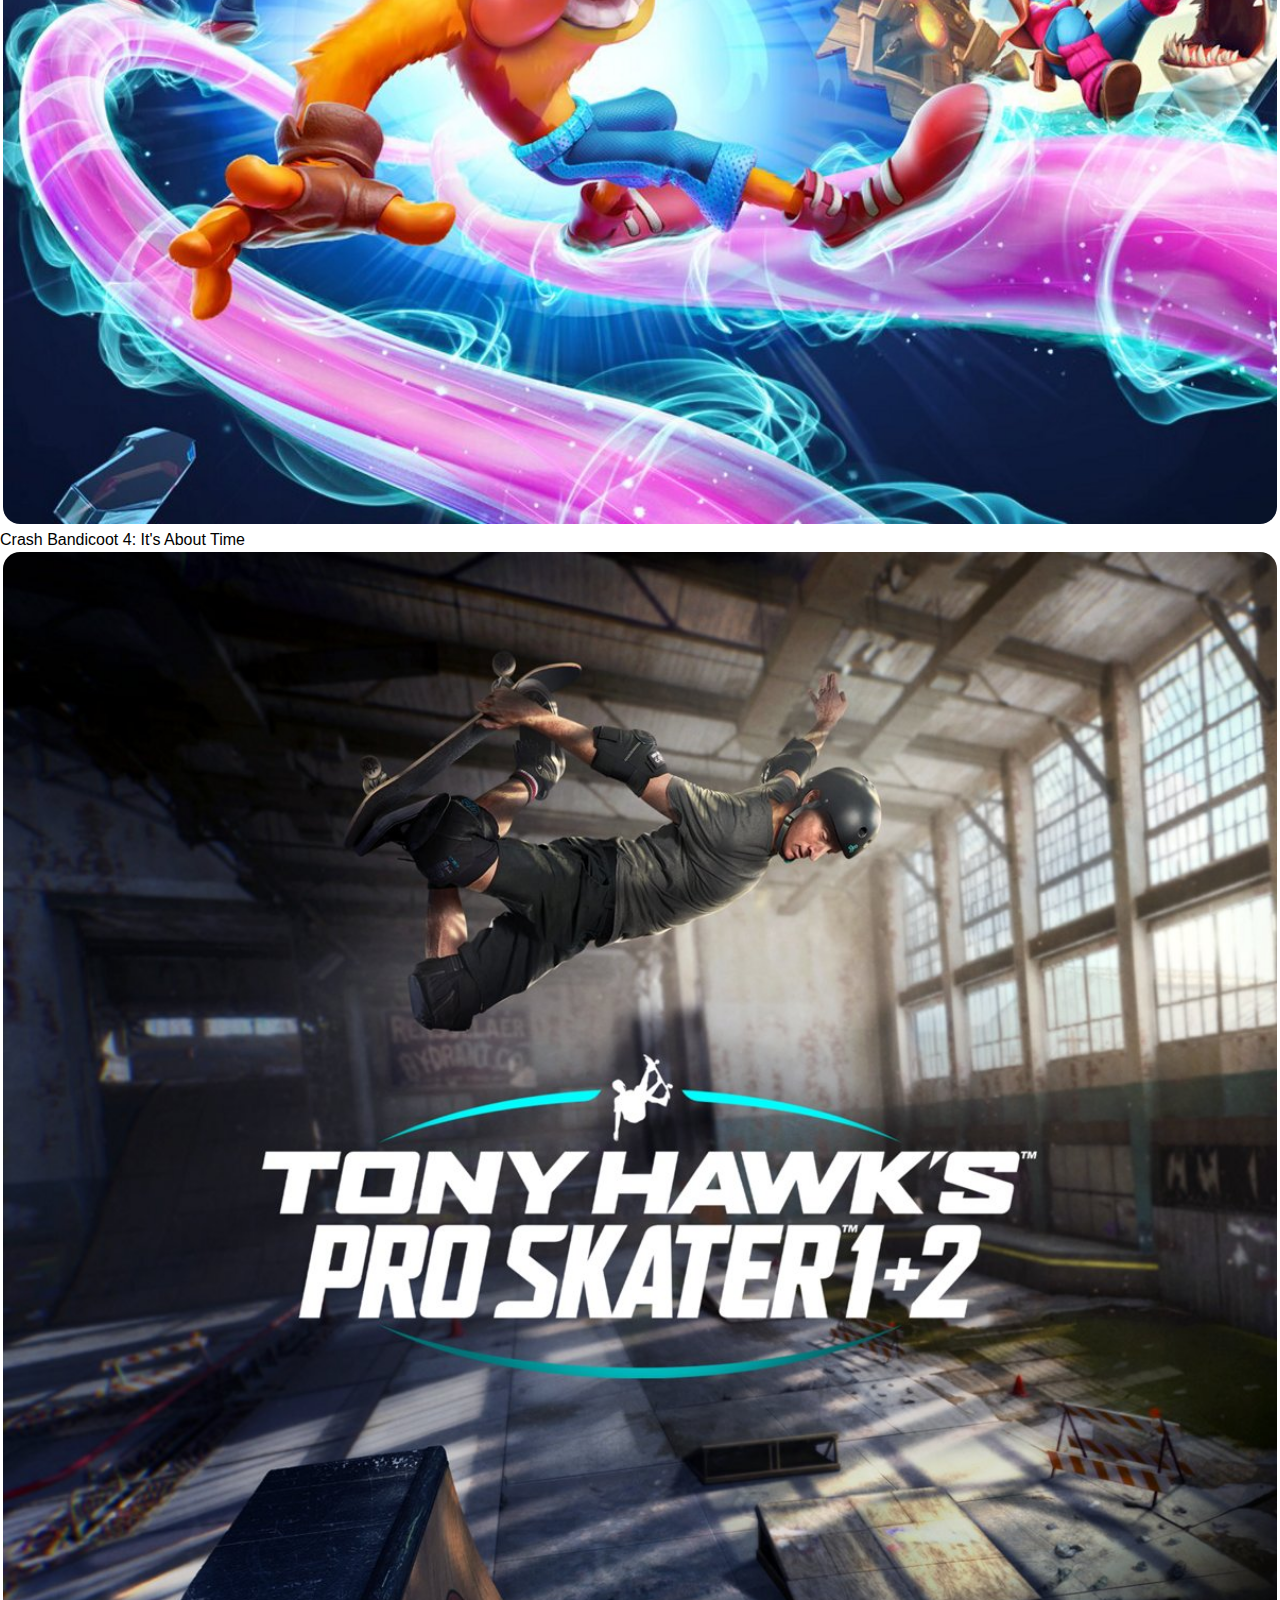
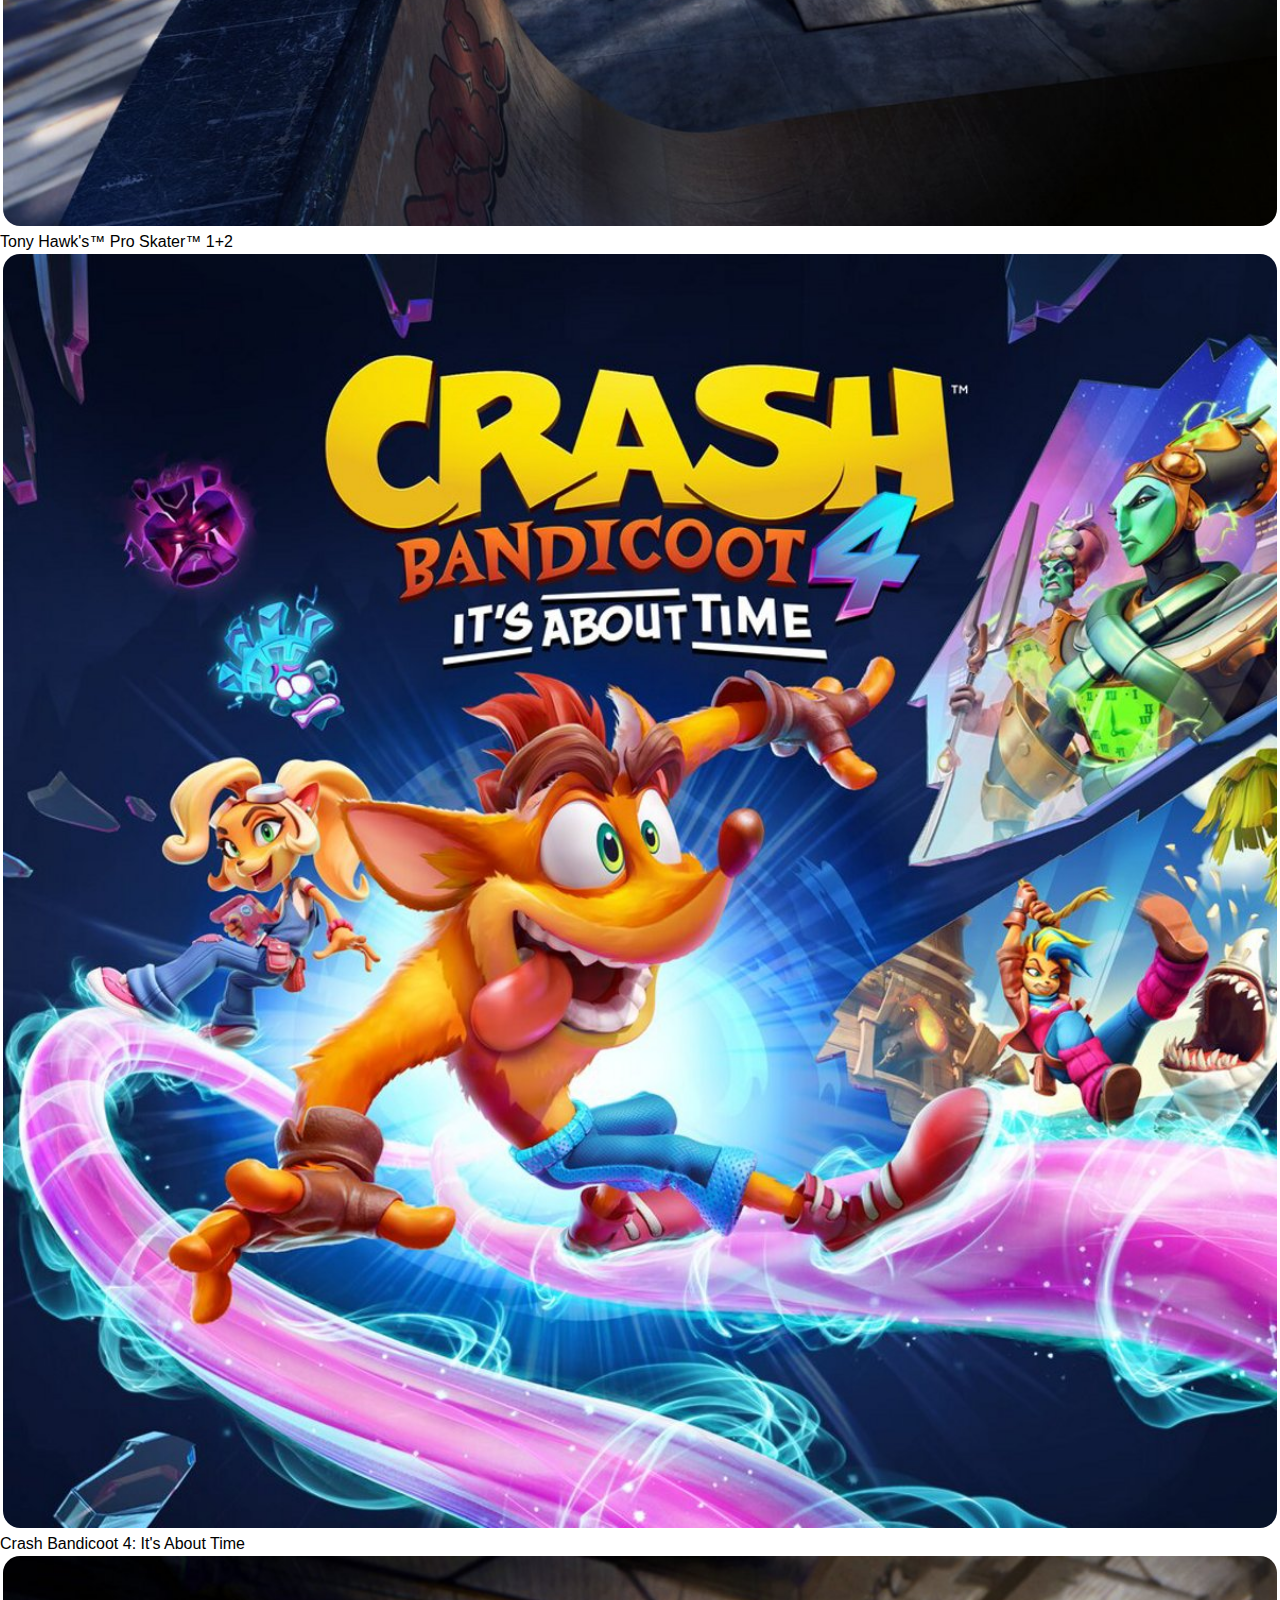
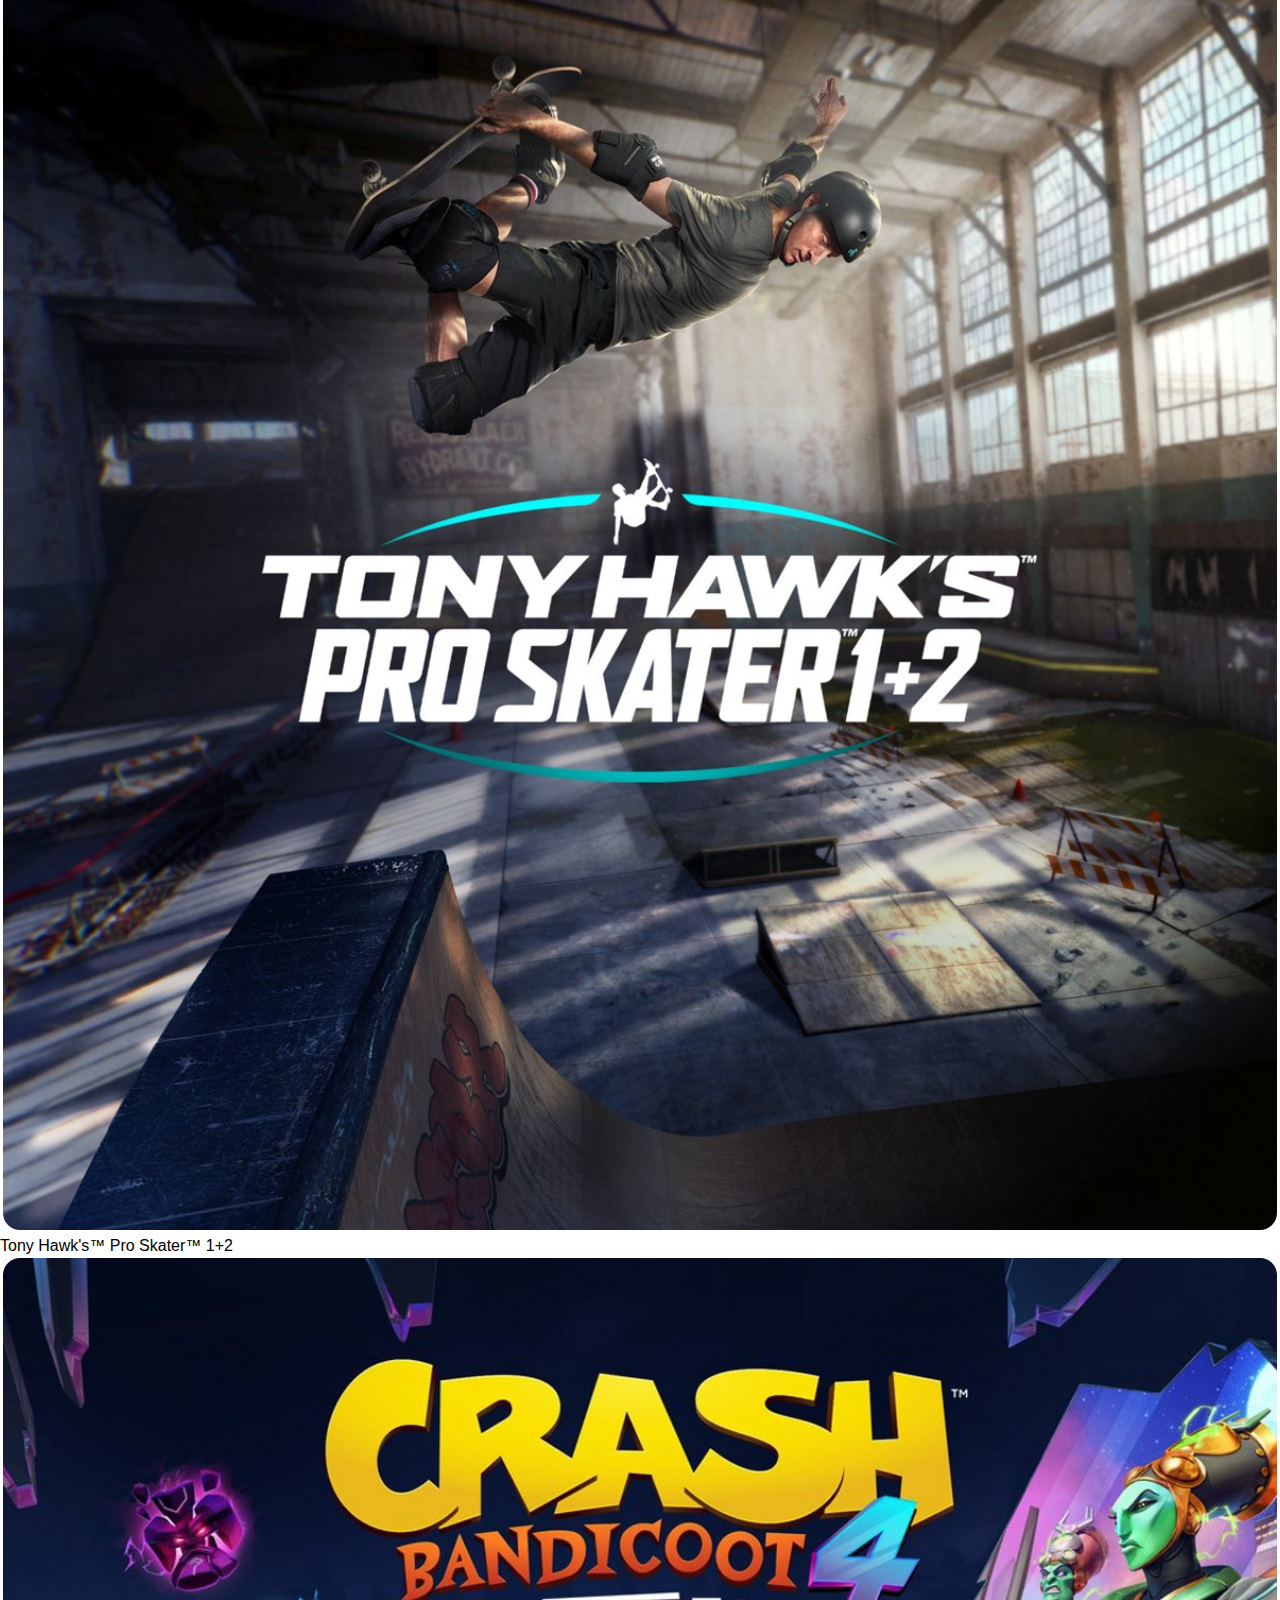
==== commit e3ece59f: "Sistemazione bonus" ====
--- a/bonus.html
+++ b/bonus.html
@@ -36,118 +36,118 @@
             <ul class="navbar-nav me-auto mb-2 mb-lg-0">
                <li class="nav-item dropdown has-megamenu">
                   <a class="nav-link dropdown-toggle" href="#" data-bs-toggle="dropdown">Giochi</a>
-                  <div class="dropdown-menu megamenu text-center" role="menu" > 
-                     <div class="ms_megamenu">
-                        <img src="img/play-menu-ico.png" alt="">
-                        <p>PS1</p>
-                     </div>
-                     <div class="ms_megamenu">
-                        <img src="img/play-menu-ico.png" alt="">
-                        <p>PS1</p>
-                     </div>
-                     <div class="ms_megamenu">
-                        <img src="img/play-menu-ico.png" alt="">
-                        <p>PS1</p>
-                     </div>
-                     <hr class="dropdown-divider">
-                     <a href="#"><span class="m-5 ms_sub">sub link</span></a>
-                     <a href="#"><span class="m-5 ms_sub">sub link</span></a>
-                     <a href="#"><span class="m-5 ms_sub">sub link</span></a>
+                  <div class="dropdown-menu megamenu ms_centrale col-md-12 col-sm-12 col-xs-12" role="menu" > 
+                     <div class="ms_megamenu">
+                        <img src="img/play-menu-ico.png" alt="">
+                        <p>PS1</p>
+                     </div>
+                     <div class="ms_megamenu">
+                        <img src="img/play-menu-ico.png" alt="">
+                        <p>PS1</p>
+                     </div>
+                     <div class="ms_megamenu">
+                        <img src="img/play-menu-ico.png" alt="">
+                        <p>PS1</p>
+                     </div>
+                     <hr class="dropdown-divider">
+                     <a href="#"><span class="ms_sub">sub link</span></a>
+                     <a href="#"><span class="ms_sub">sub link</span></a>
+                     <a href="#"><span class="ms_sub">sub link</span></a>
                      <hr class="dropdown-divider">
                   </div>
                </li>
                <li class="nav-item dropdown has-megamenu">
                   <a class="nav-link dropdown-toggle" href="#" data-bs-toggle="dropdown">Hardware</a>
-                  <div class="dropdown-menu megamenu text-center" role="menu" > 
-                     <div class="ms_megamenu">
-                        <img src="img/play-menu-ico.png" alt="">
-                        <p>PS1</p>
-                     </div>
-                     <div class="ms_megamenu">
-                        <img src="img/play-menu-ico.png" alt="">
-                        <p>PS1</p>
-                     </div>
-                     <hr class="dropdown-divider">
-                     <a href="#"><span class="m-5 ms_sub">sub link</span></a>
-                     <a href="#"><span class="m-5 ms_sub">sub link</span></a>
+                  <div class="dropdown-menu megamenu ms_centrale col-md-12 col-sm-12 col-xs-12" role="menu" > 
+                     <div class="ms_megamenu">
+                        <img src="img/play-menu-ico.png" alt="">
+                        <p>PS1</p>
+                     </div>
+                     <div class="ms_megamenu">
+                        <img src="img/play-menu-ico.png" alt="">
+                        <p>PS1</p>
+                     </div>
+                     <hr class="dropdown-divider">
+                     <a href="#"><span class="ms_sub">sub link</span></a>
+                     <a href="#"><span class="ms_sub">sub link</span></a>
                      <hr class="dropdown-divider">
                   </div>
                </li>
                <li class="nav-item dropdown has-megamenu">
                   <a class="nav-link dropdown-toggle" href="#" data-bs-toggle="dropdown">Servizi</a>
-                  <div class="dropdown-menu megamenu text-center" role="menu" > 
-                     <div class="ms_megamenu">
-                        <img src="img/play-menu-ico.png" alt="">
-                        <p>PS1</p>
-                     </div>
-                     <div class="ms_megamenu">
-                        <img src="img/play-menu-ico.png" alt="">
-                        <p>PS1</p>
-                     </div>
-                     <div class="ms_megamenu">
-                        <img src="img/play-menu-ico.png" alt="">
-                        <p>PS1</p>
-                     </div>
-                     <hr class="dropdown-divider">
-                     <a href="#"><span class="m-5 ms_sub">sub link</span></a>
-                     <a href="#"><span class="m-5 ms_sub">sub link</span></a>
-                     <a href="#"><span class="m-5 ms_sub">sub link</span></a>
+                  <div class="dropdown-menu megamenu ms_centrale col-md-12 col-sm-12 col-xs-12" role="menu" > 
+                     <div class="ms_megamenu">
+                        <img src="img/play-menu-ico.png" alt="">
+                        <p>PS1</p>
+                     </div>
+                     <div class="ms_megamenu">
+                        <img src="img/play-menu-ico.png" alt="">
+                        <p>PS1</p>
+                     </div>
+                     <div class="ms_megamenu">
+                        <img src="img/play-menu-ico.png" alt="">
+                        <p>PS1</p>
+                     </div>
+                     <hr class="dropdown-divider">
+                     <a href="#"><span class="ms_sub">sub link</span></a>
+                     <a href="#"><span class="ms_sub">sub link</span></a>
+                     <a href="#"><span class="ms_sub">sub link</span></a>
                      <hr class="dropdown-divider">
                   </div>
                </li>
                <li class="nav-item dropdown has-megamenu">
                   <a class="nav-link dropdown-toggle" href="#" data-bs-toggle="dropdown">Novità</a>
-                  <div class="dropdown-menu megamenu text-center" role="menu" > 
-                     <div class="ms_megamenu">
-                        <img src="img/play-menu-ico.png" alt="">
-                        <p>PS1</p>
-                     </div>
-                     <div class="ms_megamenu">
-                        <img src="img/play-menu-ico.png" alt="">
-                        <p>PS1</p>
-                     </div>
-                     <hr class="dropdown-divider">
-                     <a href="#"><span class="m-5 ms_sub">sub link</span></a>  
-                     <a href="#"><span class="m-5 ms_sub">sub link</span></a>
+                  <div class="dropdown-menu megamenu ms_centrale col-md-12 col-sm-12 col-xs-12" role="menu" > 
+                     <div class="ms_megamenu">
+                        <img src="img/play-menu-ico.png" alt="">
+                        <p>PS1</p>
+                     </div>
+                     <div class="ms_megamenu">
+                        <img src="img/play-menu-ico.png" alt="">
+                        <p>PS1</p>
+                     </div>
+                     <hr class="dropdown-divider">
+                     <a href="#"><span class="ms_sub">sub link</span></a>  
+                     <a href="#"><span class="ms_sub">sub link</span></a>
                      <hr class="dropdown-divider">
                   </div>
                </li>
                <li class="nav-item dropdown has-megamenu">
                   <a class="nav-link dropdown-toggle" href="#" data-bs-toggle="dropdown">Fai acquisti</a>
-                  <div class="dropdown-menu megamenu text-center" role="menu" > 
-                     <div class="ms_megamenu">
-                        <img src="img/play-menu-ico.png" alt="">
-                        <p>PS1</p>
-                     </div>
-                     <div class="ms_megamenu">
-                        <img src="img/play-menu-ico.png" alt="">
-                        <p>PS1</p>
-                     </div>
-                     <div class="ms_megamenu">
-                        <img src="img/play-menu-ico.png" alt="">
-                        <p>PS1</p>
-                     </div>
-                     <hr class="dropdown-divider">
-                     <a href="#"><span class="m-5 ms_sub">sub link</span></a>
-                     <a href="#"><span class="m-5 ms_sub">sub link</span></a>
-                     <a href="#"><span class="m-5 ms_sub">sub link</span></a>
+                  <div class="dropdown-menu megamenu ms_centrale col-md-12 col-sm-12 col-xs-12" role="menu" > 
+                     <div class="ms_megamenu">
+                        <img src="img/play-menu-ico.png" alt="">
+                        <p>PS1</p>
+                     </div>
+                     <div class="ms_megamenu">
+                        <img src="img/play-menu-ico.png" alt="">
+                        <p>PS1</p>
+                     </div>
+                     <div class="ms_megamenu">
+                        <img src="img/play-menu-ico.png" alt="">
+                        <p>PS1</p>
+                     </div>
+                     <hr class="dropdown-divider">
+                     <a href="#"><span class="ms_sub">sub link</span></a>
+                     <a href="#"><span class="ms_sub">sub link</span></a>
+                     <a href="#"><span class="ms_sub">sub link</span></a>
                      <hr class="dropdown-divider">
                   </div>
                </li>
                <li class="nav-item dropdown has-megamenu">
                   <a class="nav-link dropdown-toggle" href="#" data-bs-toggle="dropdown">Supporto</a>
-                  <div class="dropdown-menu megamenu text-center" role="menu" > 
-                     <div class="ms_megamenu">
-                        <img src="img/play-menu-ico.png" alt="">
-                        <p>PS1</p>
-                     </div>
-                     <div class="ms_megamenu">
-                        <img src="img/play-menu-ico.png" alt="">
-                        <p>PS1</p>
-                     </div>
-                     <hr class="dropdown-divider">
-                     <a href="#"><span class="m-5 ms_sub">sub link</span></a>
-                     <a href="#"><span class="m-5 ms_sub">sub link</span></a>
+                  <div class="dropdown-menu megamenu ms_centrale col-md-12 col-sm-12 col-xs-12" role="menu" > 
+                     <div class="ms_megamenu">
+                        <img src="img/play-menu-ico.png" alt="">
+                        <p>PS1</p>
+                     </div>
+                     <div class="ms_megamenu">
+                        <img src="img/play-menu-ico.png" alt="">
+                        <p>PS1</p>
+                     </div>
+                     <hr class="dropdown-divider">
+                     <a href="#"><span class="ms_sub">sub link</span></a>
+                     <a href="#"><span class="ms_sub">sub link</span></a>
                      <hr class="dropdown-divider">
                   </div>
                </li>
--- a/css/style.css
+++ b/css/style.css
@@ -44,11 +44,31 @@
 /* -------------------------------------------------- */
 /* Inizio Main */
 
-.jumbotron {
+.prova {
    position: relative;
    width: 100%;
    height: 900px;
    background-image: url(../img/jumbo-bg.png);
+   background-repeat: no-repeat;
+   background-position: center;
+   background-size: cover;
+}
+
+.prova-uno {
+   position: relative;
+   width: 100%;
+   height: 900px;
+   background-image: url(../img/it-takes-two-hero-banner-desktop.jpg);
+   background-repeat: no-repeat;
+   background-position: center;
+   background-size: cover;
+}
+
+.prova-due {
+   position: relative;
+   width: 100%;
+   height: 900px;
+   background-image: url(../img/ratchet-and-clank-rift-apart-keyart.jpg);
    background-repeat: no-repeat;
    background-position: center;
    background-size: cover;
@@ -61,8 +81,21 @@
    height: 500px;
    max-width: 700px;
    padding: 50px;
-}
- 
+} 
+
+.interno-jumbotron-logo {
+   position: absolute;
+   top: 100%;
+   transform: translate(0, -100%);
+   height: 500px;
+   max-width: 700px;
+   padding: 50px;
+} 
+
+.interno-jumbotron-logo img {
+   height: 80px;
+}
+
 .interno-jumbotron img {
    height: 40px;
    width: 200px;
@@ -239,13 +272,22 @@
 
 /* !DEBUG ZONE! */
 
-
 @media (min-width: 992px) {
 
    .special {
       display: flex;
       justify-content: space-between;
    } 
+
+
+   .ms_centrale {
+      text-align: center;
+   }
+
+   .ms_sub {
+      margin: 30px;
+   }
+
 }
 
 @media (max-width: 768px) {
@@ -266,6 +308,18 @@
       align-items: flex-start;
    }
 
+   .box p {
+      display: none;
+   }
+
+   .ms_centrale {
+      align-items: center;
+   }
+
+   .ms_sub {
+      margin: 30px;
+   }
+
 }
 
 @media (max-width: 576px) {
@@ -289,25 +343,104 @@
       font-size: 12px;
    }
 
-}
-
-.nav-item {
-   background-color: darkmagenta;
-   position: relative;
-}
-
-.ciao {
-   background-color: darkcyan;
-   position: absolute;
-   left: 0px;
-   width: 100%;
-}
-
-
-.collapse {
-   background-color: darkkhaki;
-}
-
-.navbar-collapse {
-   background-color: darkturquoise;
-}+   .box p {
+      display: none;
+   }
+
+   .ms_centrale {
+      align-items: flex-start;
+   }
+   
+}
+
+/* Bonus */
+
+.dropdown-menu {
+   border-radius: 0px;
+   border: 1px solid white;
+}
+
+.ms_megamenu {
+   display: inline-block;
+}
+
+@media all and (min-width: 992px) {
+
+  .navbar .has-megamenu {
+   position:static!important;
+}
+  .navbar .megamenu {
+   left:0; right:0; width:100%; margin-top:0;
+}
+
+}	
+
+@media(max-width: 991px) {
+   .navbar.fixed-top
+   .navbar-collapse,
+   .navbar.sticky-top
+   .navbar-collapse {
+      overflow-y: auto;
+      max-height: 90vh;
+      margin-top:10px;
+  }
+}
+
+.animated {
+   animation-duration: 1.5s;
+   animation-fill-mode: both;
+}
+
+
+@keyframes fadeInUp {
+   from {
+     opacity: 0;
+     transform: translate3d(0, 100%, 0);
+   }
+ 
+   to {
+     opacity: 1;
+     transform: translate3d(0, 0, 0);
+   }
+ }
+ 
+ .fadeInUp {
+   animation-name: fadeInUp;
+   
+ }
+
+
+ @keyframes fadeInLeft {
+   from {
+     opacity: 0;
+     transform: translate3d(-100%, 0, 0);
+   }
+ 
+   to {
+     opacity: 1;
+     transform: translate3d(0, 0, 0);
+   }
+ }
+ 
+ .fadeInLeft {
+   animation-name: fadeInLeft;
+   animation-duration: 25s;
+
+ }
+
+ @keyframes fadeInRight {
+   from {
+     opacity: 0;
+     transform: translate3d(100%, 0, 0);
+   }
+ 
+   to {
+     opacity: 1;
+     transform: translate3d(0, 0, 0);
+   }
+ }
+ 
+ .fadeInRight {
+   animation-name: fadeInRight;
+   animation-duration: 25s;
+ }
